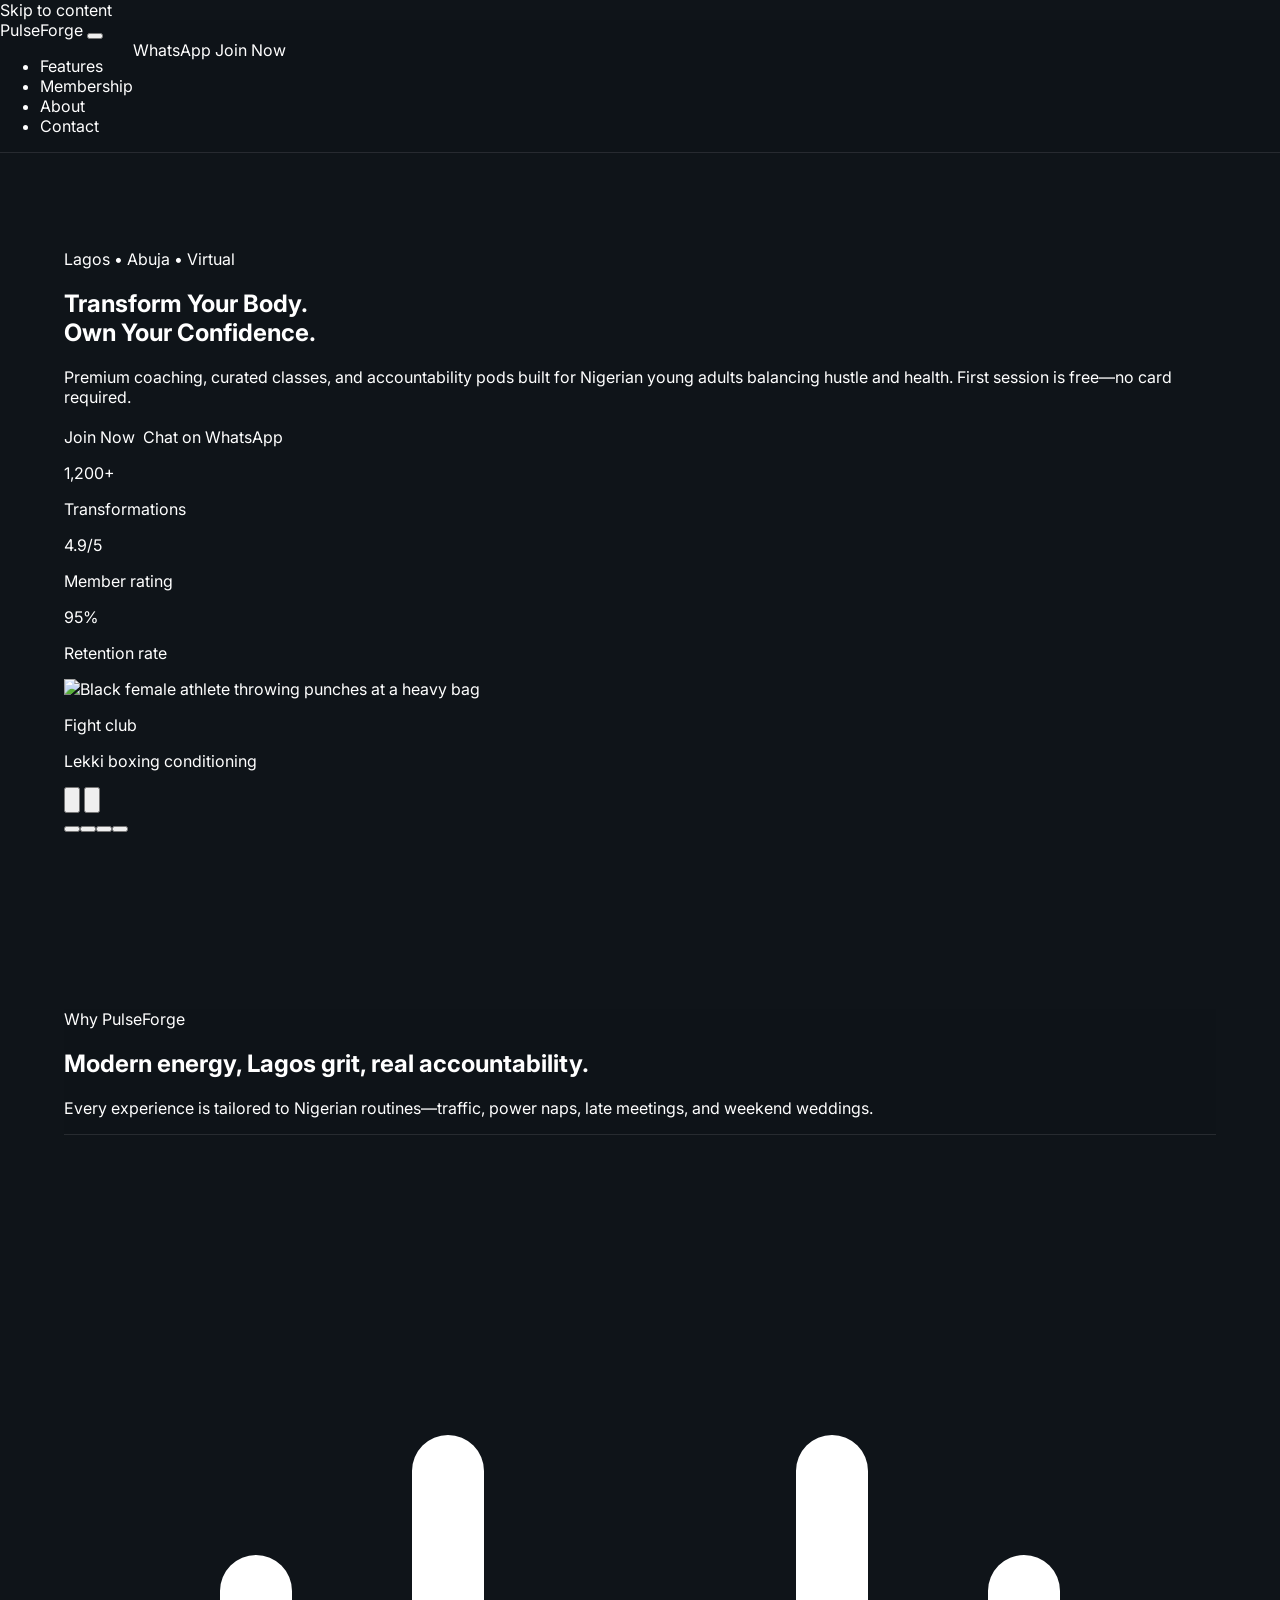
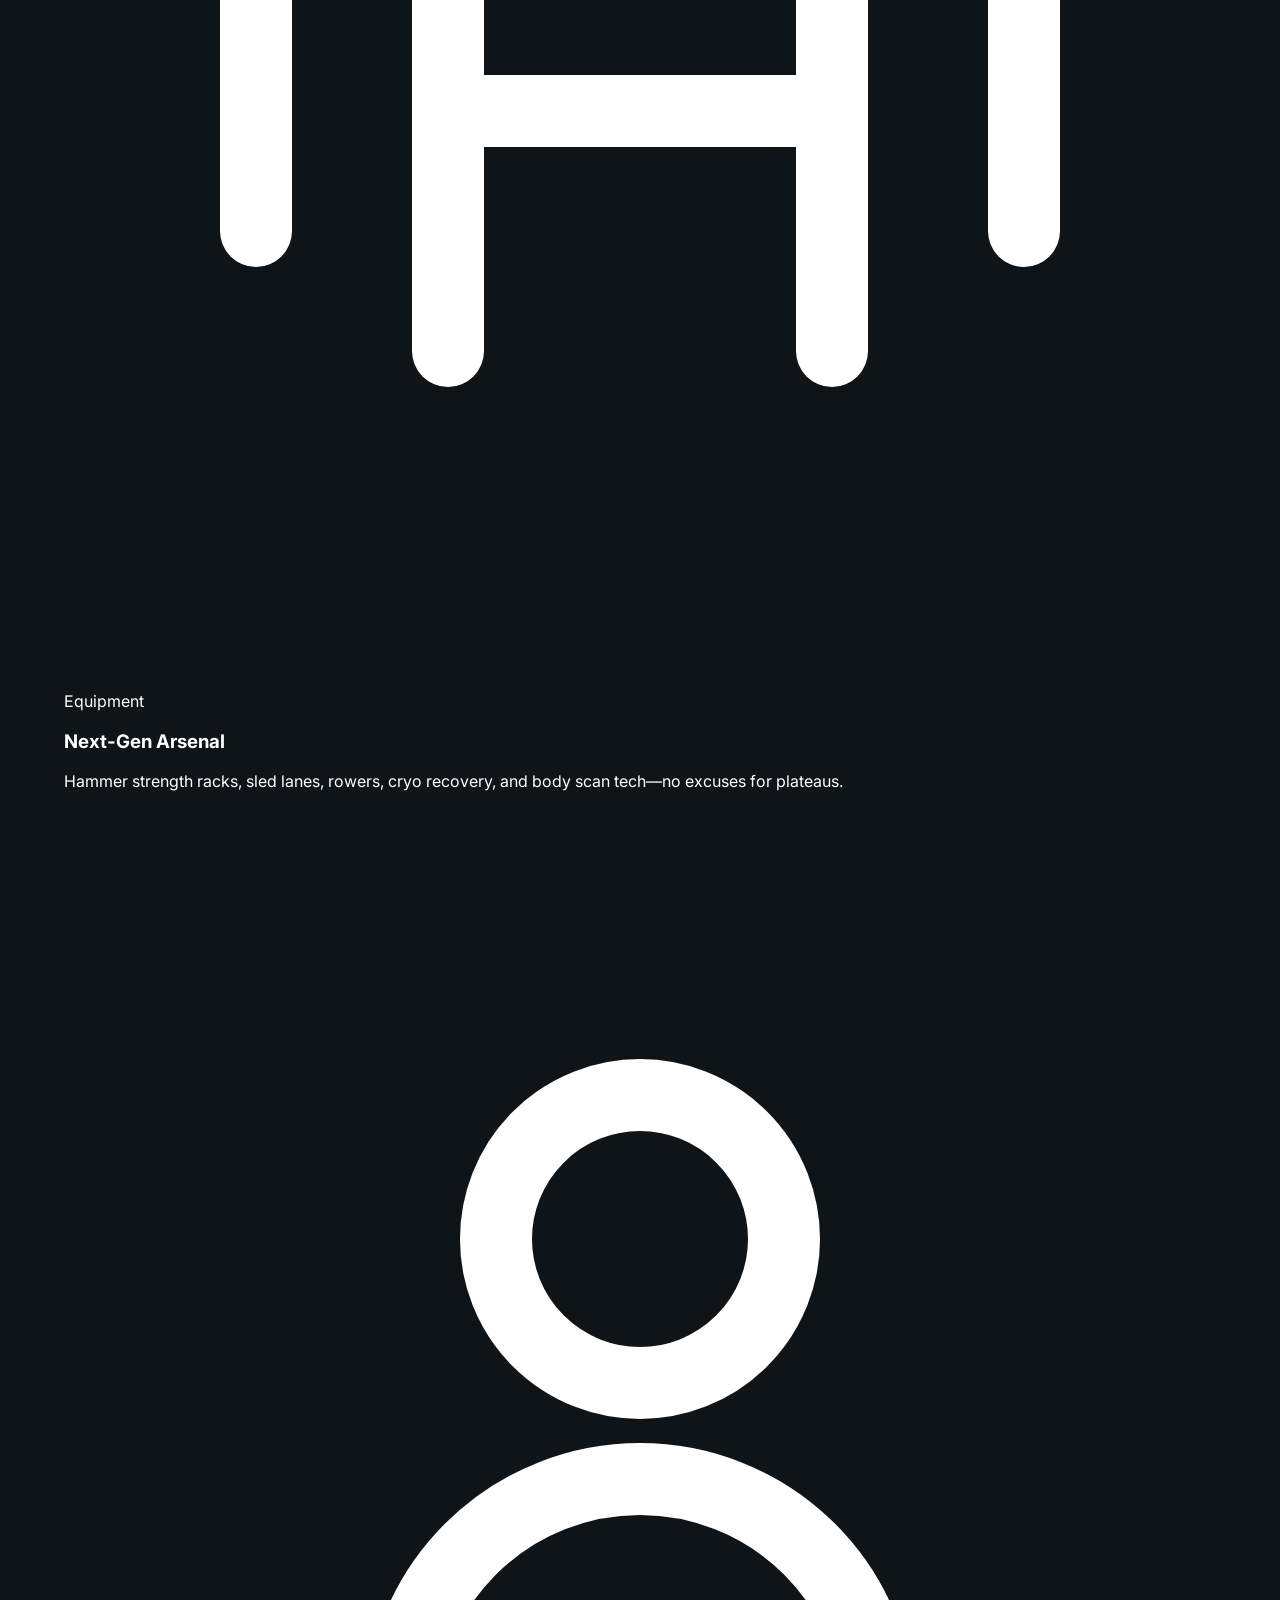
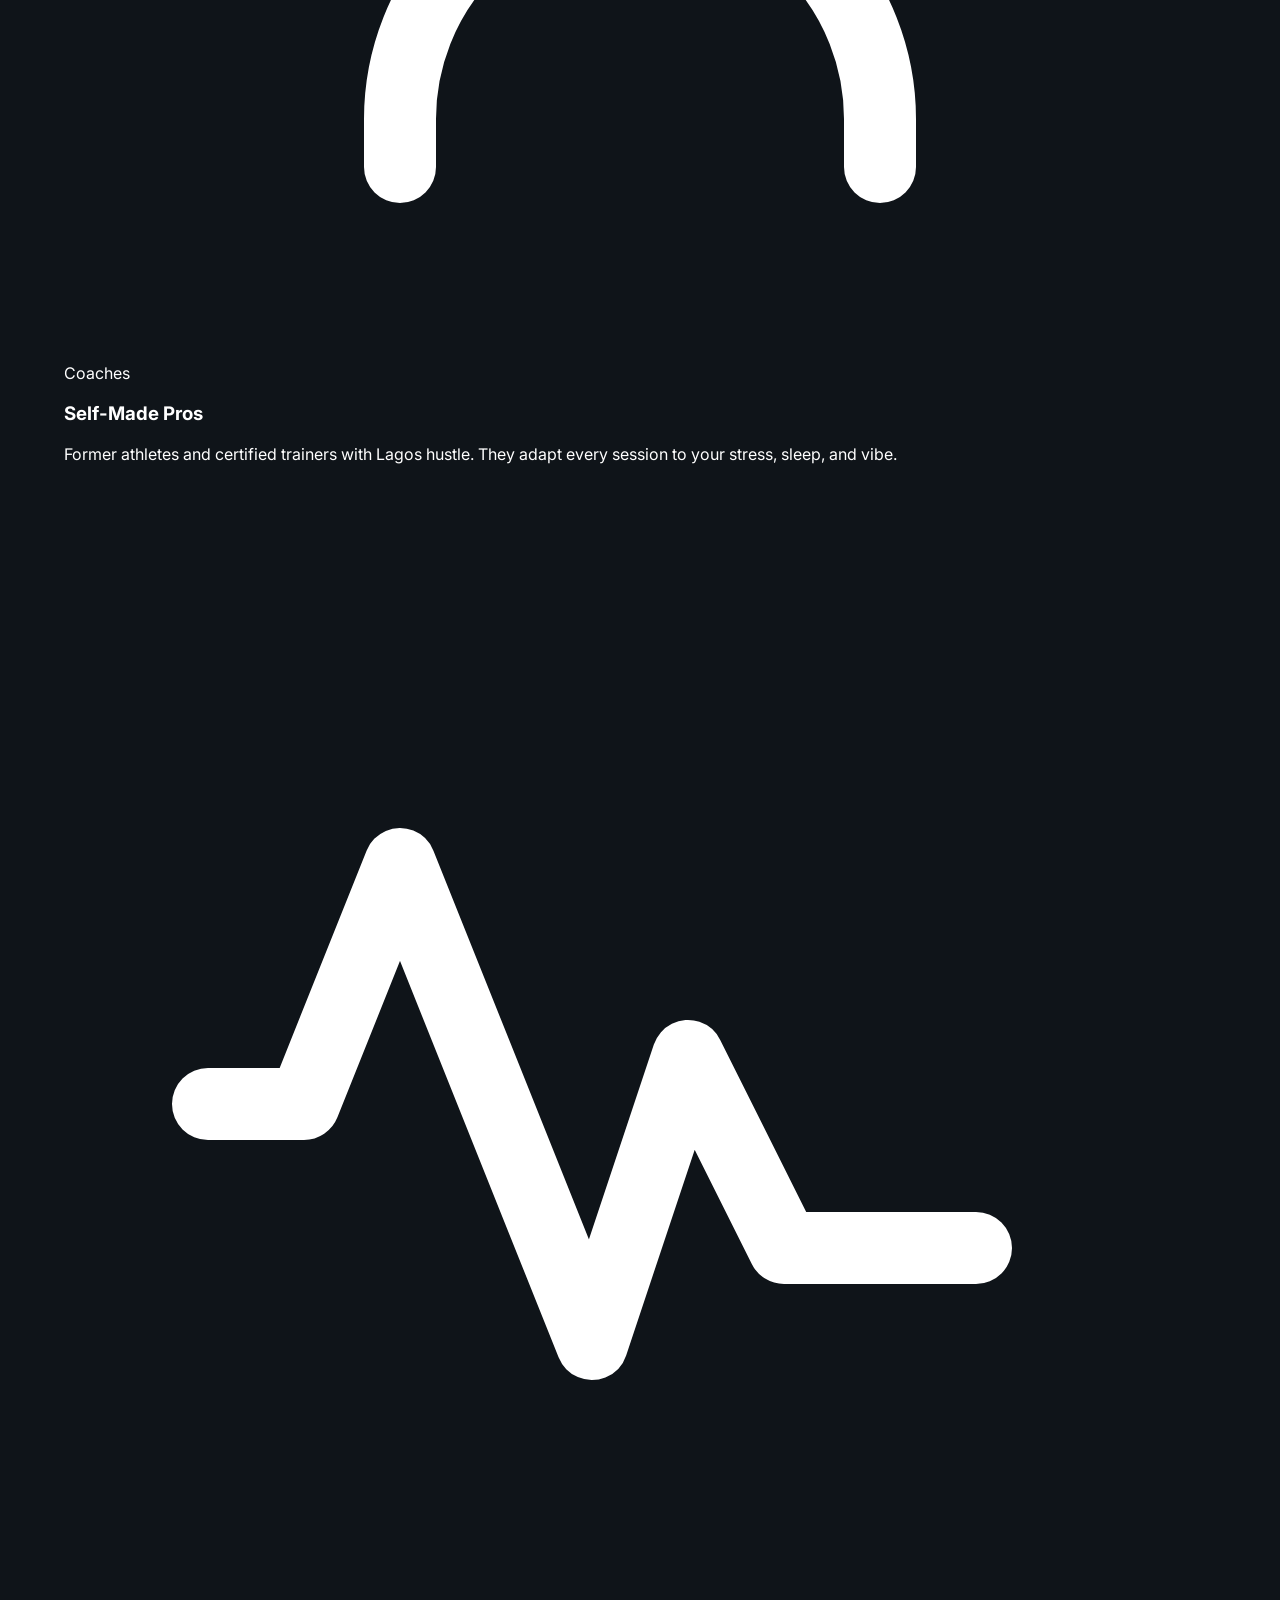
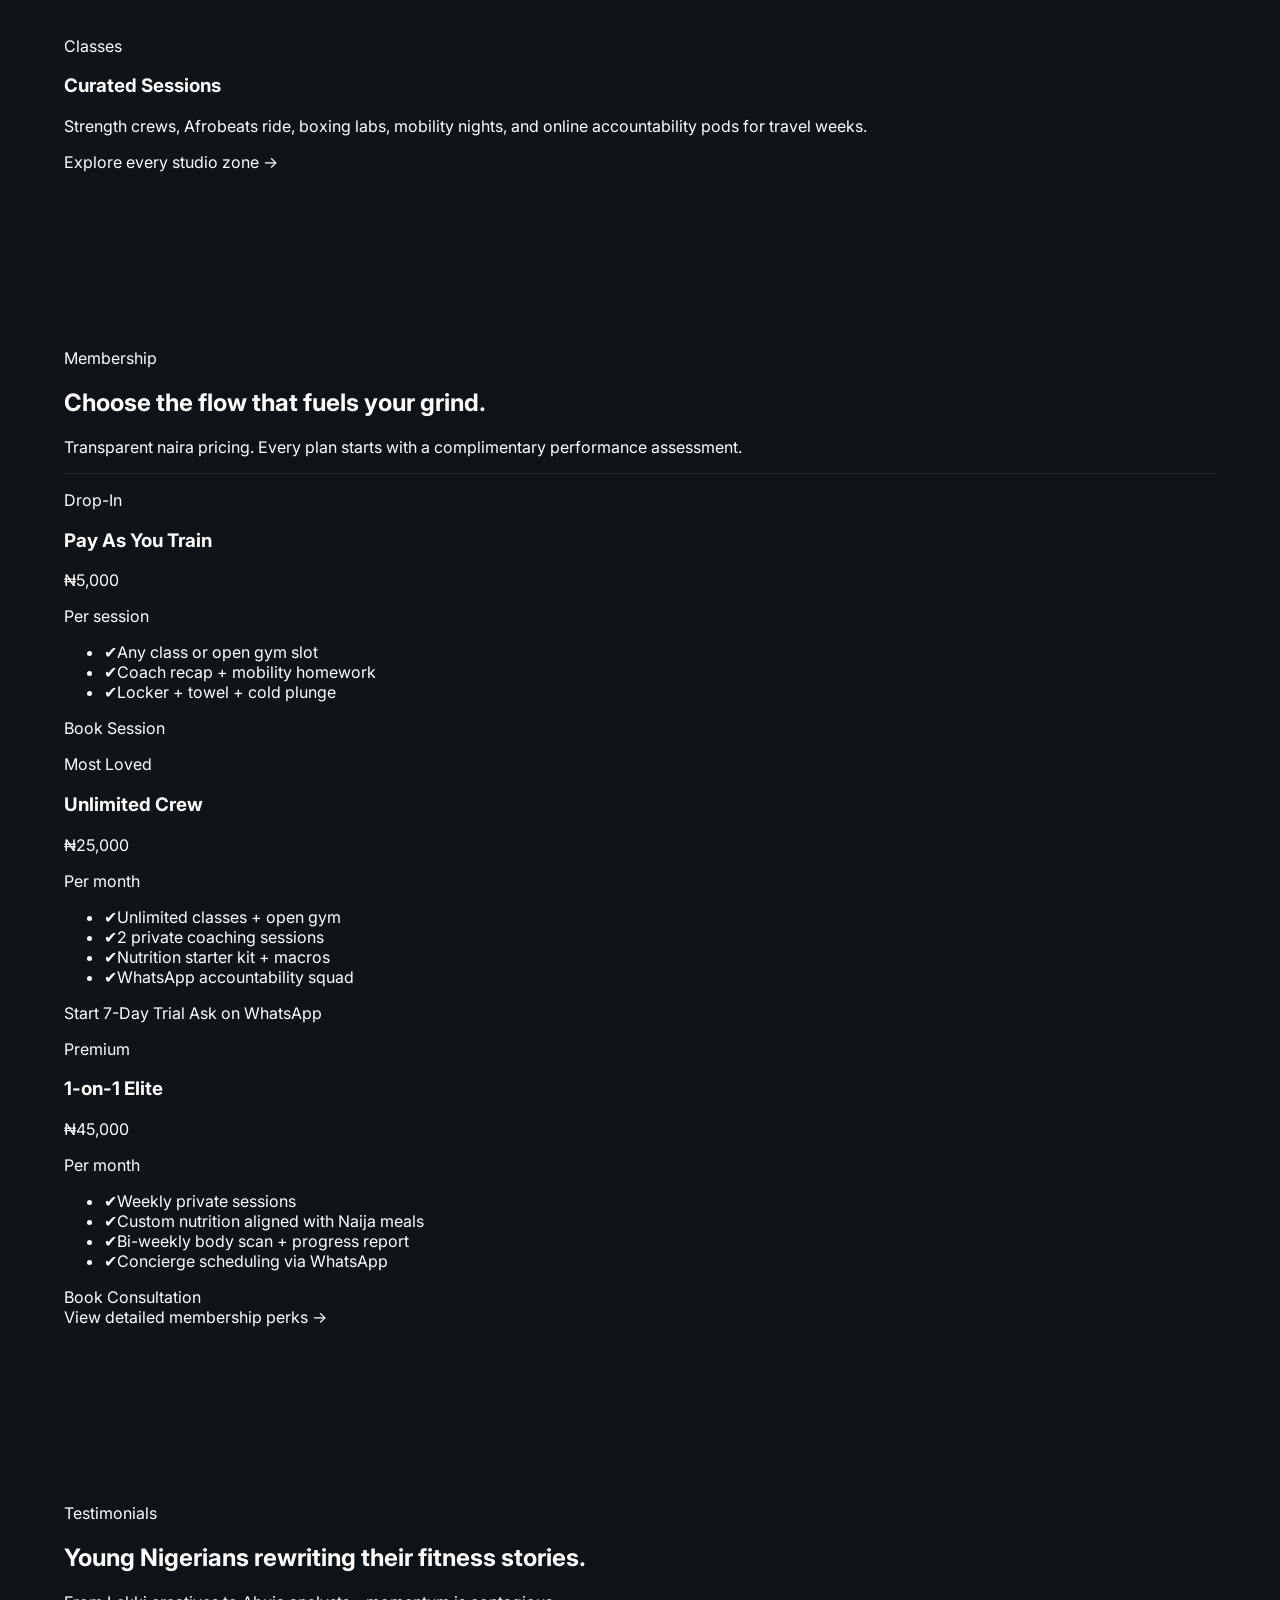
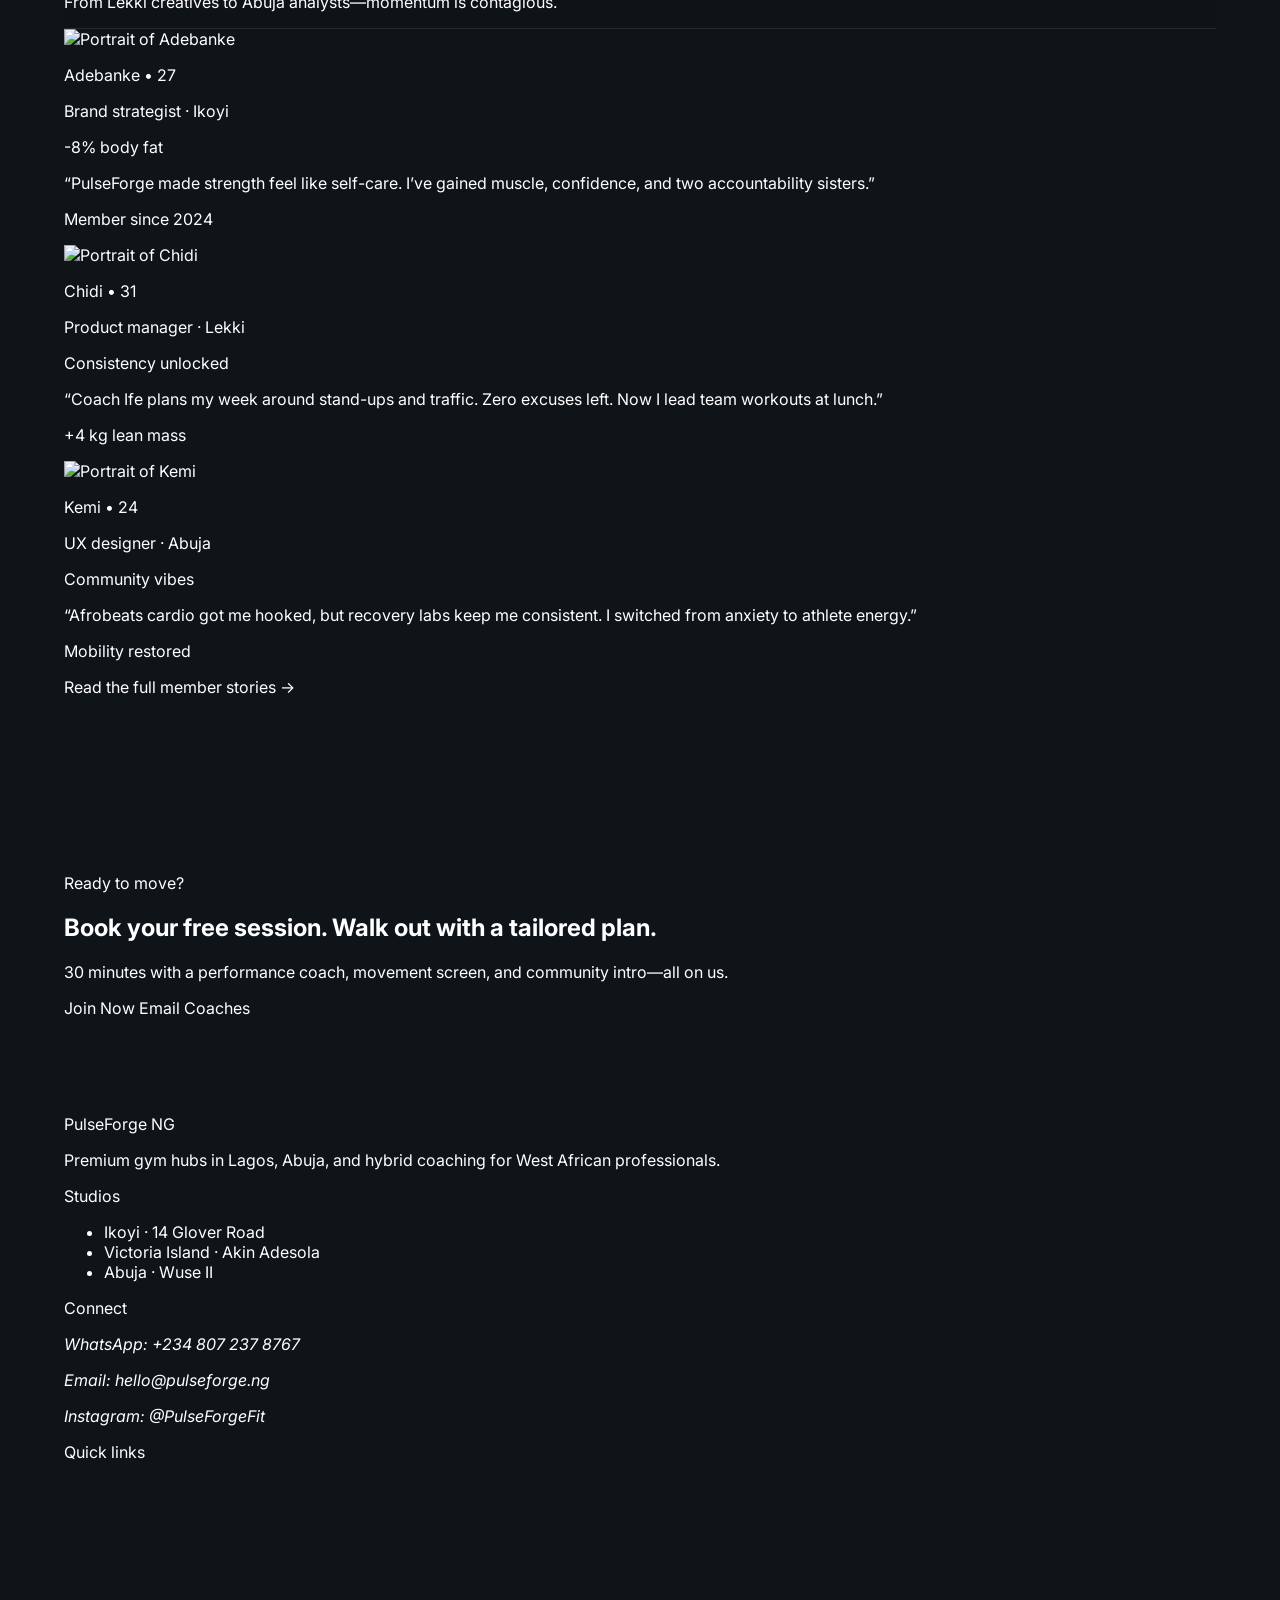
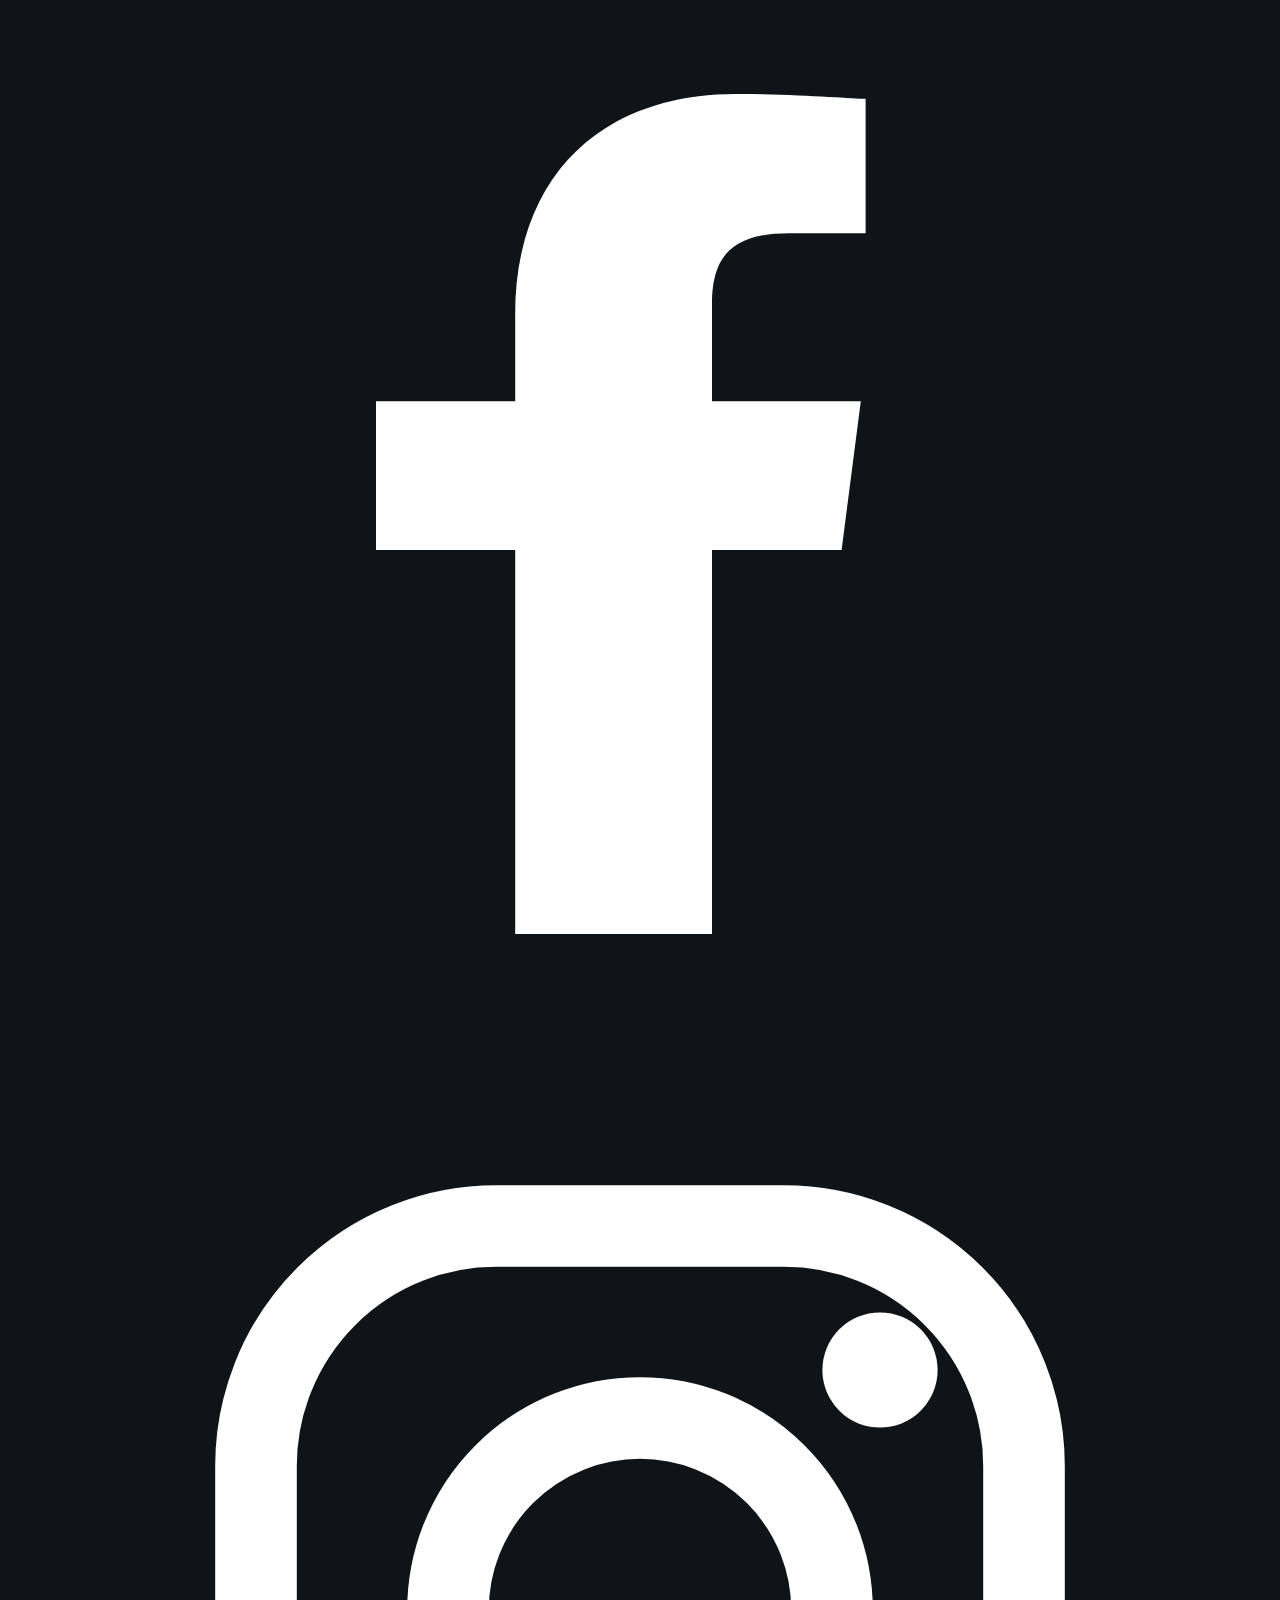
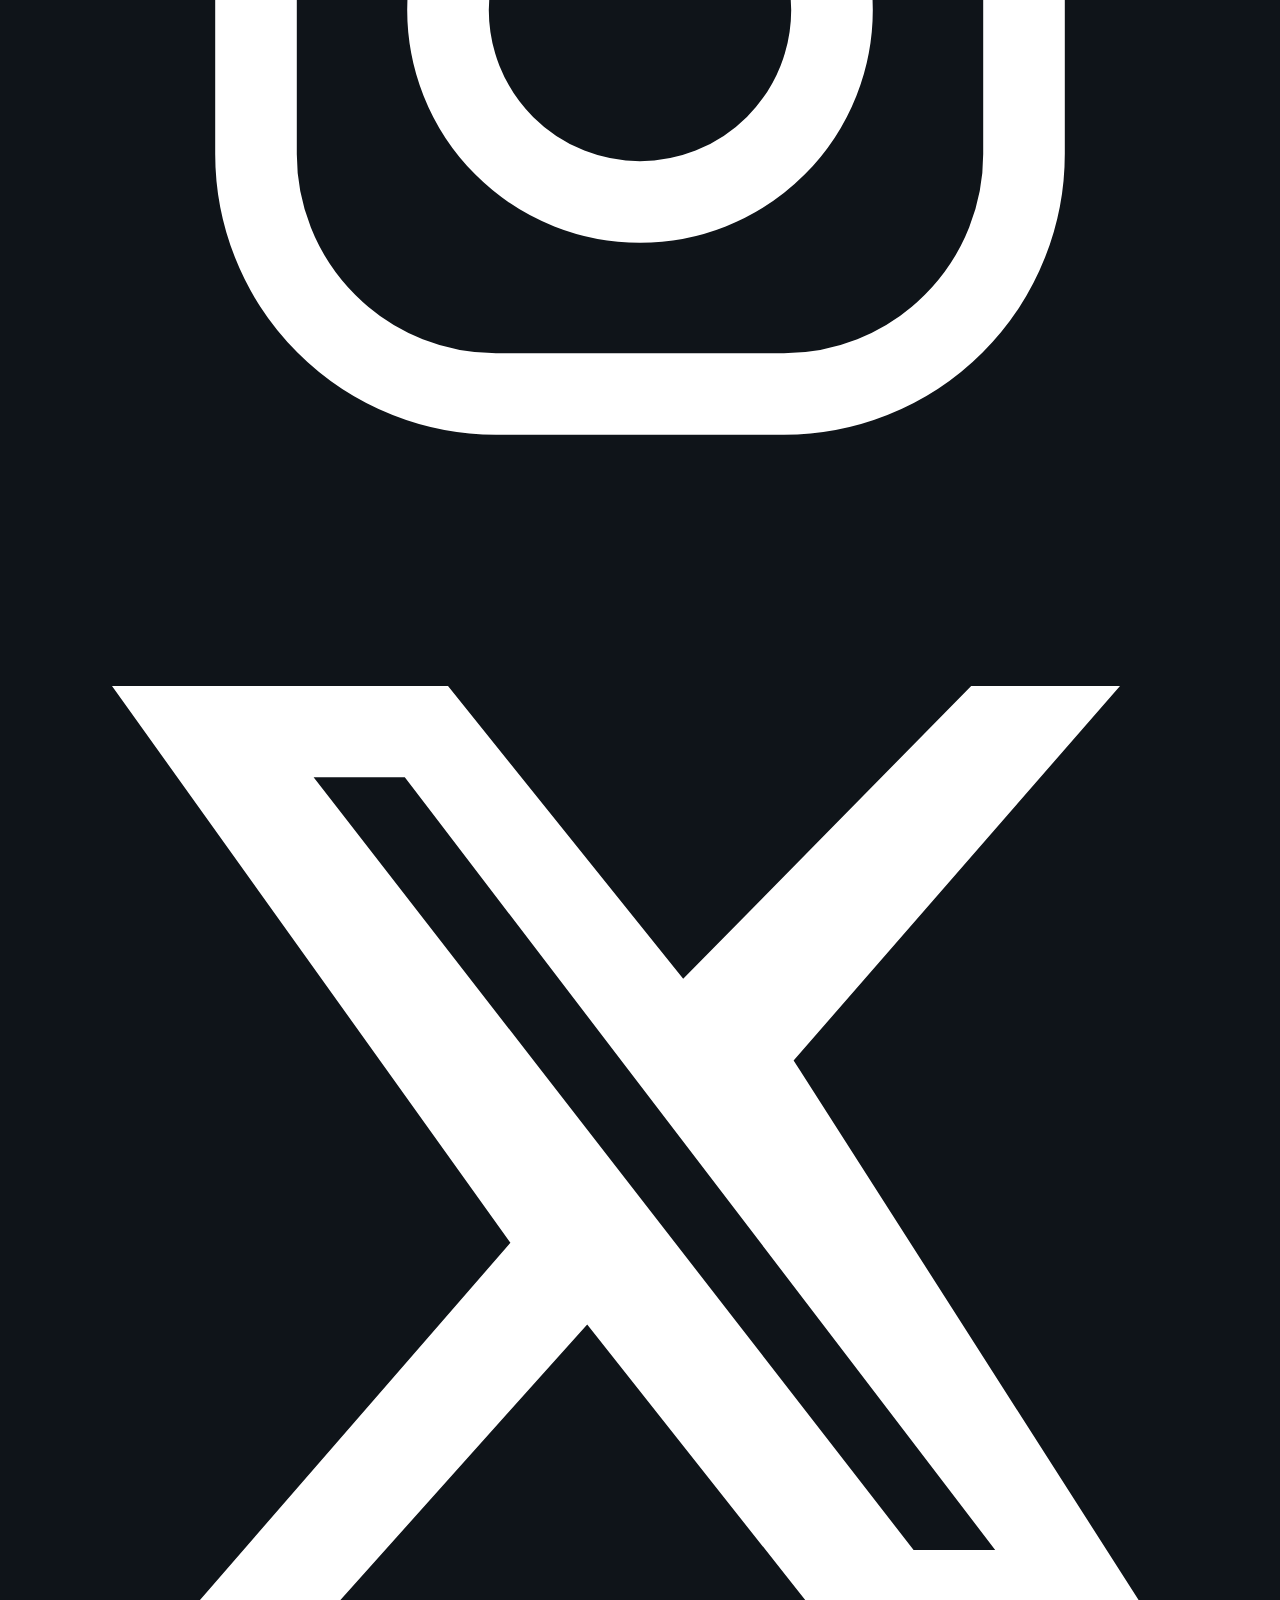
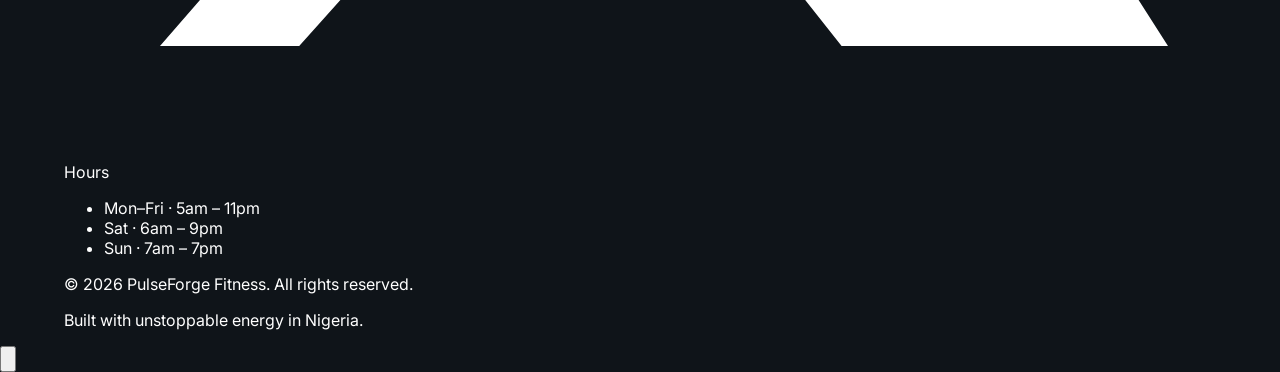
==== index.html @ 404b37c4 "Initial commit" ====
<!DOCTYPE html>
<html lang="en">
  <head>
    <meta charset="UTF-8" />
    <meta http-equiv="X-UA-Compatible" content="IE=edge" />
    <meta name="viewport" content="width=device-width, initial-scale=1" />
    <meta
      name="description"
      content="PulseForge Fitness delivers premium Nigerian gym experiences with elite coaching, curated classes, and mobile-first accountability."
    />
    <meta name="theme-color" content="#0F1419" />
    <title>PulseForge Fitness | Premium Nigerian Gym</title>
    <link rel="preconnect" href="https://fonts.googleapis.com" />
    <link rel="preconnect" href="https://fonts.gstatic.com" crossorigin />
    <link
      href="https://fonts.googleapis.com/css2?family=Inter:wght@400;500;600;700&family=Poppins:wght@600;700;800&display=swap"
      rel="stylesheet"
    />
    <style>
      html {
        scroll-behavior: smooth;
      }

      body {
        margin: 0;
        background: #0f1419;
        color: #ffffff;
        font-family: 'Inter', sans-serif;
      }

      img {
        display: block;
        max-width: 100%;
      }

      a {
        color: inherit;
        text-decoration: none;
      }

      button {
        font: inherit;
      }

      [data-menu-toggle] .icon-close {
        display: none;
      }

      [data-menu-toggle].is-open .icon-open {
        display: none;
      }

      [data-menu-toggle].is-open .icon-close {
        display: block;
      }

      header {
        position: sticky;
        top: 0;
        z-index: 50;
        background: rgba(15, 20, 25, 0.95);
        border-bottom: 1px solid rgba(255, 255, 255, 0.1);
        backdrop-filter: blur(12px);
      }

      main > section,
      footer {
        padding-left: 1rem;
        padding-right: 1rem;
      }

      main > section {
        padding-top: 4rem;
        padding-bottom: 4rem;
      }

      main > section > div,
      footer > div {
        max-width: 72rem;
        margin-left: auto;
        margin-right: auto;
      }

      figure {
        margin: 0;
      }

      [data-hero-text] {
        animation: heroTextIn 0.8s ease-out both;
      }

      [data-hero-media] {
        animation: heroMediaIn 0.9s ease-out 0.12s both;
      }

      @keyframes heroTextIn {
        from {
          opacity: 0;
          transform: translateY(-24px);
        }
        to {
          opacity: 1;
          transform: translateY(0);
        }
      }

      @keyframes heroMediaIn {
        from {
          opacity: 0;
          transform: translateX(-28px);
        }
        to {
          opacity: 1;
          transform: translateX(0);
        }
      }

      @media (prefers-reduced-motion: reduce) {
        [data-hero-text],
        [data-hero-media] {
          animation: none;
        }

        main > section:not(:first-of-type) {
          opacity: 1;
          transform: none;
          transition: none;
        }
      }

      main > section:not(:first-of-type) {
        opacity: 0;
        transform: translateY(32px);
        transition: opacity 0.7s ease, transform 0.7s ease;
        will-change: opacity, transform;
      }

      main > section:not(:first-of-type).is-visible {
        opacity: 1;
        transform: translateY(0);
      }

      [data-hero-green-button] [data-hero-arrow] {
        display: inline-block;
        max-width: 0;
        opacity: 0;
        overflow: hidden;
        transform: translateX(-0.35rem);
        transition: max-width 0.3s ease, opacity 0.3s ease, transform 0.3s ease;
        white-space: nowrap;
      }

      [data-hero-green-button]:hover [data-hero-arrow],
      [data-hero-green-button]:focus-visible [data-hero-arrow] {
        max-width: 1rem;
        opacity: 1;
        transform: translateX(0);
      }

      [data-arrow-link] span[aria-hidden="true"] {
        display: inline-block;
        transition: transform 0.25s ease;
      }

      [data-arrow-link]:hover span[aria-hidden="true"],
      [data-arrow-link]:focus-visible span[aria-hidden="true"] {
        transform: translateX(0.35rem);
      }

      #mobileMenu.hidden {
        display: none !important;
      }

      @media (min-width: 768px) {
        #mobileMenu {
          display: flex !important;
        }

        main > section {
          padding-top: 5rem;
          padding-bottom: 5rem;
        }
      }
    </style>
    <script src="https://cdn.tailwindcss.com"></script>
  </head>
  <body class="bg-[#0F1419] font-['Inter',sans-serif] text-white antialiased">
    <a
      href="#home"
      class="sr-only focus:not-sr-only focus:fixed focus:left-4 focus:top-4 focus:z-[100] focus:rounded-lg focus:bg-[#00FF41] focus:px-4 focus:py-2 focus:text-[#0F1419]"
      >Skip to content</a
    >

    <header class="sticky top-0 z-50 border-b border-white/10 bg-[#0F1419]/95 backdrop-blur">
      <nav class="mx-auto flex max-w-6xl items-center justify-between gap-4 px-4 py-4" aria-label="Primary">
        <a href="#home" class="font-['Poppins',sans-serif] text-2xl font-bold tracking-tight text-[#00FF41]">
          PulseForge
        </a>

        <button
          type="button"
          class="inline-flex h-11 w-11 items-center justify-center rounded-lg border border-white/15 text-white md:hidden"
          aria-controls="mobileMenu"
          aria-expanded="false"
          aria-label="Toggle navigation menu"
          data-menu-toggle
        >
          <svg class="icon-open h-6 w-6" viewBox="0 0 24 24" fill="none" stroke="currentColor" stroke-width="1.5" aria-hidden="true">
            <path stroke-linecap="round" stroke-linejoin="round" d="M4 6h16M4 12h16M4 18h16" />
          </svg>
          <svg class="icon-close h-6 w-6" viewBox="0 0 24 24" fill="none" stroke="currentColor" stroke-width="1.5" aria-hidden="true">
            <path stroke-linecap="round" stroke-linejoin="round" d="M6 6l12 12M6 18L18 6" />
          </svg>
        </button>

        <div class="hidden w-full flex-col gap-6 border-t border-white/10 pt-4 md:flex md:w-auto md:flex-row md:items-center md:justify-end md:gap-8 md:border-0 md:pt-0" id="mobileMenu">
          <ul class="flex flex-col gap-4 text-sm font-semibold uppercase tracking-wide md:flex-row md:items-center md:gap-8">
            <li><a href="features.html" class="text-white/80 transition hover:text-white" data-nav-link>Features</a></li>
            <li><a href="membership.html" class="text-white/80 transition hover:text-white" data-nav-link>Membership</a></li>
            <li><a href="about.html" class="text-white/80 transition hover:text-white" data-nav-link>About</a></li>
            <li><a href="contact.html" class="text-white/80 transition hover:text-white" data-nav-link>Contact</a></li>
          </ul>
          <div class="flex flex-col gap-3 md:flex-row md:items-center">
            <a
              href="https://wa.me/2348072378767"
              target="_blank"
              rel="noopener noreferrer"
              class="rounded-lg border border-white/20 px-4 py-2 text-center text-sm font-semibold uppercase tracking-wide text-white/80 transition hover:border-[#25D366] hover:text-[#25D366]"
              data-nav-link
            >
              WhatsApp
            </a>
            <a
              href="membership.html"
              class="rounded-lg bg-[#00FF41] px-5 py-2 text-center text-sm font-['Poppins',sans-serif] font-semibold uppercase tracking-wide text-[#0F1419] transition hover:bg-[#00dd39]"
              data-nav-link
            >
              Join Now
            </a>
          </div>
        </div>
      </nav>
    </header>

    <main id="home">
      <section class="bg-gradient-to-b from-[#0F1419] via-[#111827] to-[#0F1419] px-4 py-16">
        <div class="mx-auto grid max-w-6xl items-center gap-10 md:grid-cols-2">
          <div data-hero-text class="space-y-6 text-center md:text-left">
            <p class="text-sm font-semibold uppercase tracking-[0.35em] text-[#FFB703]">Lagos • Abuja • Virtual</p>
            <h1 class="font-['Poppins',sans-serif] text-4xl font-extrabold leading-tight md:text-5xl">
              Transform Your Body.<br />Own Your Confidence.
            </h1>
            <p class="mx-auto max-w-xl text-base leading-7 text-white/80 md:mx-0 md:text-lg">
              Premium coaching, curated classes, and accountability pods built for Nigerian young adults balancing hustle and health. First session is free—no card required.
            </p>
            <div class="flex flex-col gap-3 sm:flex-row">
              <a
                href="membership.html"
                data-hero-green-button
                class="inline-flex items-center justify-center gap-2 rounded-2xl bg-[#00FF41] px-6 py-4 text-center text-lg font-['Poppins',sans-serif] font-bold uppercase tracking-wide text-[#0F1419] transition-all duration-300 ease-out hover:bg-[#00dd39] hover:pr-10"
              >
                Join Now
                <span data-hero-arrow aria-hidden="true">→</span>
              </a>
              <a
                href="https://wa.me/2348072378767"
                target="_blank"
                rel="noopener noreferrer"
                class="rounded-2xl border border-white/25 px-6 py-4 text-center text-lg font-semibold text-white/85 transition hover:border-[#00FF41] hover:text-[#00FF41]"
              >
                Chat on WhatsApp
              </a>
            </div>
            <div class="grid gap-3 text-sm text-white/70 sm:grid-cols-3">
              <div class="rounded-2xl border border-white/10 bg-white/5 p-4">
                <p class="font-['Poppins',sans-serif] text-2xl font-bold text-[#00FF41]">1,200+</p>
                <p class="mt-1">Transformations</p>
              </div>
              <div class="rounded-2xl border border-white/10 bg-white/5 p-4">
                <p class="font-['Poppins',sans-serif] text-2xl font-bold text-[#FFB703]">4.9/5</p>
                <p class="mt-1">Member rating</p>
              </div>
              <div class="rounded-2xl border border-white/10 bg-white/5 p-4">
                <p class="font-['Poppins',sans-serif] text-2xl font-bold text-[#E76F51]">95%</p>
                <p class="mt-1">Retention rate</p>
              </div>
            </div>
          </div>

          <figure data-hero-media class="relative overflow-hidden rounded-3xl border border-white/10 shadow-2xl" aria-label="PulseForge hero carousel">
            <img
              data-hero-image
              src="https://images.unsplash.com/photo-1579758629938-03607ccdbaba?auto=format&fit=crop&w=900&q=80"
              alt="Young Nigerians training in a premium gym"
              class="h-[360px] w-full object-cover transition duration-500 sm:h-[420px]"
              fetchpriority="high"
              decoding="async"
            />
            <figcaption class="absolute inset-x-0 bottom-0 bg-gradient-to-t from-black/85 via-black/40 to-transparent p-6">
              <p class="text-xs uppercase tracking-[0.35em] text-white/70" data-hero-label>Featured crew</p>
              <p class="mt-1 font-['Poppins',sans-serif] text-xl font-semibold" data-hero-subtitle>Lekki strength squad · 6am grind</p>
            </figcaption>
            <button
              type="button"
              class="absolute left-4 top-1/2 -translate-y-1/2 rounded-full border border-white/30 bg-black/30 p-2 text-white backdrop-blur transition hover:bg-black/60"
              aria-label="Previous highlight"
              data-hero-prev
            >
              <svg class="h-4 w-4" viewBox="0 0 24 24" fill="none" stroke="currentColor" stroke-width="1.5" aria-hidden="true">
                <path stroke-linecap="round" stroke-linejoin="round" d="M15 6l-6 6 6 6" />
              </svg>
            </button>
            <button
              type="button"
              class="absolute right-4 top-1/2 -translate-y-1/2 rounded-full border border-white/30 bg-black/30 p-2 text-white backdrop-blur transition hover:bg-black/60"
              aria-label="Next highlight"
              data-hero-next
            >
              <svg class="h-4 w-4" viewBox="0 0 24 24" fill="none" stroke="currentColor" stroke-width="1.5" aria-hidden="true">
                <path stroke-linecap="round" stroke-linejoin="round" d="M9 18l6-6-6-6" />
              </svg>
            </button>
            <div class="absolute bottom-4 left-1/2 flex -translate-x-1/2 gap-2" data-hero-dots></div>
          </figure>
        </div>
      </section>

      <section id="features" aria-labelledby="features-title" class="bg-[#F8F8F6] px-4 py-16 text-[#0F1419]">
        <div class="mx-auto max-w-6xl space-y-10">
          <header class="mx-auto max-w-3xl rounded-3xl border border-[#E5E7EB] bg-white/95 px-6 py-8 text-center shadow-sm">
            <p class="text-sm font-semibold uppercase tracking-[0.35em] text-[#E76F51]">Why PulseForge</p>
            <h2 id="features-title" class="mt-3 font-['Poppins',sans-serif] text-3xl font-bold">
              Modern energy, Lagos grit, real accountability.
            </h2>
            <p class="mx-auto mt-3 max-w-3xl text-base leading-7 text-[#4B5563]">
              Every experience is tailored to Nigerian routines—traffic, power naps, late meetings, and weekend weddings.
            </p>
          </header>

          <div class="grid items-stretch gap-6 md:auto-rows-fr md:grid-cols-3">
            <article class="flex h-full flex-col rounded-2xl bg-white p-6 shadow-lg transition hover:-translate-y-1 hover:shadow-2xl">
              <div class="mb-5 flex items-center gap-4">
                <div class="flex h-12 w-12 items-center justify-center rounded-xl border border-[#00FF41]/40 bg-[#00FF41]/10 text-[#00FF41]">
                  <svg class="h-6 w-6" viewBox="0 0 24 24" fill="none" stroke="currentColor" stroke-width="1.5" aria-hidden="true">
                    <path stroke-linecap="round" stroke-linejoin="round" d="M4 9.5v5m16-5v5M8 7v10m8-10v10M8 12h8" />
                  </svg>
                </div>
                <span class="inline-flex rounded-full bg-[#00FF41]/10 px-4 py-1 text-sm font-semibold text-[#00FF41]">Equipment</span>
              </div>
              <h3 class="mt-4 font-['Poppins',sans-serif] text-2xl font-semibold">Next-Gen Arsenal</h3>
              <p class="mt-2 leading-7 text-[#4B5563]">
                Hammer strength racks, sled lanes, rowers, cryo recovery, and body scan tech—no excuses for plateaus.
              </p>
            </article>

            <article class="flex h-full flex-col rounded-2xl bg-white p-6 shadow-lg transition hover:-translate-y-1 hover:shadow-2xl">
              <div class="mb-5 flex items-center gap-4">
                <div class="flex h-12 w-12 items-center justify-center rounded-xl border border-[#FFB703]/40 bg-[#FFB703]/10 text-[#FFB703]">
                  <svg class="h-6 w-6" viewBox="0 0 24 24" fill="none" stroke="currentColor" stroke-width="1.5" aria-hidden="true">
                    <path stroke-linecap="round" stroke-linejoin="round" d="M12 12a3 3 0 100-6 3 3 0 000 6z" />
                    <path stroke-linecap="round" stroke-linejoin="round" d="M7 20v-1a5 5 0 015-5 5 5 0 015 5v1" />
                  </svg>
                </div>
                <span class="inline-flex rounded-full bg-[#FFB703]/10 px-4 py-1 text-sm font-semibold text-[#FFB703]">Coaches</span>
              </div>
              <h3 class="mt-4 font-['Poppins',sans-serif] text-2xl font-semibold">Self-Made Pros</h3>
              <p class="mt-2 leading-7 text-[#4B5563]">
                Former athletes and certified trainers with Lagos hustle. They adapt every session to your stress, sleep, and vibe.
              </p>
            </article>

            <article class="flex h-full flex-col rounded-2xl bg-white p-6 shadow-lg transition hover:-translate-y-1 hover:shadow-2xl">
              <div class="mb-5 flex items-center gap-4">
                <div class="flex h-12 w-12 items-center justify-center rounded-xl border border-[#14919B]/40 bg-[#14919B]/10 text-[#14919B]">
                  <svg class="h-6 w-6" viewBox="0 0 24 24" fill="none" stroke="currentColor" stroke-width="1.5" aria-hidden="true">
                    <path stroke-linecap="round" stroke-linejoin="round" d="M3 13h2l2-5 4 10 2-6 2 4h4" />
                  </svg>
                </div>
                <span class="inline-flex rounded-full bg-[#14919B]/10 px-4 py-1 text-sm font-semibold text-[#14919B]">Classes</span>
              </div>
              <h3 class="mt-4 font-['Poppins',sans-serif] text-2xl font-semibold">Curated Sessions</h3>
              <p class="mt-2 leading-7 text-[#4B5563]">
                Strength crews, Afrobeats ride, boxing labs, mobility nights, and online accountability pods for travel weeks.
              </p>
            </article>
          </div>
          <div class="text-center">
            <a href="features.html" data-arrow-link class="inline-flex items-center gap-2 rounded-2xl border border-[#0F1419]/10 bg-white px-6 py-3 font-semibold text-[#0F1419] shadow-sm transition hover:bg-[#F3F4F6]">
              Explore every studio zone
              <span aria-hidden="true">→</span>
            </a>
          </div>
        </div>
      </section>

      <section id="membership" aria-labelledby="membership-title" class="bg-[#0F1419] px-4 py-16">
        <div class="mx-auto max-w-6xl space-y-10">
          <header class="text-center">
            <p class="text-sm font-semibold uppercase tracking-[0.35em] text-[#FFB703]">Membership</p>
            <h2 id="membership-title" class="mt-3 font-['Poppins',sans-serif] text-3xl font-bold">
              Choose the flow that fuels your grind.
            </h2>
            <p class="mx-auto mt-3 max-w-3xl text-white/70">
              Transparent naira pricing. Every plan starts with a complimentary performance assessment.
            </p>
          </header>

          <div class="grid items-stretch gap-6 md:grid-cols-3">
            <article class="flex flex-col rounded-3xl border border-white/10 bg-[#111827] p-6 shadow-xl">
              <p class="text-sm uppercase tracking-[0.35em] text-white/55">Drop-In</p>
              <h3 class="mt-3 font-['Poppins',sans-serif] text-2xl font-semibold">Pay As You Train</h3>
              <p class="mt-2 font-['Poppins',sans-serif] text-4xl font-bold text-[#FFB703]">₦5,000</p>
              <p class="text-sm text-white/60">Per session</p>
              <ul class="mt-6 space-y-3 text-sm text-white/80">
                <li class="flex gap-2"><span class="text-[#00FF41]" aria-hidden="true">✔</span>Any class or open gym slot</li>
                <li class="flex gap-2"><span class="text-[#00FF41]" aria-hidden="true">✔</span>Coach recap + mobility homework</li>
                <li class="flex gap-2"><span class="text-[#00FF41]" aria-hidden="true">✔</span>Locker + towel + cold plunge</li>
              </ul>
              <a href="#" class="mt-8 rounded-xl bg-white/10 px-5 py-3 text-center font-['Poppins',sans-serif] font-semibold transition hover:bg-white/20">Book Session</a>
            </article>

            <article class="flex flex-col rounded-3xl border border-[#00FF41] bg-[#111827] p-6 shadow-2xl">
              <p class="text-sm uppercase tracking-[0.35em] text-[#00FF41]">Most Loved</p>
              <h3 class="mt-3 font-['Poppins',sans-serif] text-2xl font-semibold">Unlimited Crew</h3>
              <p class="mt-2 font-['Poppins',sans-serif] text-4xl font-bold text-[#FFB703]">₦25,000</p>
              <p class="text-sm text-white/60">Per month</p>
              <ul class="mt-6 space-y-3 text-sm text-white/80">
                <li class="flex gap-2"><span class="text-[#00FF41]" aria-hidden="true">✔</span>Unlimited classes + open gym</li>
                <li class="flex gap-2"><span class="text-[#00FF41]" aria-hidden="true">✔</span>2 private coaching sessions</li>
                <li class="flex gap-2"><span class="text-[#00FF41]" aria-hidden="true">✔</span>Nutrition starter kit + macros</li>
                <li class="flex gap-2"><span class="text-[#00FF41]" aria-hidden="true">✔</span>WhatsApp accountability squad</li>
              </ul>
              <a href="#" class="mt-8 rounded-xl bg-[#00FF41] px-5 py-3 text-center font-['Poppins',sans-serif] font-semibold text-[#0F1419] transition hover:bg-[#00dd39]">Start 7-Day Trial</a>
              <a href="https://wa.me/2348072378767" target="_blank" rel="noopener noreferrer" class="mt-3 rounded-xl border border-white/20 px-5 py-3 text-center text-sm text-white/80 transition hover:border-[#25D366] hover:text-[#25D366]">Ask on WhatsApp</a>
            </article>

            <article class="flex flex-col rounded-3xl border border-white/10 bg-[#111827] p-6 shadow-xl">
              <p class="text-sm uppercase tracking-[0.35em] text-white/55">Premium</p>
              <h3 class="mt-3 font-['Poppins',sans-serif] text-2xl font-semibold">1-on-1 Elite</h3>
              <p class="mt-2 font-['Poppins',sans-serif] text-4xl font-bold text-[#FFB703]">₦45,000</p>
              <p class="text-sm text-white/60">Per month</p>
              <ul class="mt-6 space-y-3 text-sm text-white/80">
                <li class="flex gap-2"><span class="text-[#00FF41]" aria-hidden="true">✔</span>Weekly private sessions</li>
                <li class="flex gap-2"><span class="text-[#00FF41]" aria-hidden="true">✔</span>Custom nutrition aligned with Naija meals</li>
                <li class="flex gap-2"><span class="text-[#00FF41]" aria-hidden="true">✔</span>Bi-weekly body scan + progress report</li>
                <li class="flex gap-2"><span class="text-[#00FF41]" aria-hidden="true">✔</span>Concierge scheduling via WhatsApp</li>
              </ul>
              <a href="#" class="mt-8 rounded-xl bg-white/10 px-5 py-3 text-center font-['Poppins',sans-serif] font-semibold transition hover:bg-white/20">Book Consultation</a>
            </article>
          </div>
          <div class="text-center">
            <a href="membership.html" data-arrow-link class="inline-flex items-center gap-2 rounded-2xl border border-white/20 px-6 py-3 font-semibold text-white transition hover:border-[#00FF41] hover:text-[#00FF41]">
              View detailed membership perks
              <span aria-hidden="true">→</span>
            </a>
          </div>
        </div>
      </section>

      <section id="testimonials" aria-labelledby="testimonials-title" class="bg-[#F8F8F6] px-4 py-16 text-[#0F1419]">
        <div class="mx-auto max-w-6xl space-y-10">
          <header class="mx-auto max-w-3xl rounded-3xl border border-[#E5E7EB] bg-white/95 px-6 py-8 text-center shadow-sm">
            <p class="text-sm font-semibold uppercase tracking-[0.35em] text-[#14919B]">Testimonials</p>
            <h2 id="testimonials-title" class="mt-3 font-['Poppins',sans-serif] text-3xl font-bold">
              Young Nigerians rewriting their fitness stories.
            </h2>
            <p class="mx-auto mt-3 max-w-3xl text-[#4B5563]">From Lekki creatives to Abuja analysts—momentum is contagious.</p>
          </header>

          <div class="grid gap-6 md:grid-cols-3">
            <article class="flex h-full flex-col rounded-3xl bg-[#14919B] p-6 text-white shadow-xl transition hover:-translate-y-1 hover:shadow-2xl">
              <div class="flex items-center gap-3">
                <img
                  src="https://images.unsplash.com/photo-1524504388940-b1c1722653e1?auto=format&fit=crop&w=200&q=60"
                  alt="Portrait of Adebanke"
                  class="h-14 w-14 rounded-full object-cover"
                  loading="lazy"
                  decoding="async"
                />
                <div>
                  <p class="font-['Poppins',sans-serif] text-lg font-semibold">Adebanke • 27</p>
                  <p class="text-sm text-white/70">Brand strategist · Ikoyi</p>
                </div>
              </div>
              <p class="mt-4 text-sm uppercase tracking-[0.35em] text-[#FFB703]">-8% body fat</p>
              <p class="mt-3 leading-7 text-white/90">
                “PulseForge made strength feel like self-care. I’ve gained muscle, confidence, and two accountability sisters.”
              </p>
              <p class="mt-6 text-xs font-semibold uppercase tracking-wide text-white/70">Member since 2024</p>
            </article>

            <article class="flex h-full flex-col rounded-3xl bg-white p-6 text-[#0F1419] shadow-xl transition hover:-translate-y-1 hover:shadow-2xl">
              <div class="flex items-center gap-3">
                <img
                  src="https://images.unsplash.com/photo-1544723795-3fb6469f5b39?auto=format&fit=crop&w=200&q=60"
                  alt="Portrait of Chidi"
                  class="h-14 w-14 rounded-full object-cover"
                  loading="lazy"
                  decoding="async"
                />
                <div>
                  <p class="font-['Poppins',sans-serif] text-lg font-semibold">Chidi • 31</p>
                  <p class="text-sm text-[#4B5563]">Product manager · Lekki</p>
                </div>
              </div>
              <p class="mt-4 text-sm uppercase tracking-[0.35em] text-[#E76F51]">Consistency unlocked</p>
              <p class="mt-3 leading-7 text-[#4B5563]">
                “Coach Ife plans my week around stand-ups and traffic. Zero excuses left. Now I lead team workouts at lunch.”
              </p>
              <p class="mt-6 text-xs font-semibold uppercase tracking-wide text-[#14919B]">+4 kg lean mass</p>
            </article>

            <article class="flex h-full flex-col rounded-3xl bg-[#0F1419] p-6 text-white shadow-xl transition hover:-translate-y-1 hover:shadow-2xl">
              <div class="flex items-center gap-3">
                <img
                  src="https://images.unsplash.com/photo-1488426862026-3ee34a7d66df?auto=format&fit=crop&w=200&q=60"
                  alt="Portrait of Kemi"
                  class="h-14 w-14 rounded-full object-cover"
                  loading="lazy"
                  decoding="async"
                />
                <div>
                  <p class="font-['Poppins',sans-serif] text-lg font-semibold">Kemi • 24</p>
                  <p class="text-sm text-white/70">UX designer · Abuja</p>
                </div>
              </div>
              <p class="mt-4 text-sm uppercase tracking-[0.35em] text-[#00FF41]">Community vibes</p>
              <p class="mt-3 leading-7 text-white/80">
                “Afrobeats cardio got me hooked, but recovery labs keep me consistent. I switched from anxiety to athlete energy.”
              </p>
              <p class="mt-6 text-xs font-semibold uppercase tracking-wide text-[#FFB703]">Mobility restored</p>
            </article>
          </div>
          <div class="text-center">
            <a href="about.html" data-arrow-link class="inline-flex items-center gap-2 rounded-2xl border border-[#0F1419]/10 bg-white px-6 py-3 font-semibold text-[#0F1419] shadow-sm transition hover:bg-[#F3F4F6]">
              Read the full member stories
              <span aria-hidden="true">→</span>
            </a>
          </div>
        </div>
      </section>

      <section aria-labelledby="cta-title" class="px-4 pb-16 pt-8">
        <div class="mx-auto max-w-5xl rounded-3xl border border-white/10 bg-gradient-to-r from-[#14919B] via-[#0F1419] to-[#E76F51] px-6 py-12 text-center shadow-2xl">
          <p class="text-xs font-semibold uppercase tracking-[0.35em] text-white/70">Ready to move?</p>
          <h2 id="cta-title" class="mt-4 font-['Poppins',sans-serif] text-3xl font-bold">
            Book your free session. Walk out with a tailored plan.
          </h2>
          <p class="mx-auto mt-4 max-w-3xl text-white/80">
            30 minutes with a performance coach, movement screen, and community intro—all on us.
          </p>
          <div class="mt-6 flex flex-col gap-3 sm:flex-row sm:justify-center">
            <a href="membership.html" class="rounded-2xl bg-[#00FF41] px-6 py-4 text-center text-lg font-['Poppins',sans-serif] font-bold uppercase tracking-wide text-[#0F1419] transition hover:bg-[#00dd39]">Join Now</a>
            <a href="mailto:hello@pulseforge.ng" class="rounded-2xl border border-white/30 px-6 py-4 text-center text-lg font-semibold text-white/80 transition hover:border-[#00FF41] hover:text-[#00FF41]">Email Coaches</a>
          </div>
        </div>
      </section>
    </main>

    <footer id="contact" class="bg-[#0B0F14] px-4 py-12 text-sm text-white/80">
      <div class="mx-auto grid max-w-6xl gap-8 md:grid-cols-5">
        <div>
          <p class="font-['Poppins',sans-serif] text-xl font-semibold text-[#00FF41]">PulseForge NG</p>
          <p class="mt-3 leading-7 text-white/60">Premium gym hubs in Lagos, Abuja, and hybrid coaching for West African professionals.</p>
        </div>
        <div>
          <p class="text-xs uppercase tracking-[0.35em] text-white/50">Studios</p>
          <ul class="mt-3 space-y-2 leading-7">
            <li>Ikoyi · 14 Glover Road</li>
            <li>Victoria Island · Akin Adesola</li>
            <li>Abuja · Wuse II</li>
          </ul>
        </div>
        <div>
          <p class="text-xs uppercase tracking-[0.35em] text-white/50">Connect</p>
          <address class="mt-3 space-y-2 not-italic leading-7">
            <p>WhatsApp: +234 807 237 8767</p>
            <p>Email: hello@pulseforge.ng</p>
            <p>Instagram: @PulseForgeFit</p>
          </address>
        </div>
        <div>
          <p class="text-xs uppercase tracking-[0.35em] text-white/50">Quick links</p>
          <div class="mt-3 flex items-center gap-3">
            <a href="https://facebook.com" target="_blank" rel="noopener noreferrer" aria-label="Facebook" class="rounded-full border border-white/10 bg-white/5 p-3 text-white/70 transition hover:border-[#1877F2] hover:text-[#1877F2]">
              <svg class="h-5 w-5" viewBox="0 0 24 24" fill="currentColor" aria-hidden="true"><path d="M13.5 22v-8h2.7l.4-3.1h-3.1V8.9c0-.9.3-1.5 1.6-1.5H16.7V4.6c-.3 0-1.4-.1-2.7-.1-2.7 0-4.6 1.6-4.6 4.6v1.8H6.5V14H9.4v8h4.1z"/></svg>
            </a>
            <a href="https://instagram.com/PulseForgeFit" target="_blank" rel="noopener noreferrer" aria-label="Instagram" class="rounded-full border border-white/10 bg-white/5 p-3 text-white/70 transition hover:border-[#E1306C] hover:text-[#E1306C]">
              <svg class="h-5 w-5" viewBox="0 0 24 24" fill="none" stroke="currentColor" stroke-width="1.7" aria-hidden="true"><rect x="4" y="4" width="16" height="16" rx="5"/><circle cx="12" cy="12" r="4"/><circle cx="17" cy="7" r="1.2" fill="currentColor" stroke="none"/></svg>
            </a>
            <a href="https://x.com" target="_blank" rel="noopener noreferrer" aria-label="Twitter / X" class="rounded-full border border-white/10 bg-white/5 p-3 text-white/70 transition hover:border-white hover:text-white">
              <svg class="h-5 w-5" viewBox="0 0 24 24" fill="currentColor" aria-hidden="true"><path d="M18.9 2H22l-6.8 7.8L23 22h-6.8l-5.3-6.7L4.9 22H2l7.3-8.4L1 2h7l4.9 6.1L18.9 2zm-1.2 18h1.7L7.1 3.9H5.2L17.7 20z"/></svg>
            </a>
          </div>
        </div>
        <div>
          <p class="text-xs uppercase tracking-[0.35em] text-white/50">Hours</p>
          <ul class="mt-3 space-y-2 leading-7">
            <li>Mon–Fri · 5am – 11pm</li>
            <li>Sat · 6am – 9pm</li>
            <li>Sun · 7am – 7pm</li>
          </ul>
        </div>
      </div>
      <div class="mx-auto mt-10 flex max-w-6xl flex-col gap-3 border-t border-white/10 pt-6 text-xs text-white/50 md:flex-row md:items-center md:justify-between">
        <p>© <span id="year"></span> PulseForge Fitness. All rights reserved.</p>
        <p>Built with unstoppable energy in Nigeria.</p>
      </div>
    </footer>

    <button
      type="button"
      class="fixed bottom-5 right-4 z-40 hidden h-12 w-12 items-center justify-center rounded-2xl border border-white/20 bg-[#00FF41] text-[#0F1419] shadow-xl transition hover:bg-[#00dd39] focus-visible:outline focus-visible:outline-2 focus-visible:outline-offset-2 focus-visible:outline-[#00FF41] md:hidden"
      aria-label="Back to top"
      data-back-to-top
    >
      <svg class="h-5 w-5" viewBox="0 0 24 24" fill="none" stroke="currentColor" stroke-width="1.5" aria-hidden="true">
        <path stroke-linecap="round" stroke-linejoin="round" d="M12 19V5m0 0l-6 6m6-6l6 6" />
      </svg>
    </button>

    <script>
      const menuToggle = document.querySelector('[data-menu-toggle]');
      const menuPanel = document.getElementById('mobileMenu');
      const navLinks = document.querySelectorAll('[data-nav-link]');
      const yearEl = document.getElementById('year');
      const desktopQuery = window.matchMedia('(min-width: 768px)');
      const backToTopBtn = document.querySelector('[data-back-to-top]');

      const setMenuState = (open) => {
        if (!menuToggle || !menuPanel) return;
        menuToggle.setAttribute('aria-expanded', String(open));
        menuPanel.classList.toggle('hidden', !open);
        menuToggle.classList.toggle('is-open', open);
      };

      if (menuToggle && menuPanel) {
        menuToggle.addEventListener('click', () => {
          const open = menuPanel.classList.contains('hidden');
          setMenuState(open);
        });
      }

      navLinks.forEach((link) => {
        link.addEventListener('click', () => {
          if (!desktopQuery.matches) {
            setMenuState(false);
          }
        });
      });

      document.addEventListener('keydown', (event) => {
        if (event.key === 'Escape') {
          setMenuState(false);
        }
      });

      const updateBackToTop = () => {
        if (!backToTopBtn) return;
        const isMobileViewport = window.innerWidth < 768;
        const shouldShow = isMobileViewport && window.scrollY > 120;
        backToTopBtn.classList.toggle('hidden', !shouldShow);
        backToTopBtn.classList.toggle('flex', shouldShow);
      };

      backToTopBtn?.addEventListener('click', () => {
        window.scrollTo({ top: 0, behavior: 'smooth' });
      });

      window.addEventListener('scroll', updateBackToTop, { passive: true });
      window.addEventListener('resize', updateBackToTop);
      updateBackToTop();

      const syncMenu = () => {
        if (!menuPanel) return;
        if (desktopQuery.matches) {
          menuPanel.classList.remove('hidden');
          menuToggle?.setAttribute('aria-expanded', 'true');
          menuToggle?.classList.add('is-open');
        } else {
          menuPanel.classList.add('hidden');
          menuToggle?.setAttribute('aria-expanded', 'false');
          menuToggle?.classList.remove('is-open');
        }
      };

      syncMenu();
      if (typeof desktopQuery.addEventListener === 'function') {
        desktopQuery.addEventListener('change', syncMenu);
      } else if (typeof desktopQuery.addListener === 'function') {
        desktopQuery.addListener(syncMenu);
      }

      const heroSlides = [
        {
          src: 'https://images.pexels.com/photos/1552242/pexels-photo-1552242.jpeg?auto=compress&cs=tinysrgb&w=900',
          alt: 'Black female athlete throwing punches at a heavy bag',
          label: 'Fight club',
          subtitle: 'Lekki boxing conditioning',
        },
        {
          src: 'https://images.unsplash.com/photo-1526506118085-60ce8714f8c5?auto=format&fit=crop&w=900&q=80',
          alt: 'Two Black coaches guiding a barbell complex',
          label: 'Coach Ife + Dayo',
          subtitle: 'Victoria Island tactical lifts',
        },
        {
          src: 'https://images.unsplash.com/photo-1549576490-b0b4831ef60a?auto=format&fit=crop&w=900&q=80',
          alt: 'Black women hitting synchronized battle-rope intervals',
          label: 'Women who lift',
          subtitle: 'Ikoyi battle-rope nights',
        },
        {
          src: 'https://images.pexels.com/photos/3823039/pexels-photo-3823039.jpeg?auto=compress&cs=tinysrgb&w=900',
          alt: 'Black accountability partners stretching after HIIT',
          label: 'Recovery circle',
          subtitle: 'Abuja Wuse II cool-down',
        },
      ];

      const heroImage = document.querySelector('[data-hero-image]');
      const heroLabel = document.querySelector('[data-hero-label]');
      const heroSubtitle = document.querySelector('[data-hero-subtitle]');
      const heroPrev = document.querySelector('[data-hero-prev]');
      const heroNext = document.querySelector('[data-hero-next]');
      const heroDotsContainer = document.querySelector('[data-hero-dots]');
      const reduceMotionQuery = typeof window.matchMedia === 'function' ? window.matchMedia('(prefers-reduced-motion: reduce)') : null;
      let heroDots = [];
      let heroIndex = 0;
      let heroTimer;

      const shouldAutoplayHero = () => !reduceMotionQuery?.matches;

      const stopHeroAutoplay = () => {
        clearInterval(heroTimer);
        heroTimer = undefined;
      };

      const updateHeroSlide = (index) => {
        if (!heroImage || !heroLabel || !heroSubtitle) return;
        heroIndex = (index + heroSlides.length) % heroSlides.length;
        const slide = heroSlides[heroIndex];
        heroImage.src = slide.src;
        heroImage.alt = slide.alt;
        heroLabel.textContent = slide.label;
        heroSubtitle.textContent = slide.subtitle;
        heroDots.forEach((dot, dotIndex) => {
          dot.classList.toggle('opacity-100', dotIndex === heroIndex);
          dot.classList.toggle('opacity-40', dotIndex !== heroIndex);
        });
      };

      const startHeroAutoplay = () => {
        stopHeroAutoplay();
        if (!shouldAutoplayHero()) return;
        heroTimer = window.setInterval(() => {
          updateHeroSlide(heroIndex + 1);
        }, 8000);
      };

      if (reduceMotionQuery?.addEventListener) {
        reduceMotionQuery.addEventListener('change', () => {
          if (shouldAutoplayHero()) {
            startHeroAutoplay();
          } else {
            stopHeroAutoplay();
          }
        });
      } else if (reduceMotionQuery?.addListener) {
        reduceMotionQuery.addListener(() => {
          if (shouldAutoplayHero()) {
            startHeroAutoplay();
          } else {
            stopHeroAutoplay();
          }
        });
      }

      if (heroImage && heroLabel && heroSubtitle) {
        if (heroDotsContainer) {
          heroDots = heroSlides.map((slide, idx) => {
            const dot = document.createElement('button');
            dot.type = 'button';
            dot.className = 'h-2.5 w-2.5 rounded-full border border-white/70 bg-white/60 opacity-40 transition focus-visible:outline focus-visible:outline-2 focus-visible:outline-offset-2 focus-visible:outline-white';
            dot.setAttribute('aria-label', `View slide ${idx + 1}: ${slide.subtitle}`);
            dot.addEventListener('click', () => {
              updateHeroSlide(idx);
              startHeroAutoplay();
            });
            heroDotsContainer.appendChild(dot);
            return dot;
          });
        }

        heroPrev?.addEventListener('click', () => {
          updateHeroSlide(heroIndex - 1);
          startHeroAutoplay();
        });
        heroNext?.addEventListener('click', () => {
          updateHeroSlide(heroIndex + 1);
          startHeroAutoplay();
        });

        updateHeroSlide(0);
        startHeroAutoplay();
      }

      if (yearEl) {
        yearEl.textContent = new Date().getFullYear();
      }

      const revealSections = document.querySelectorAll('main > section:not(:first-of-type)');

      if ('IntersectionObserver' in window) {
        const sectionObserver = new IntersectionObserver(
          (entries, observer) => {
            entries.forEach((entry) => {
              if (entry.isIntersecting) {
                entry.target.classList.add('is-visible');
                observer.unobserve(entry.target);
              }
            });
          },
          { threshold: 0.18, rootMargin: '0px 0px -8% 0px' }
        );

        revealSections.forEach((section) => sectionObserver.observe(section));
      } else {
        revealSections.forEach((section) => section.classList.add('is-visible'));
      }
    </script>
  </body>
</html>
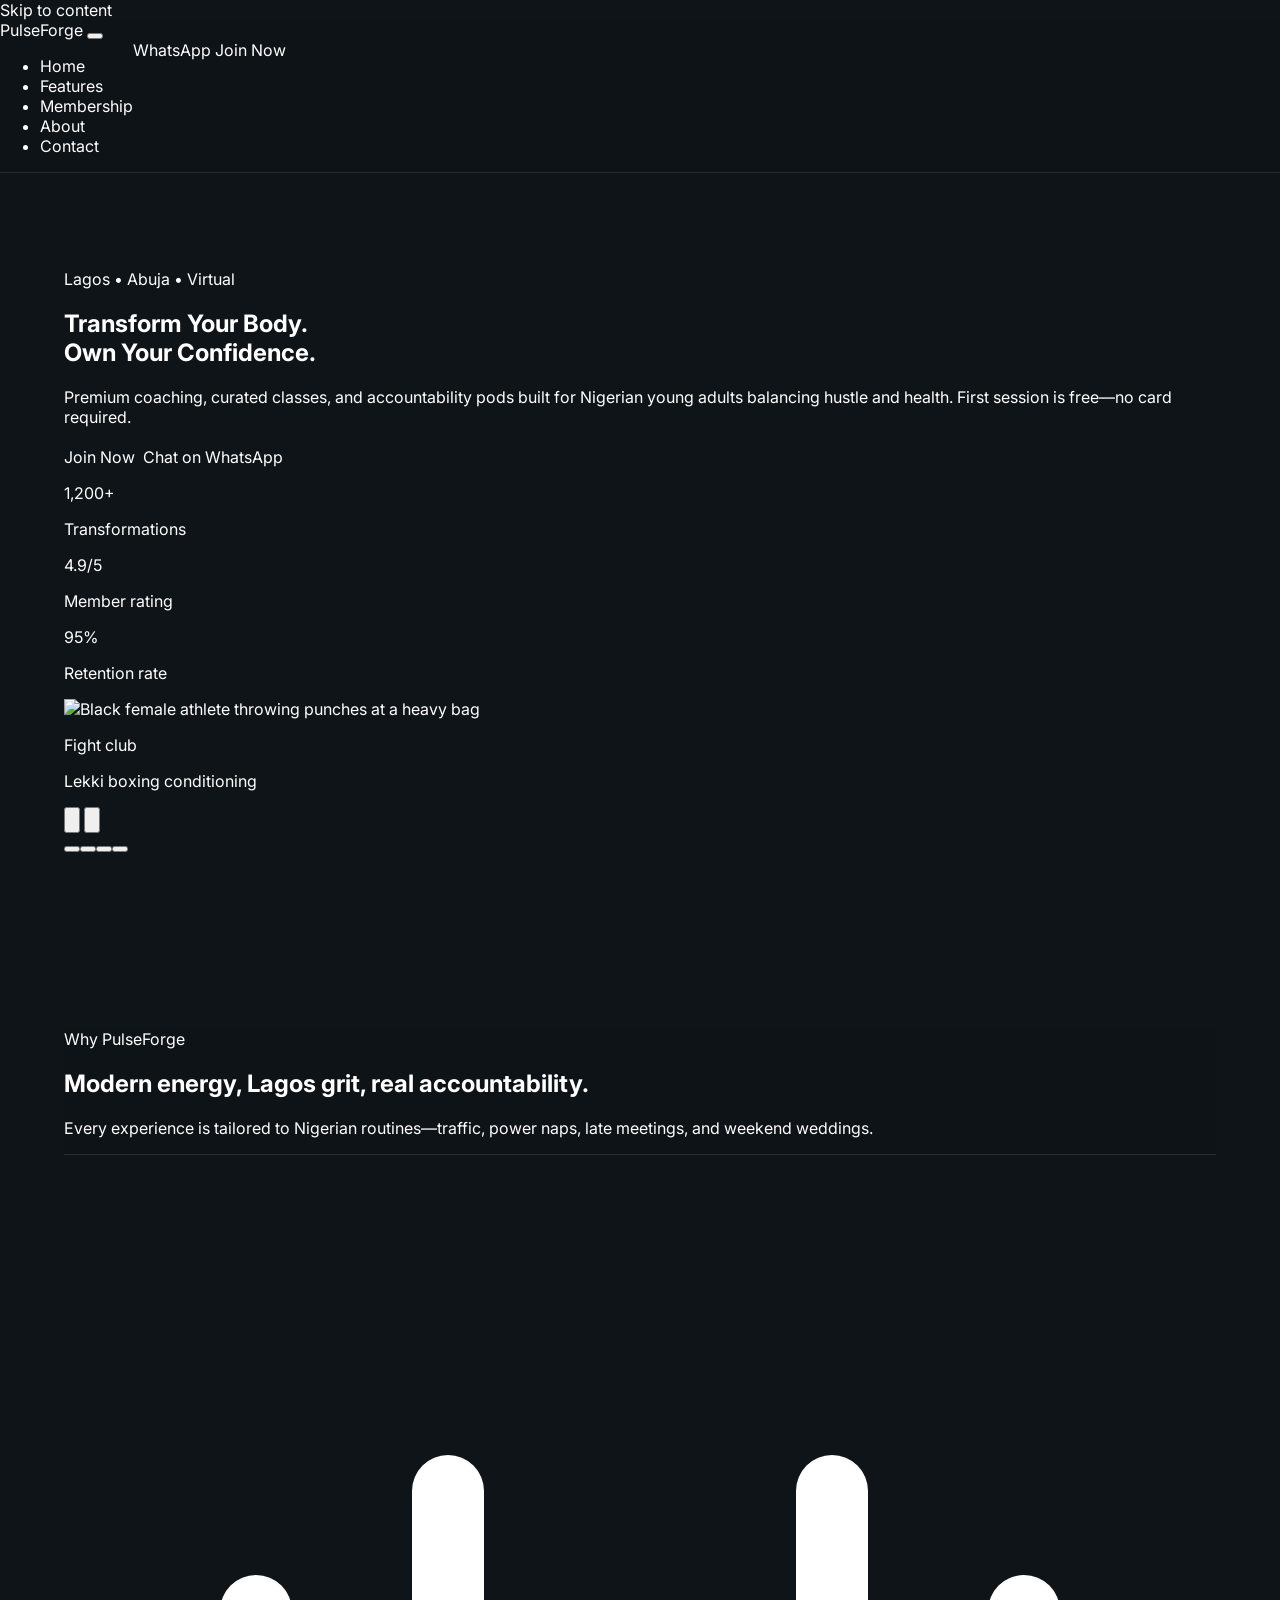
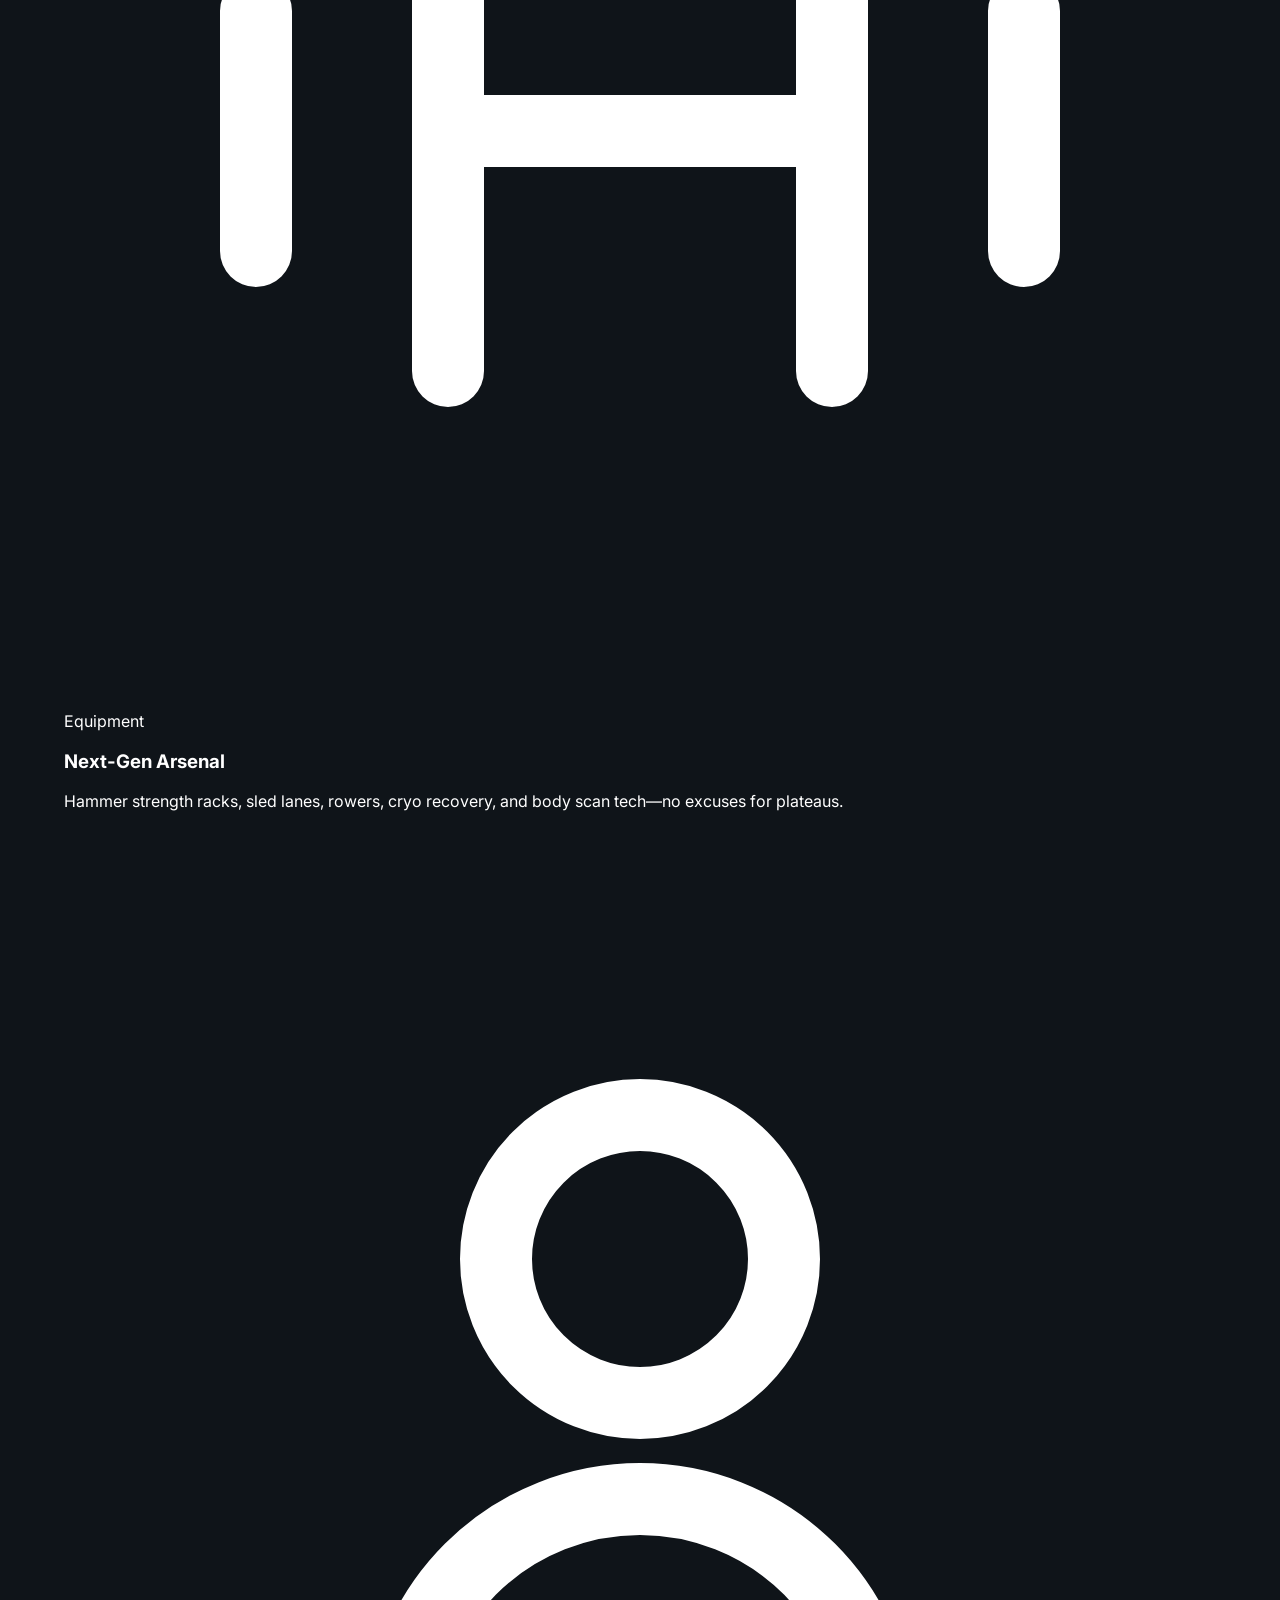
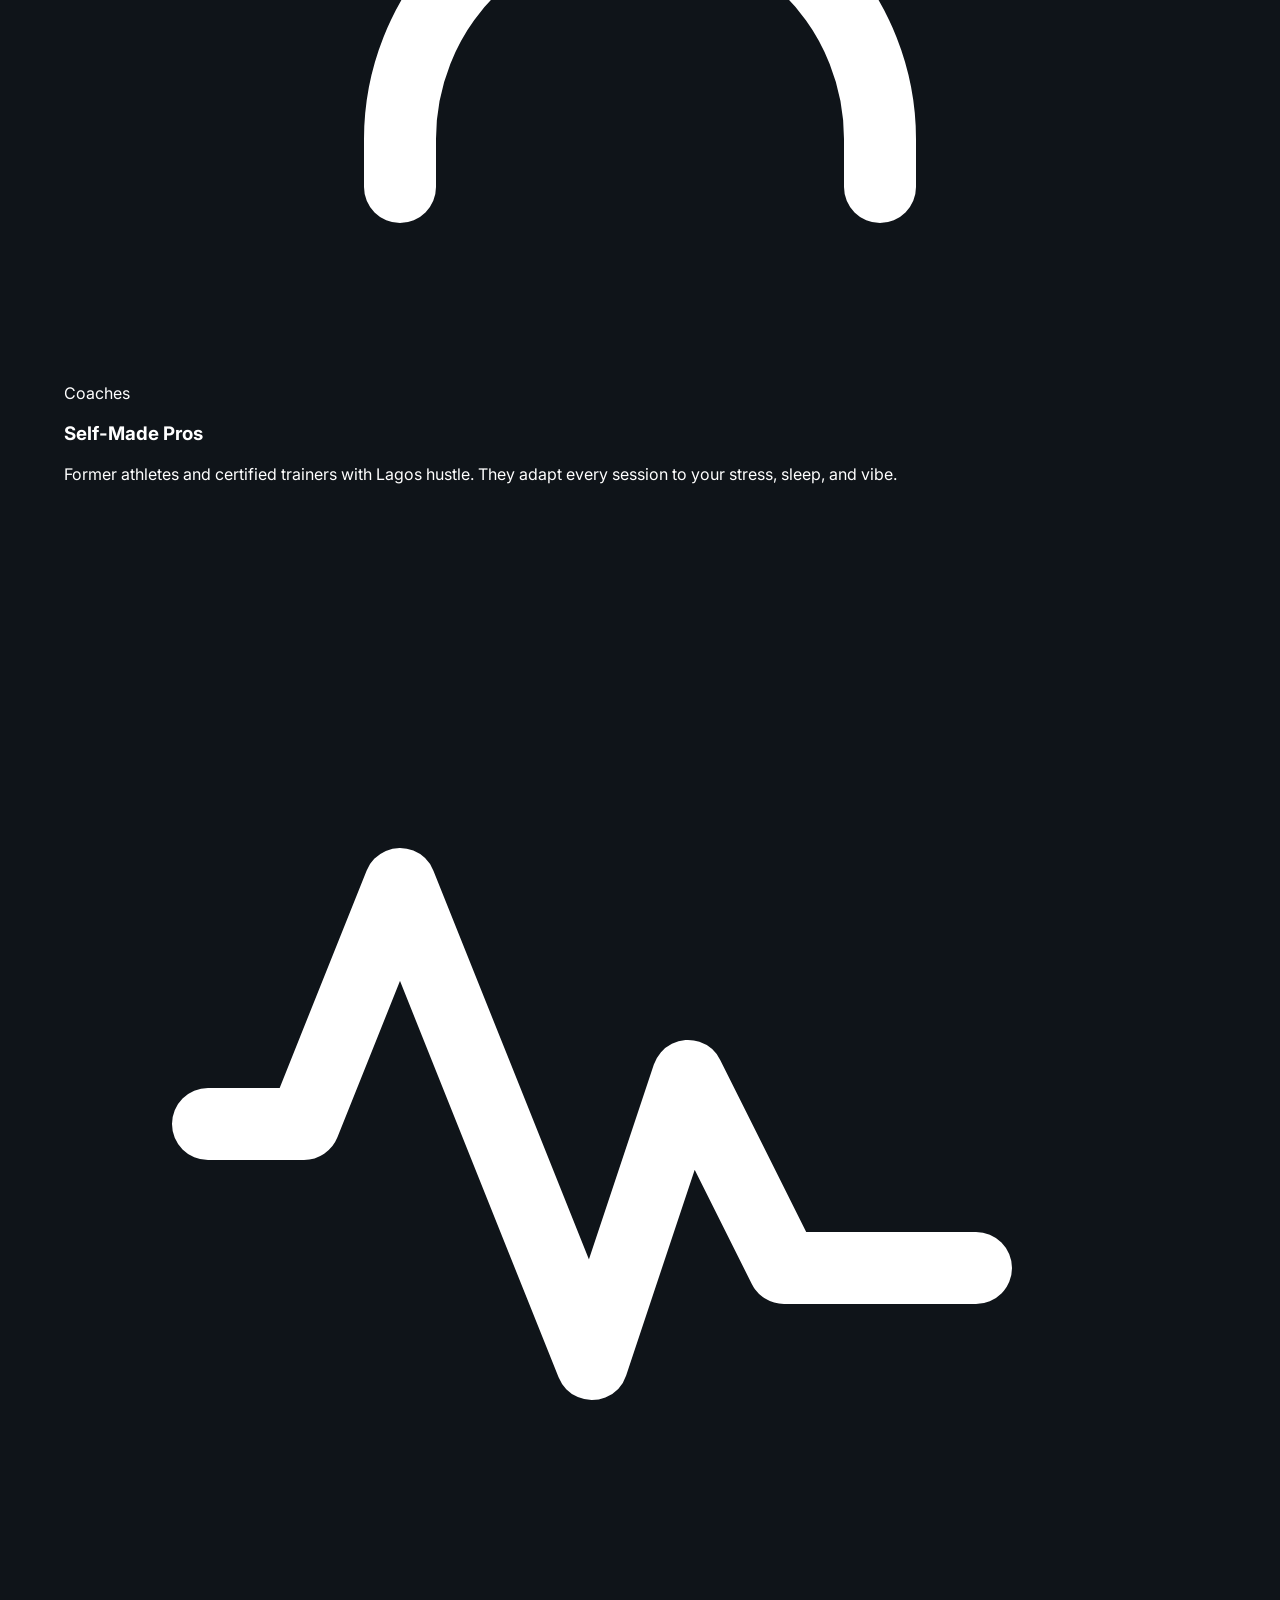
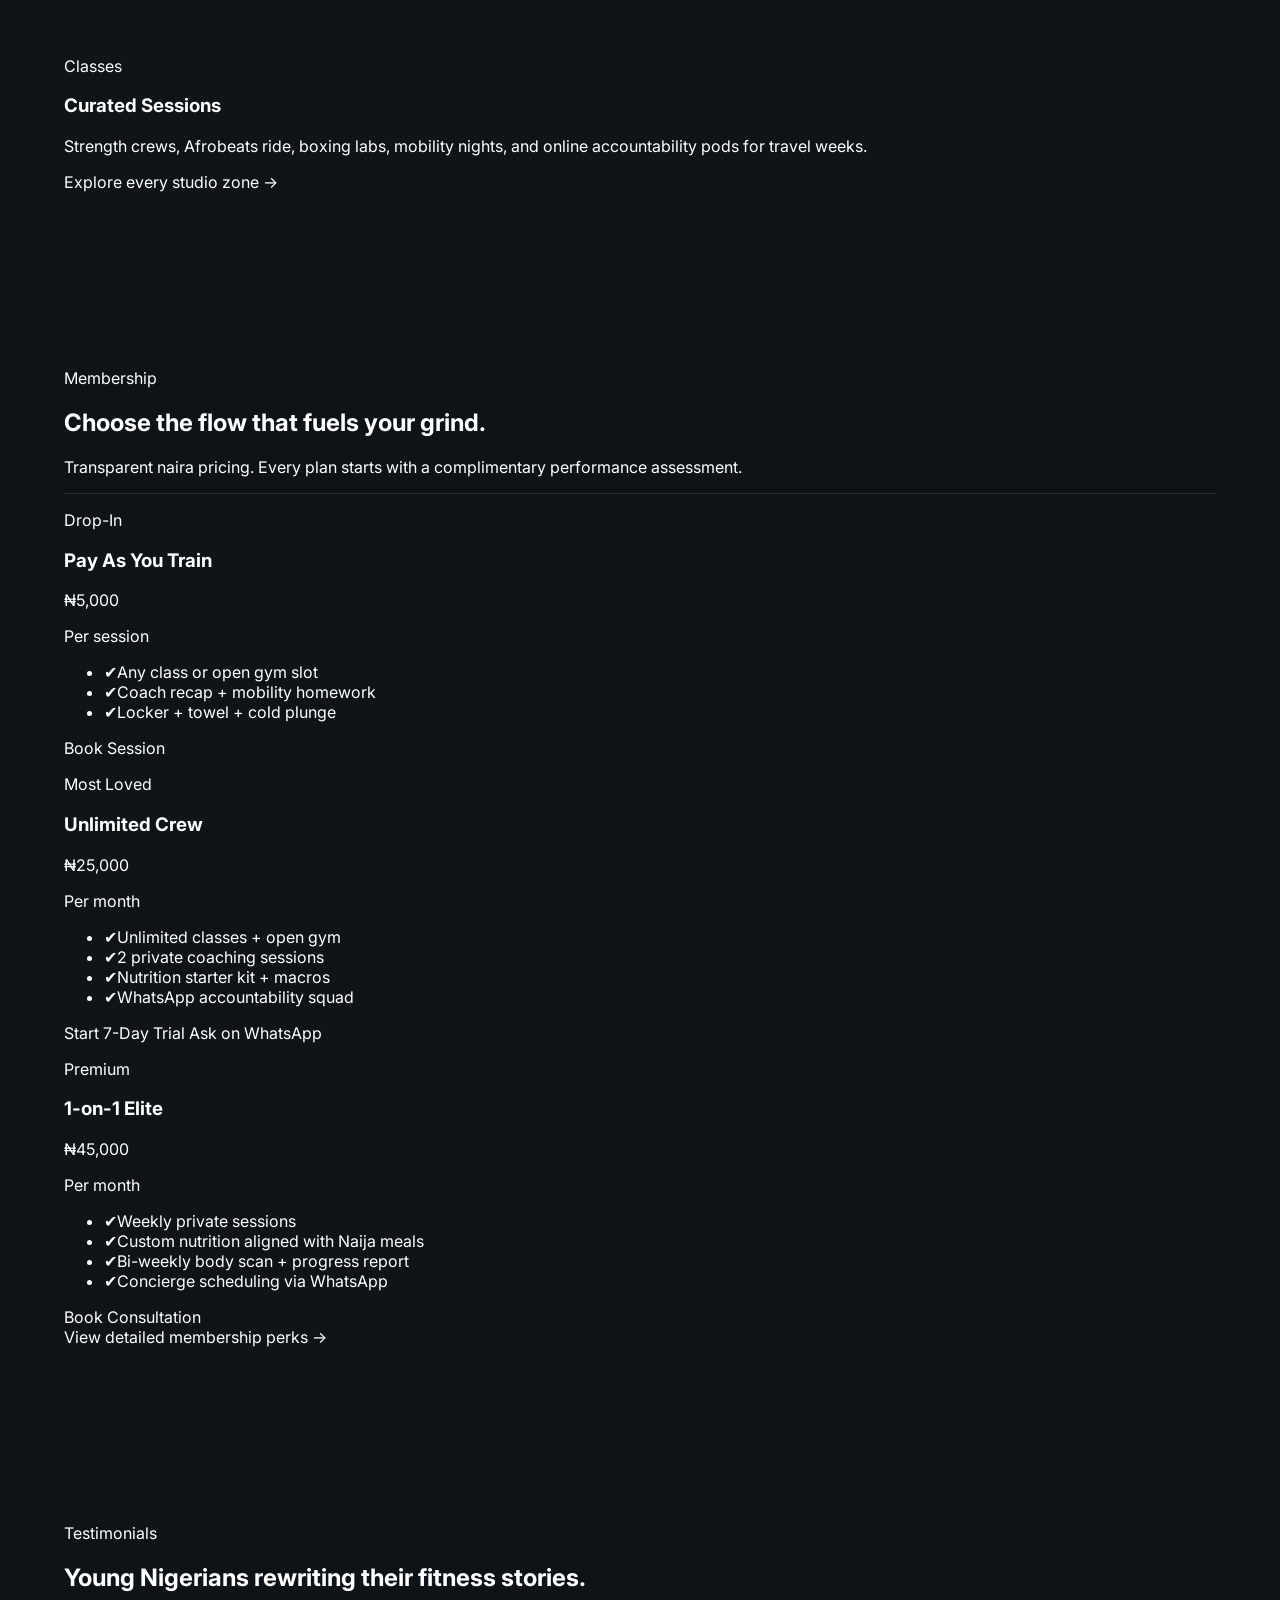
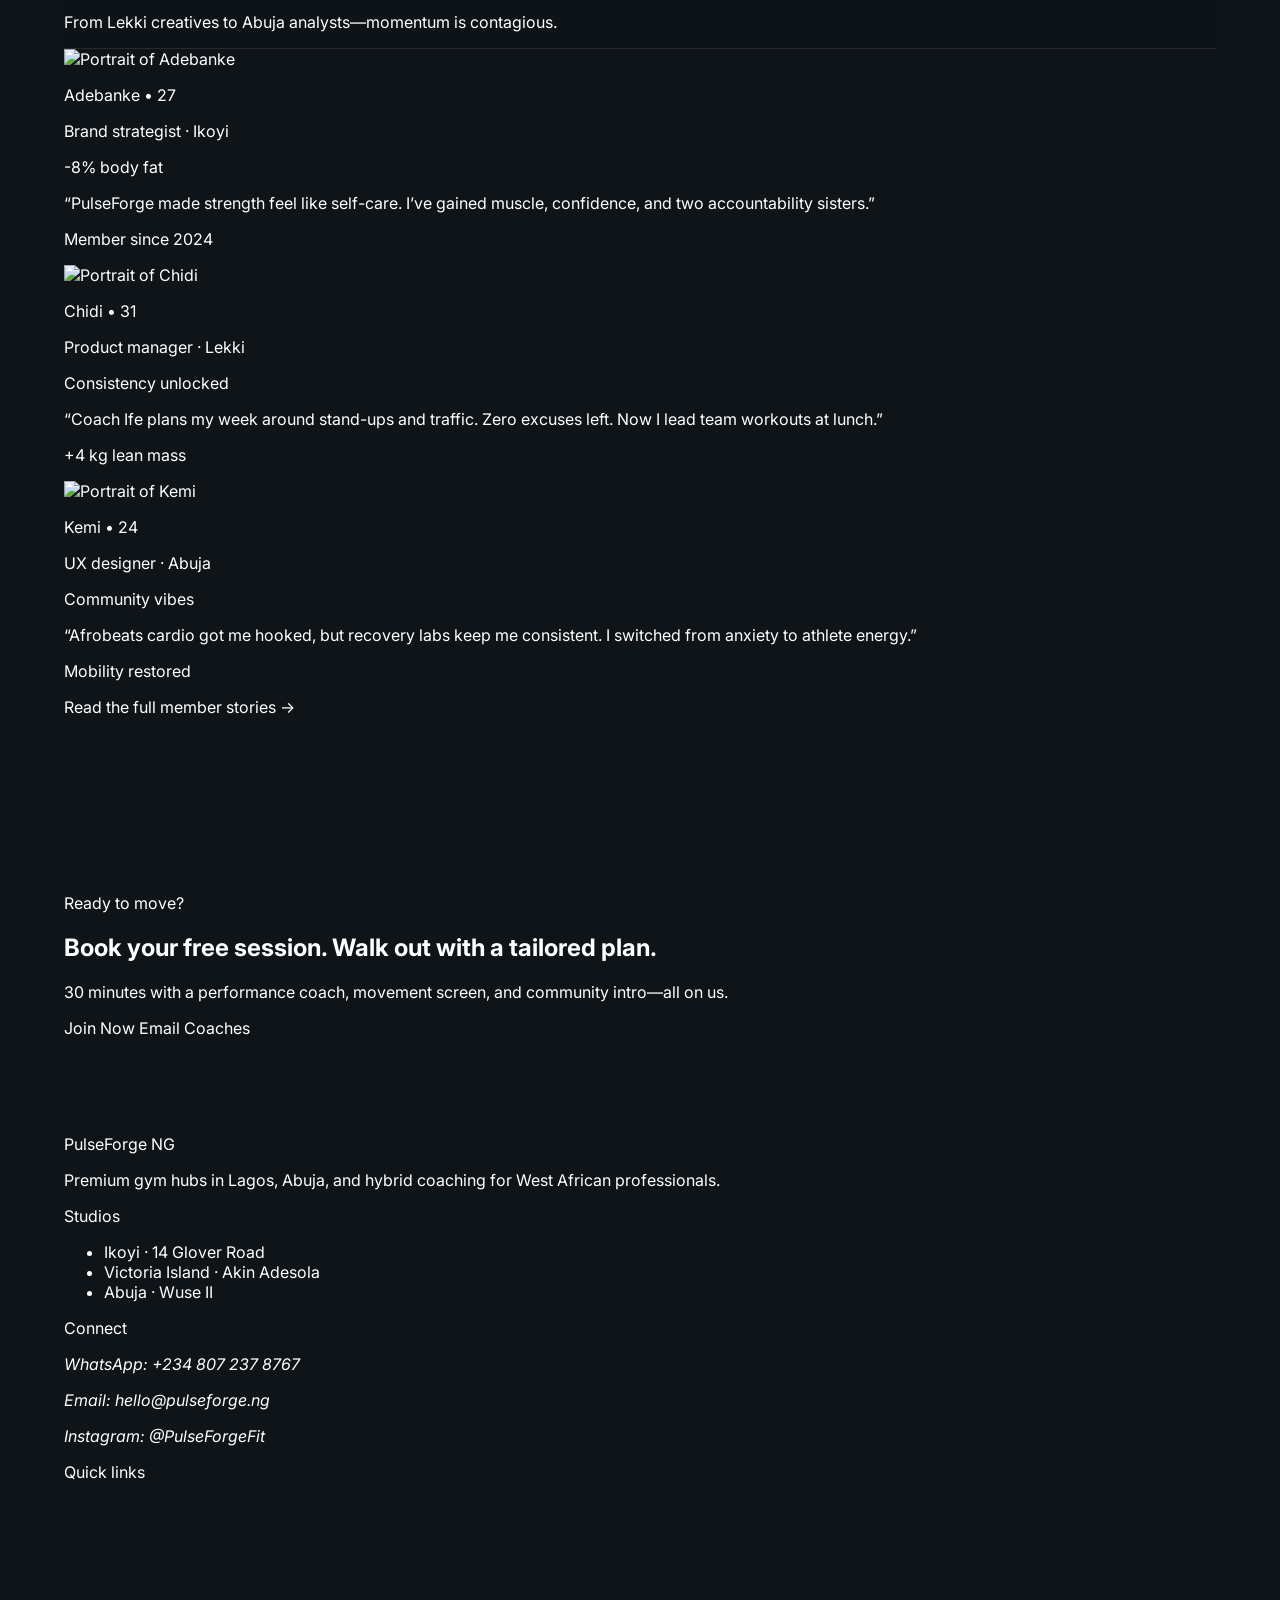
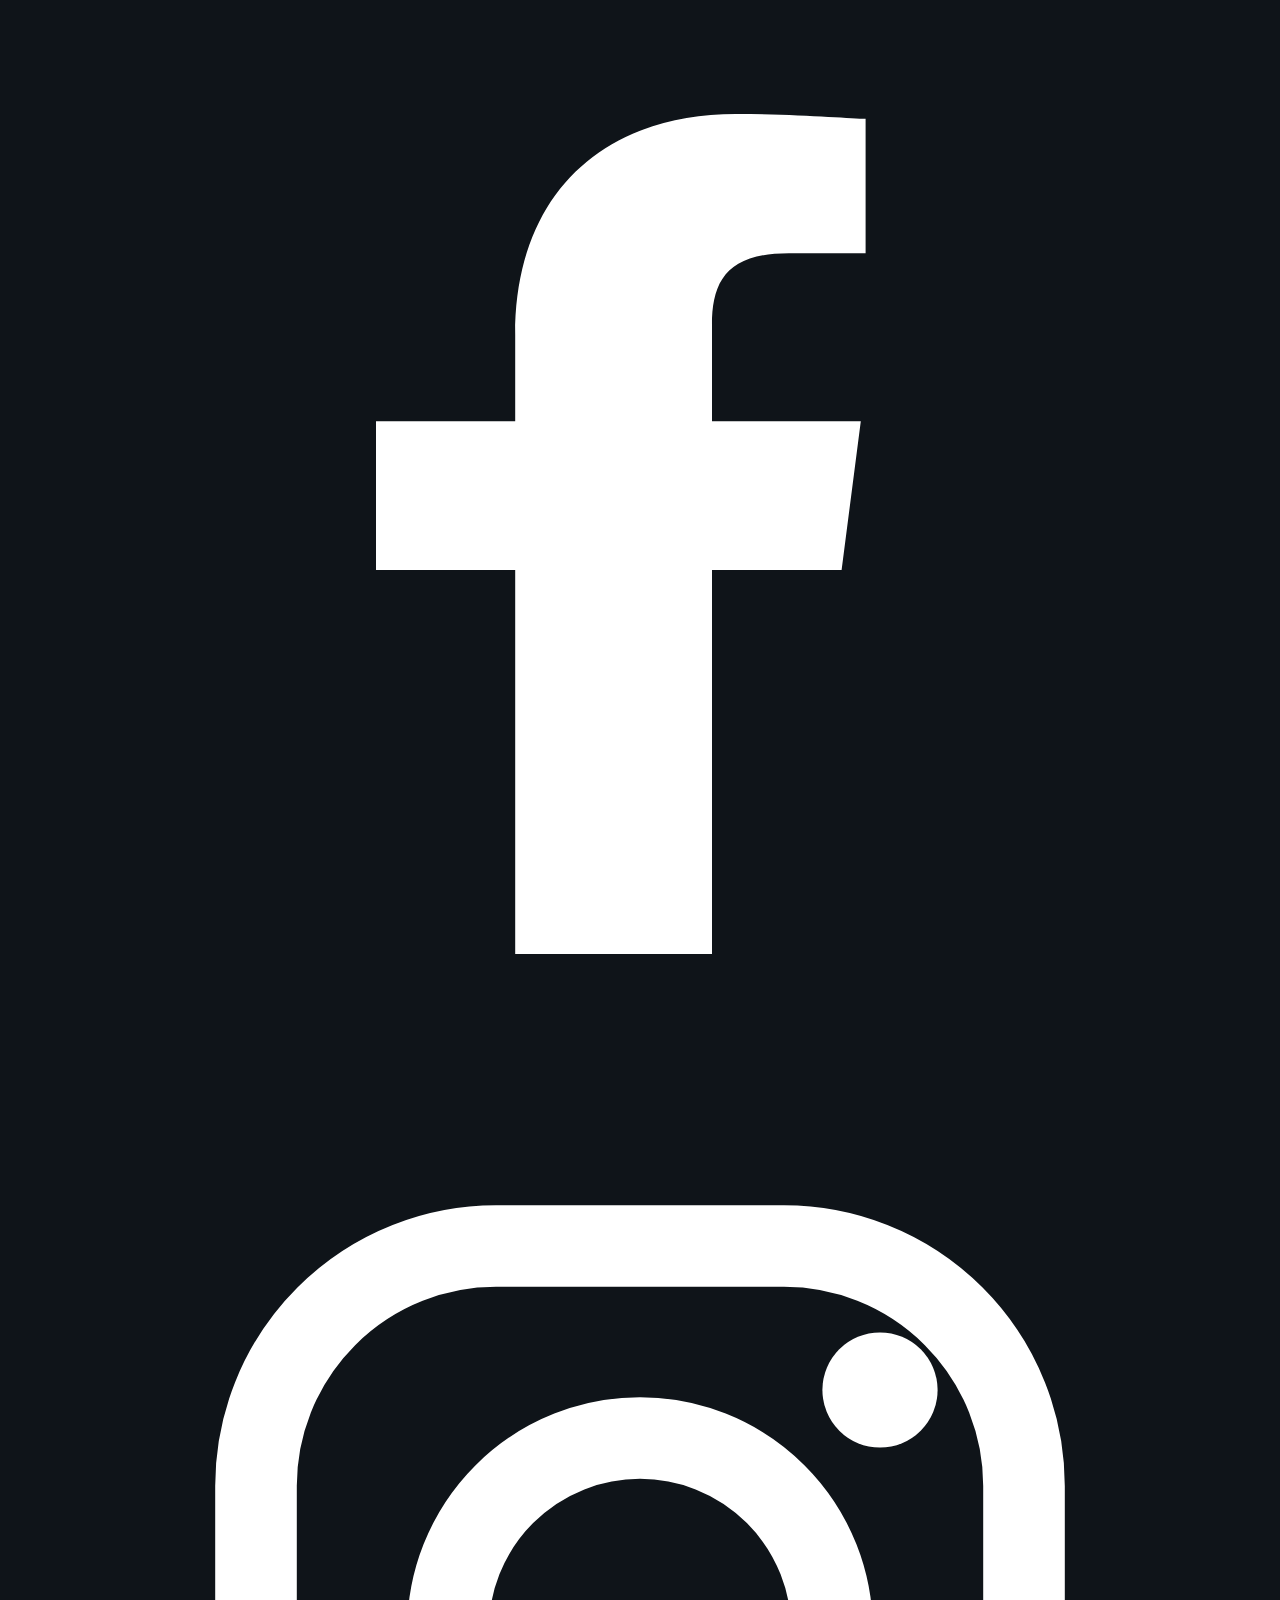
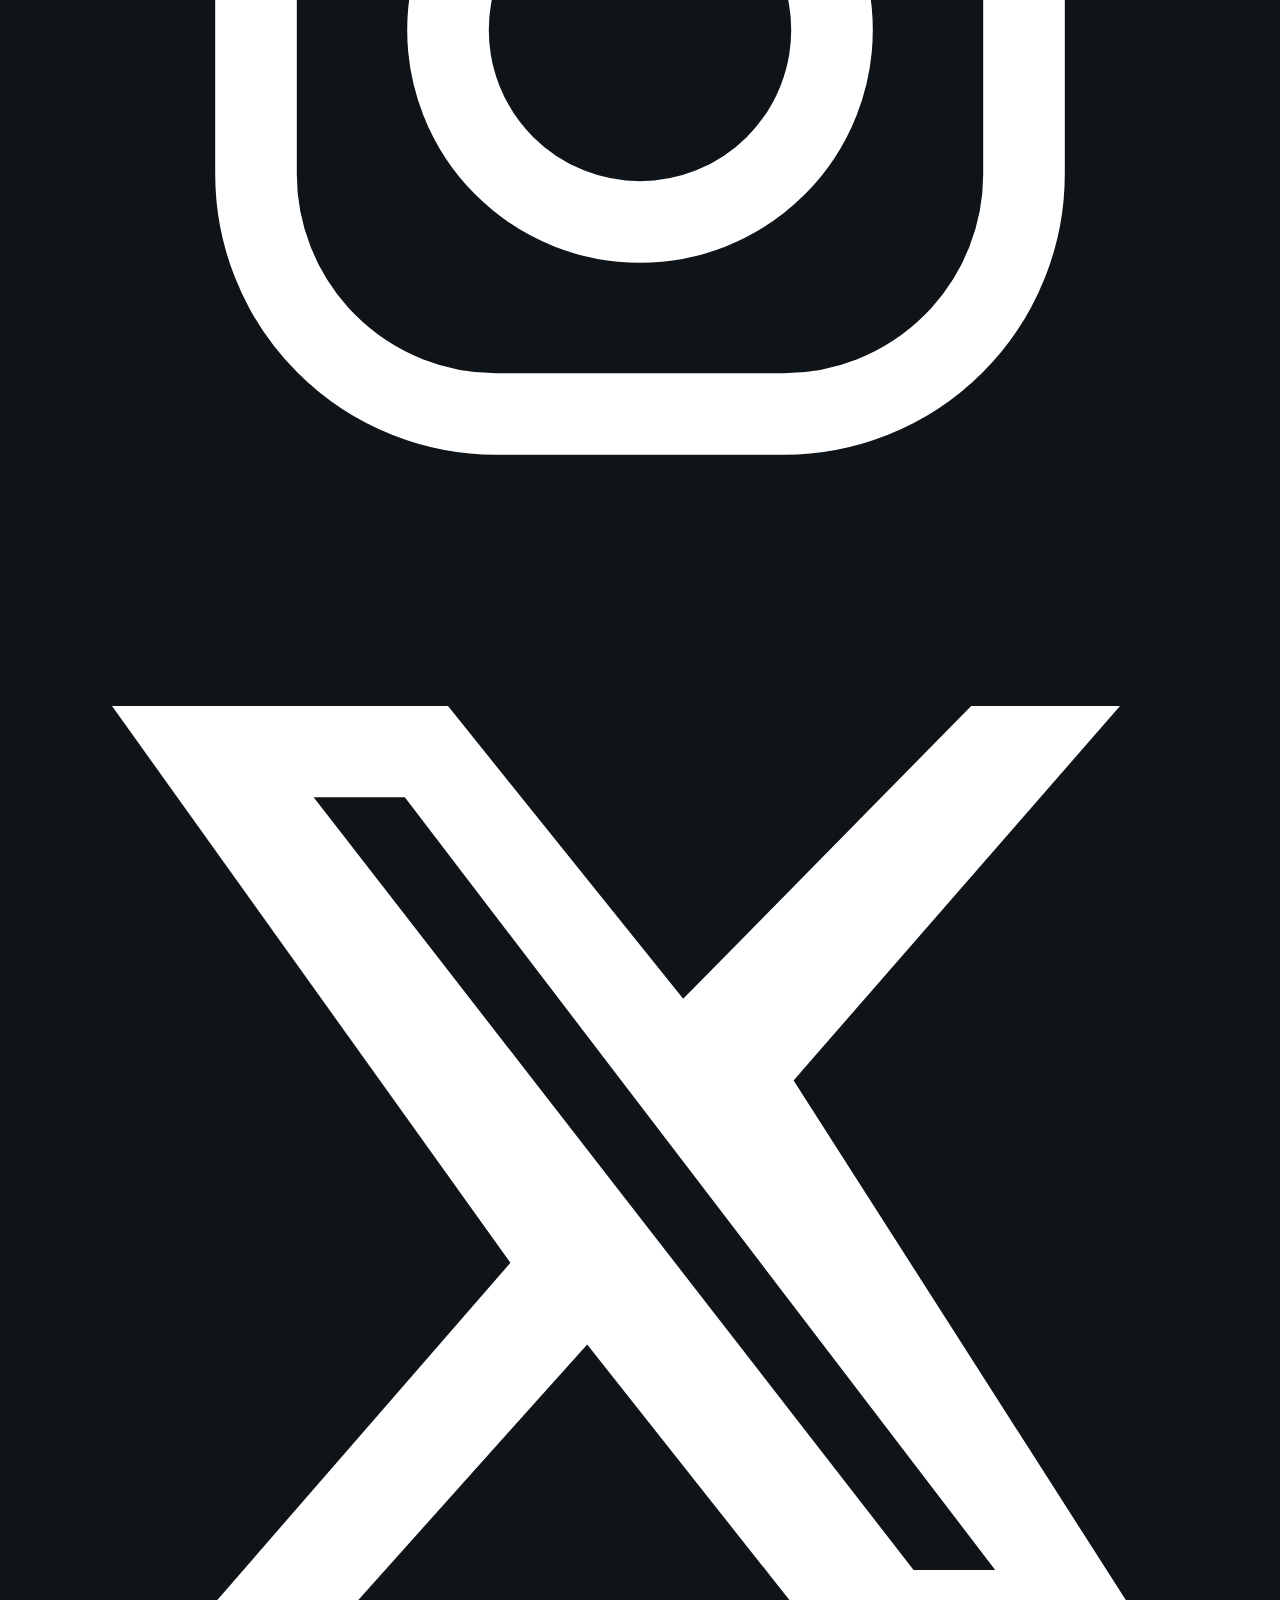
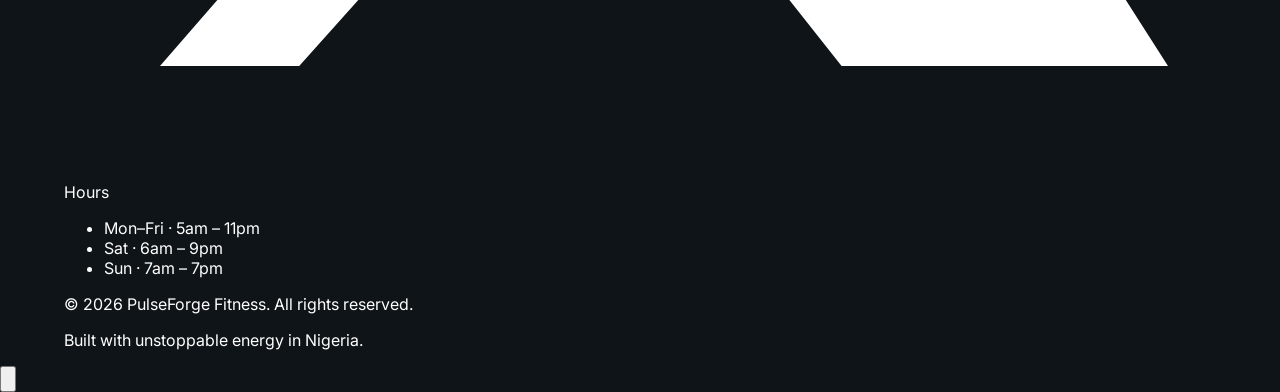
==== commit 60db6345: "Update Home page" ====
--- a/index.html
+++ b/index.html
@@ -215,6 +215,7 @@
 
         <div class="hidden w-full flex-col gap-6 border-t border-white/10 pt-4 md:flex md:w-auto md:flex-row md:items-center md:justify-end md:gap-8 md:border-0 md:pt-0" id="mobileMenu">
           <ul class="flex flex-col gap-4 text-sm font-semibold uppercase tracking-wide md:flex-row md:items-center md:gap-8">
+            <li><a href="index.html#home" class="text-white transition" data-nav-link aria-current="page">Home</a></li>
             <li><a href="features.html" class="text-white/80 transition hover:text-white" data-nav-link>Features</a></li>
             <li><a href="membership.html" class="text-white/80 transition hover:text-white" data-nav-link>Membership</a></li>
             <li><a href="about.html" class="text-white/80 transition hover:text-white" data-nav-link>About</a></li>
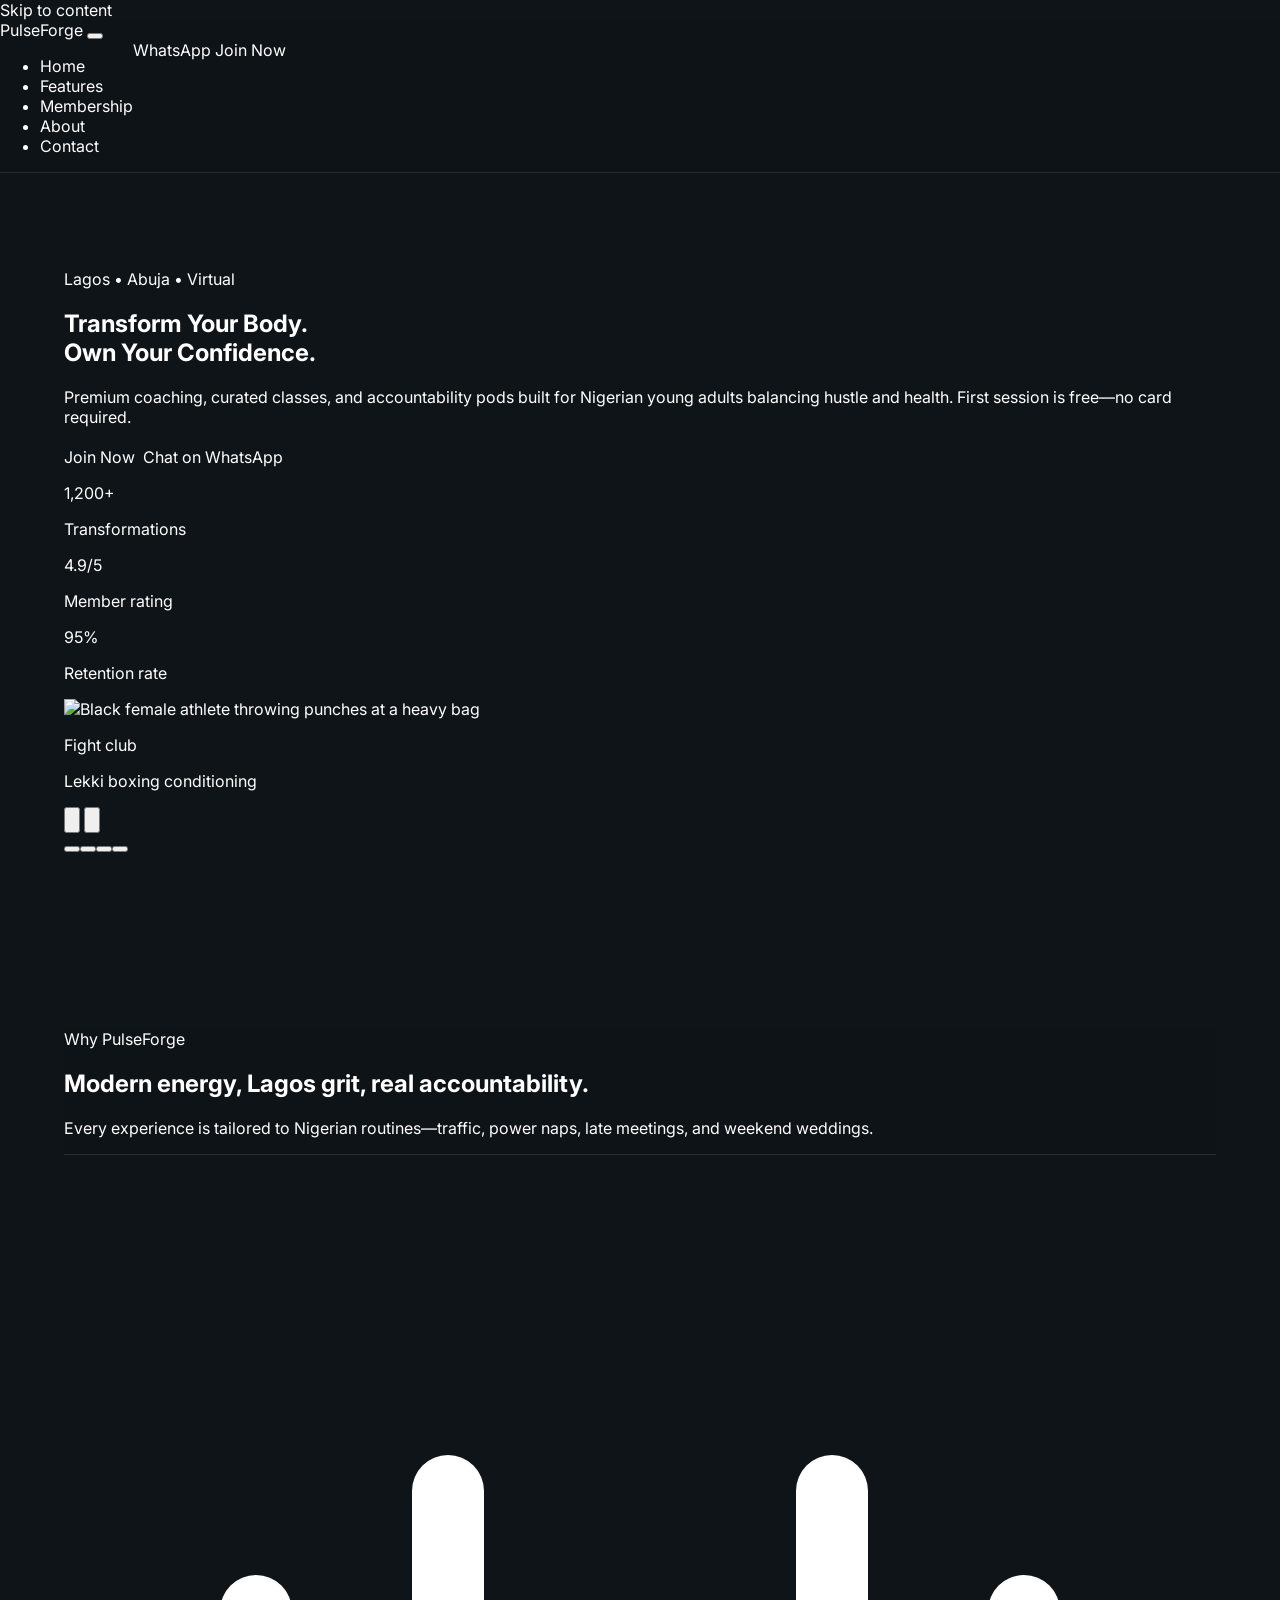
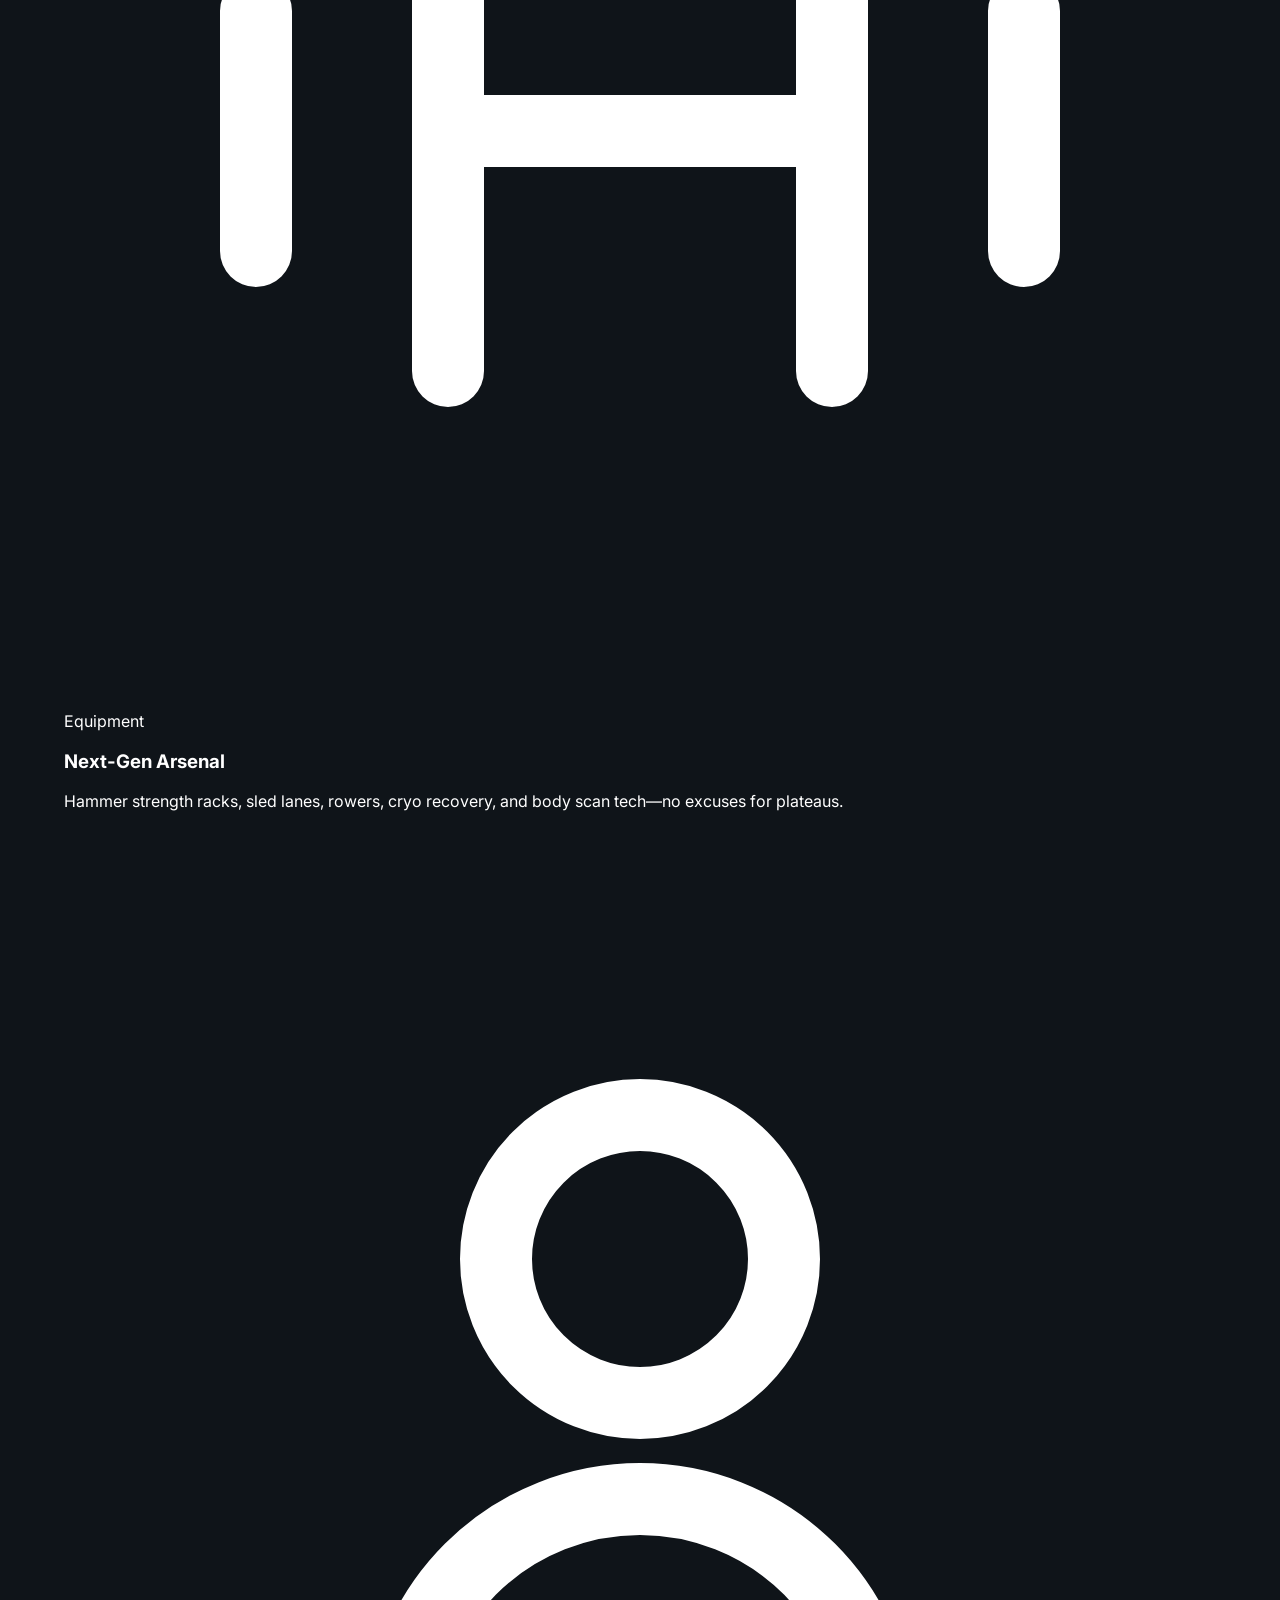
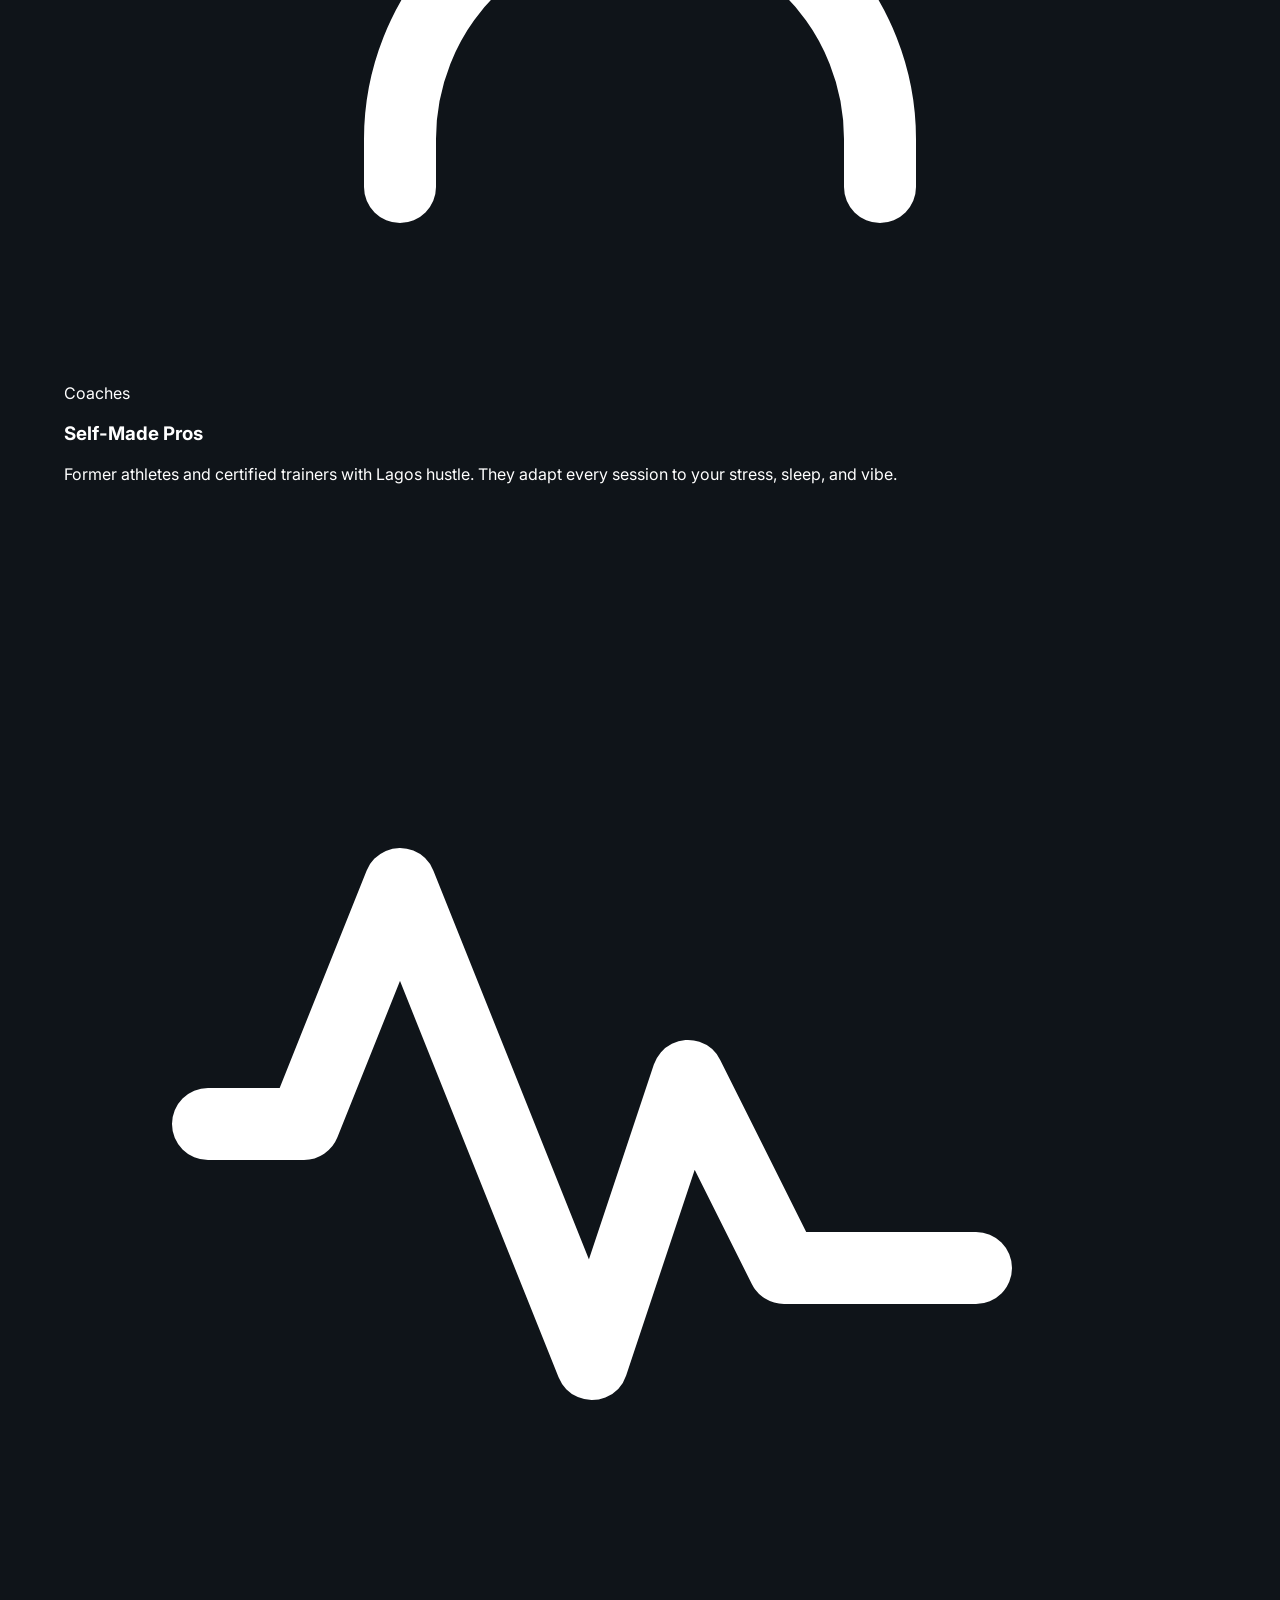
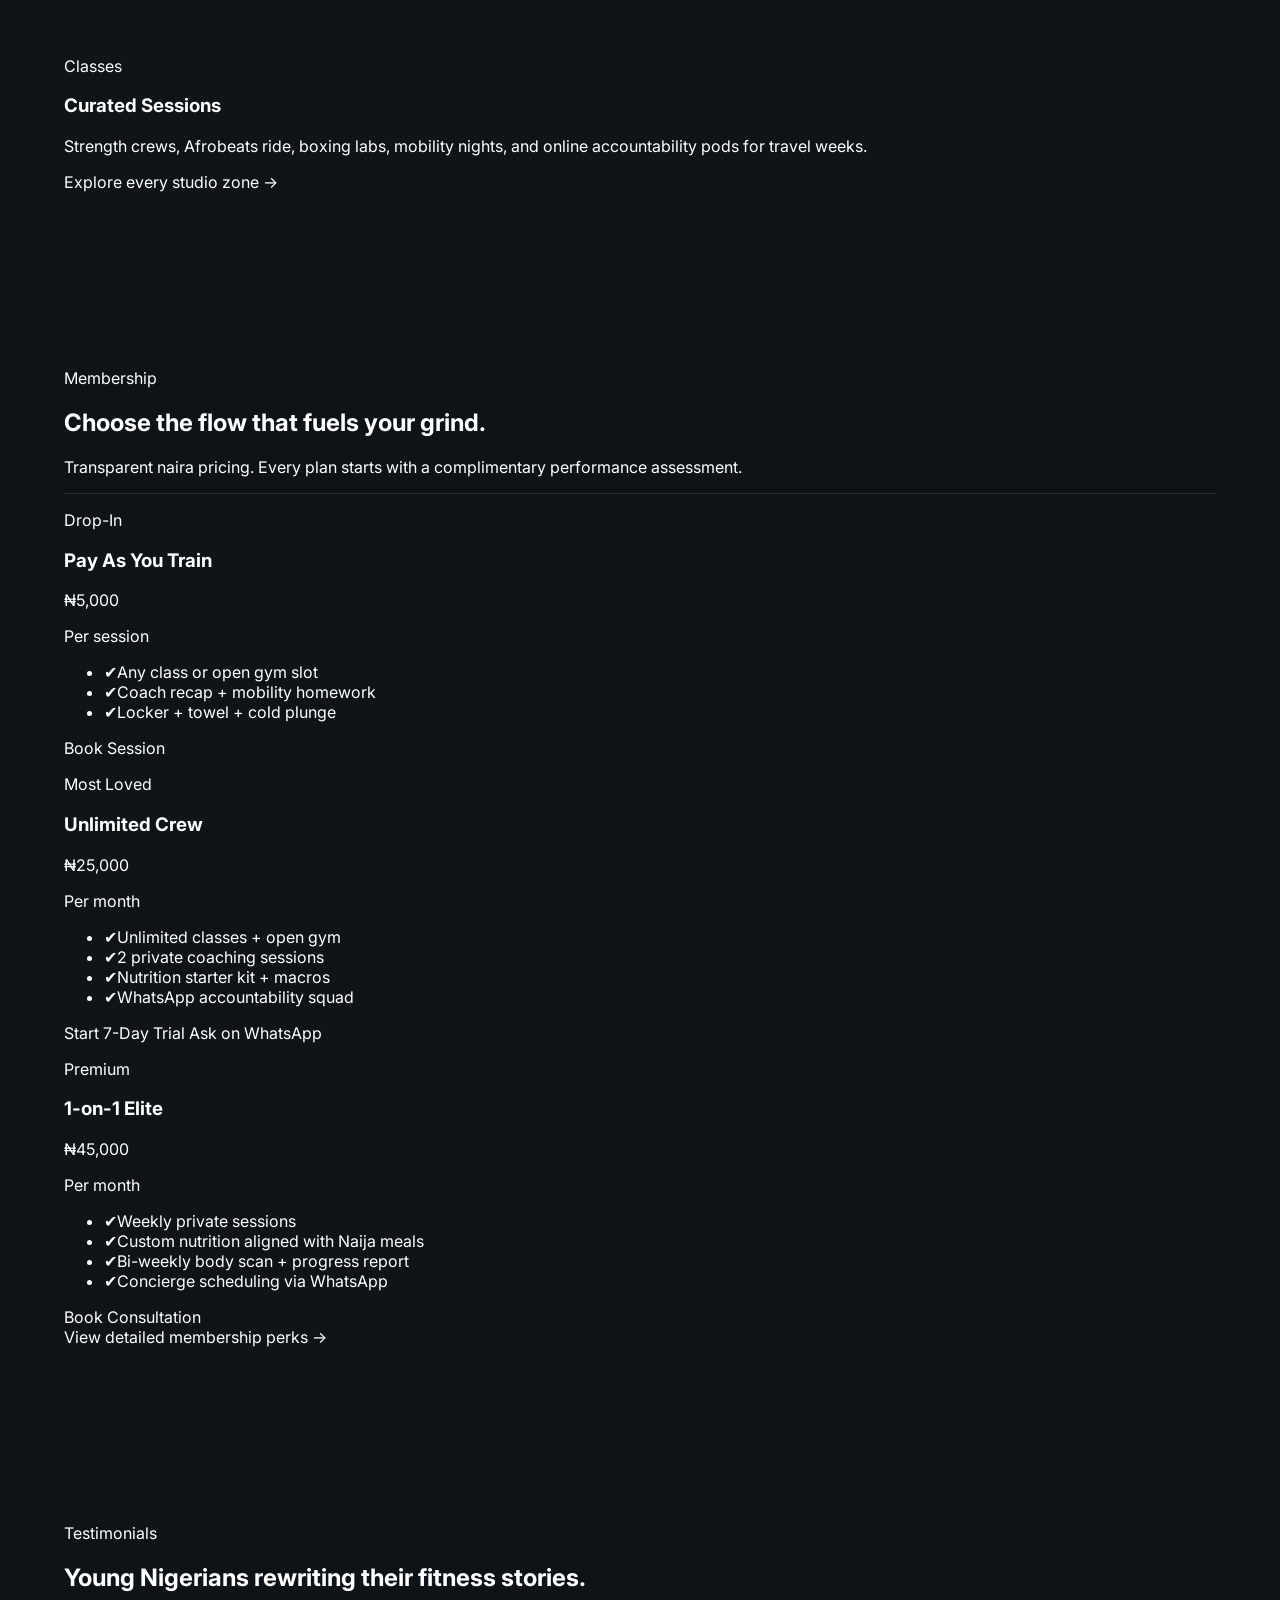
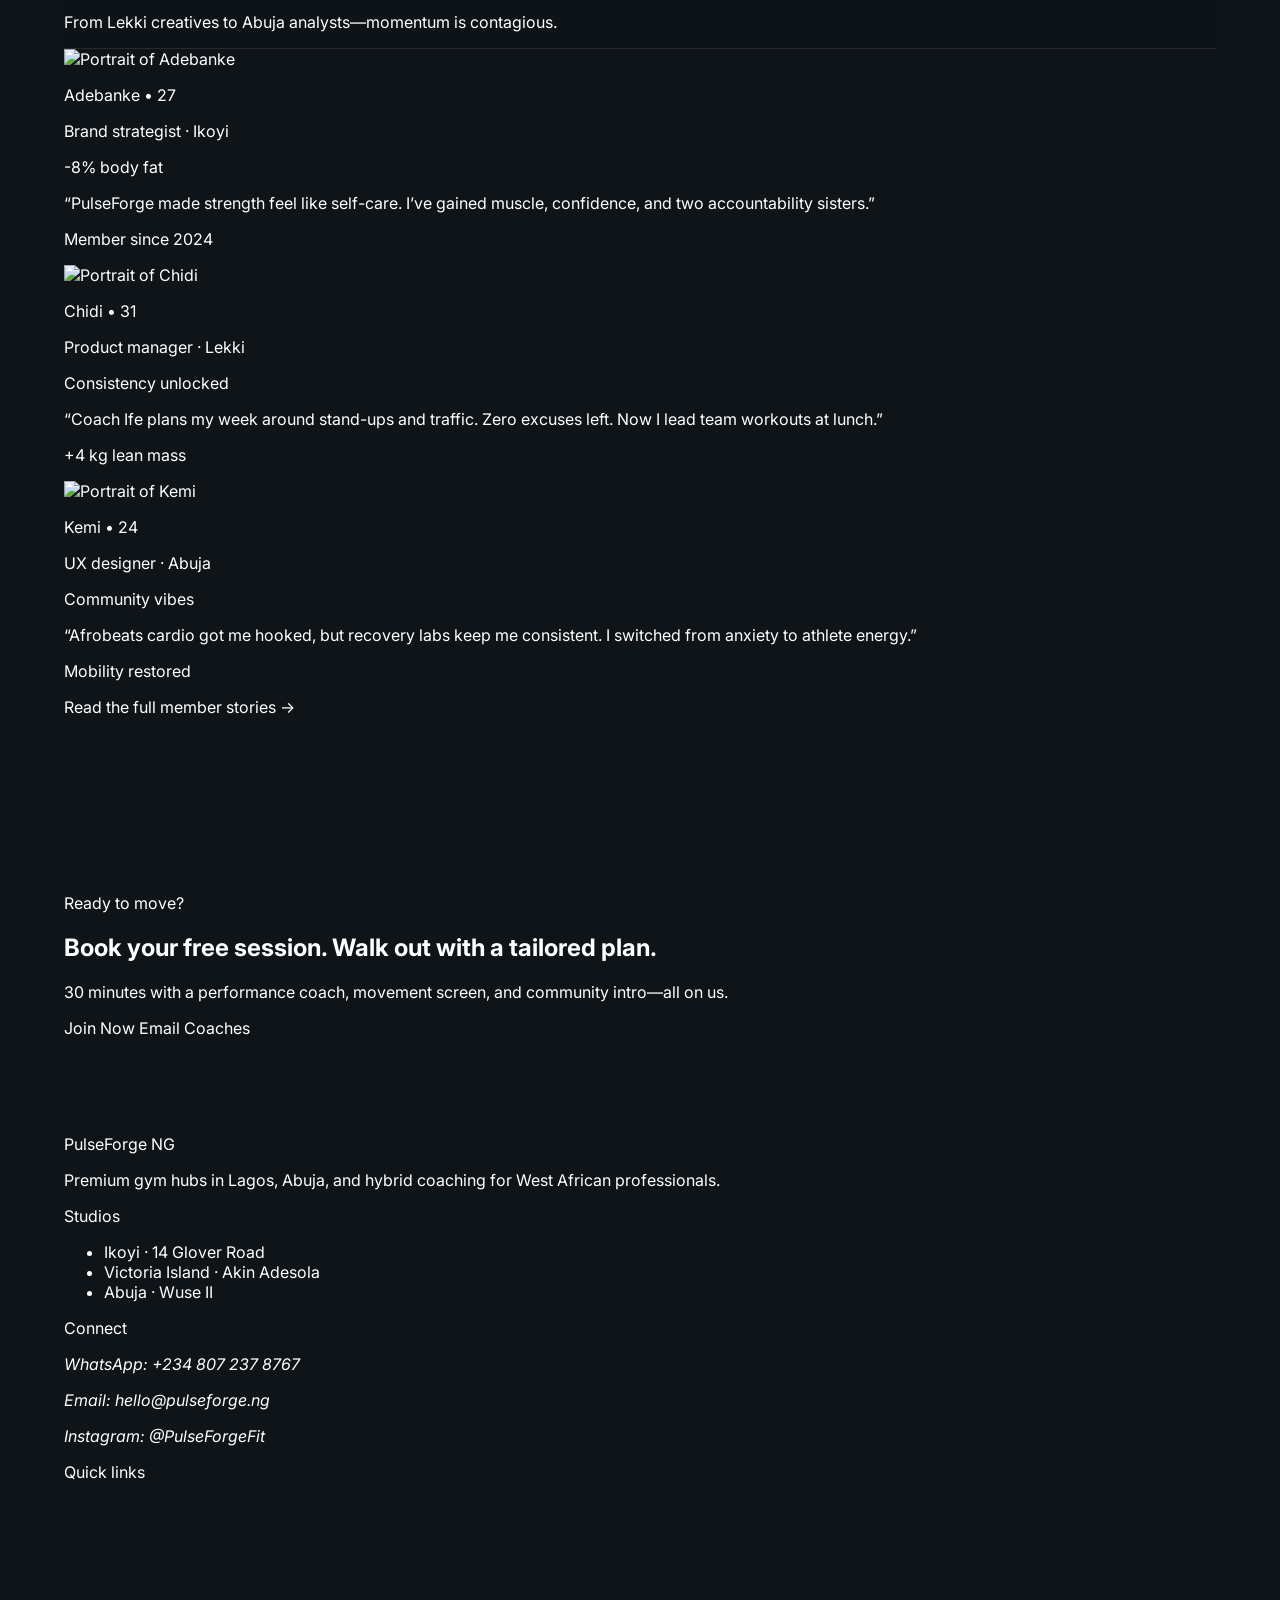
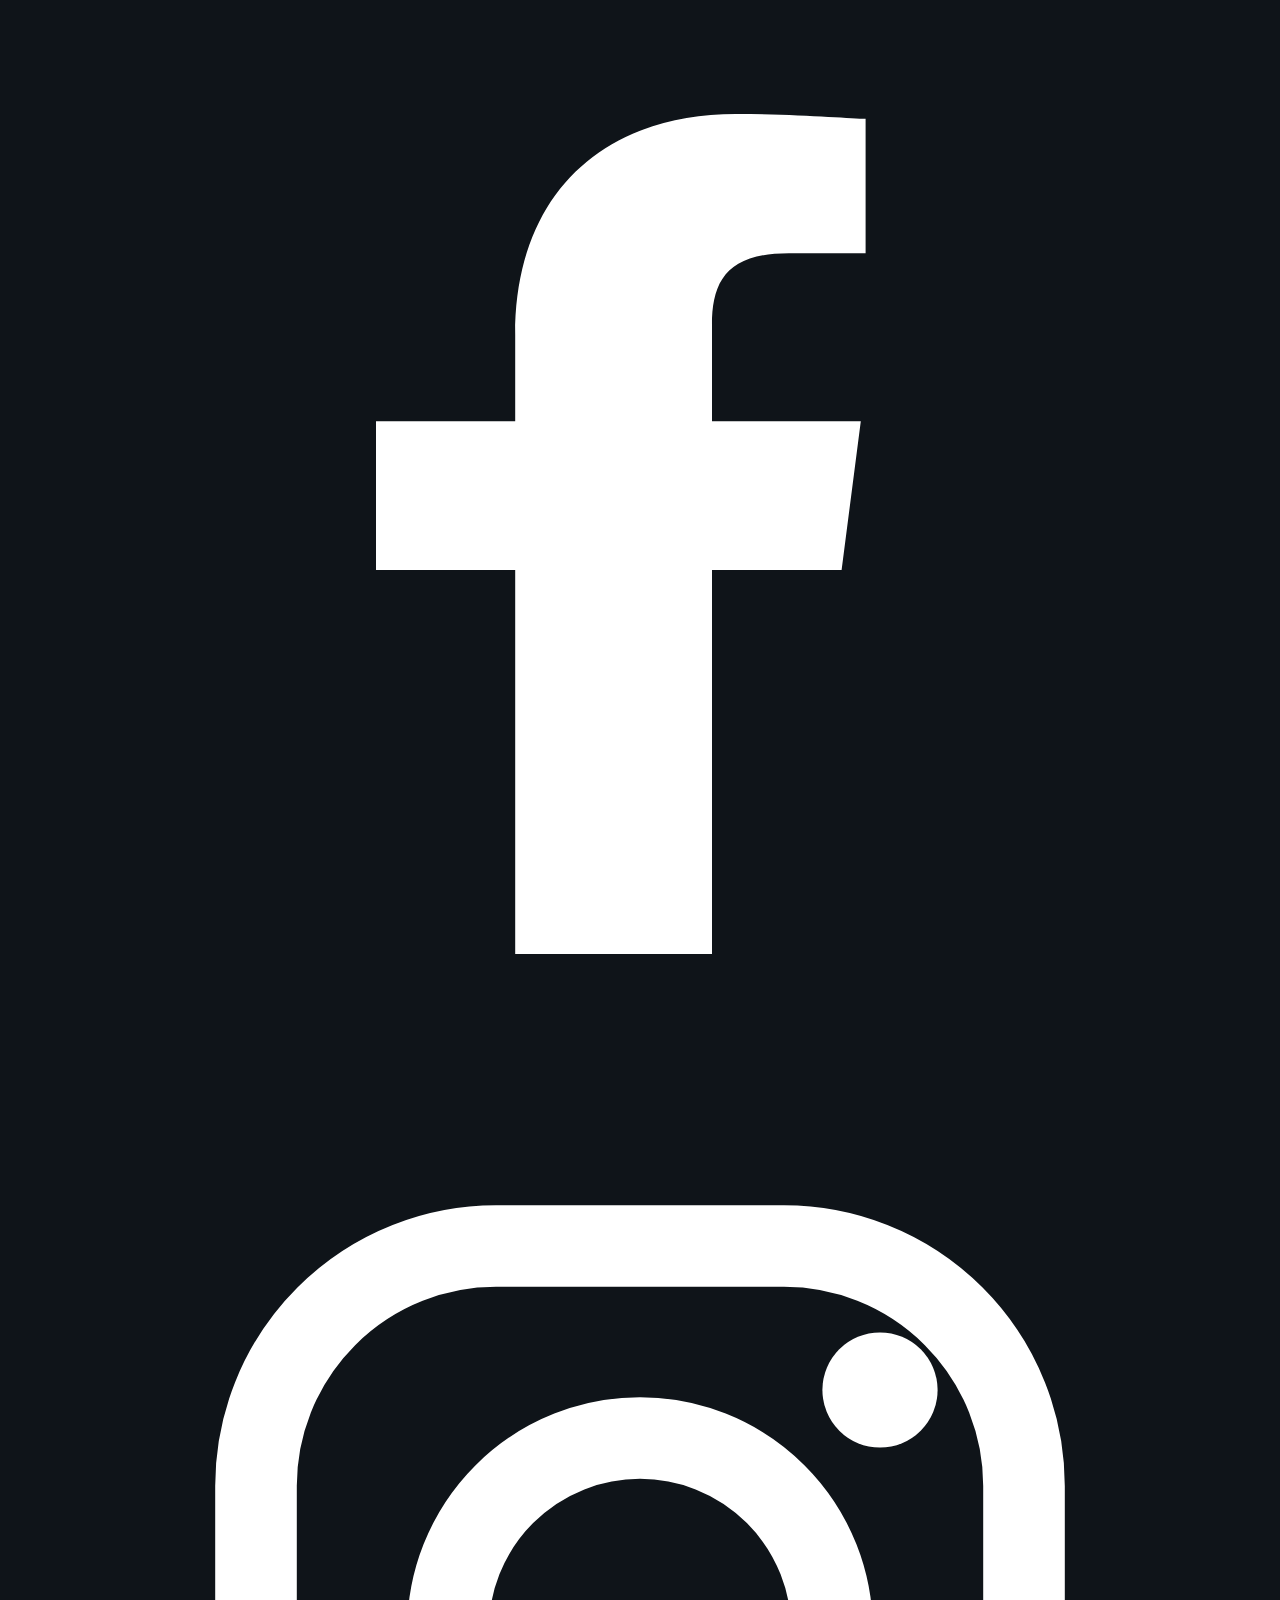
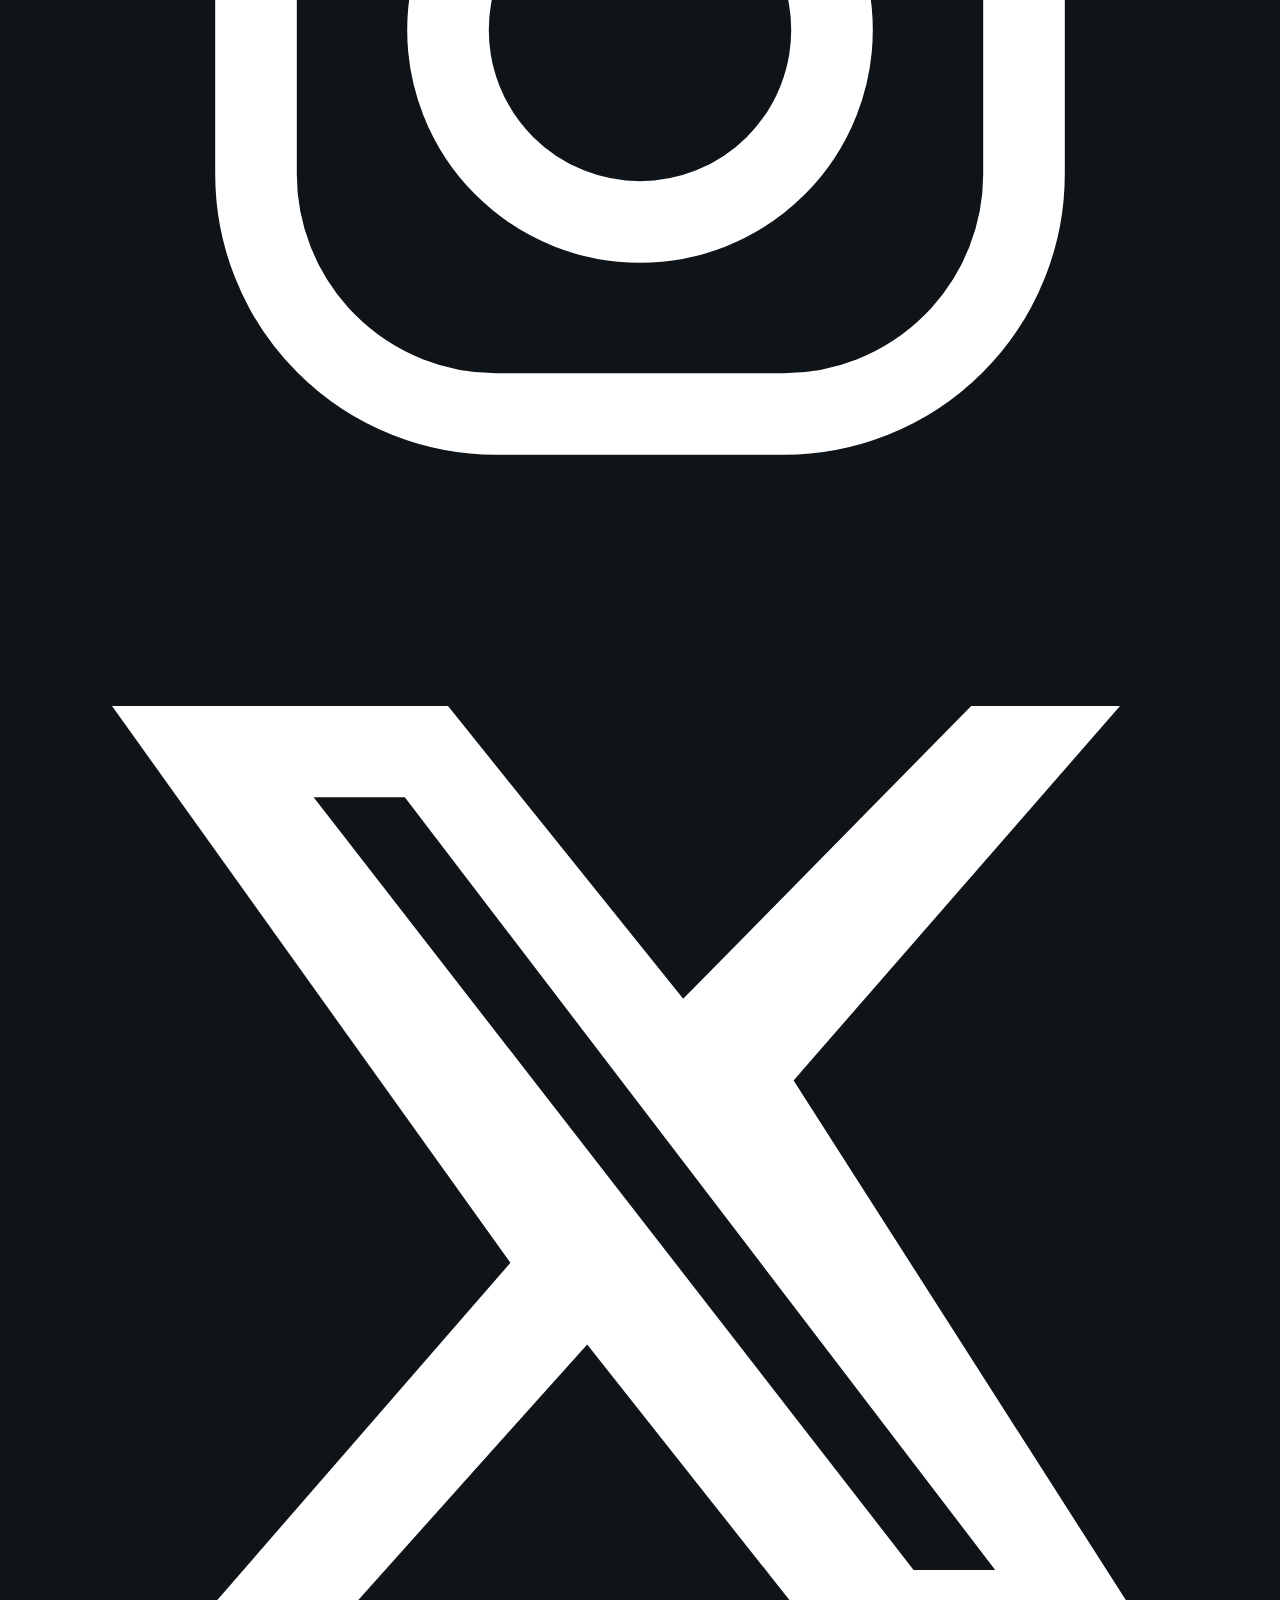
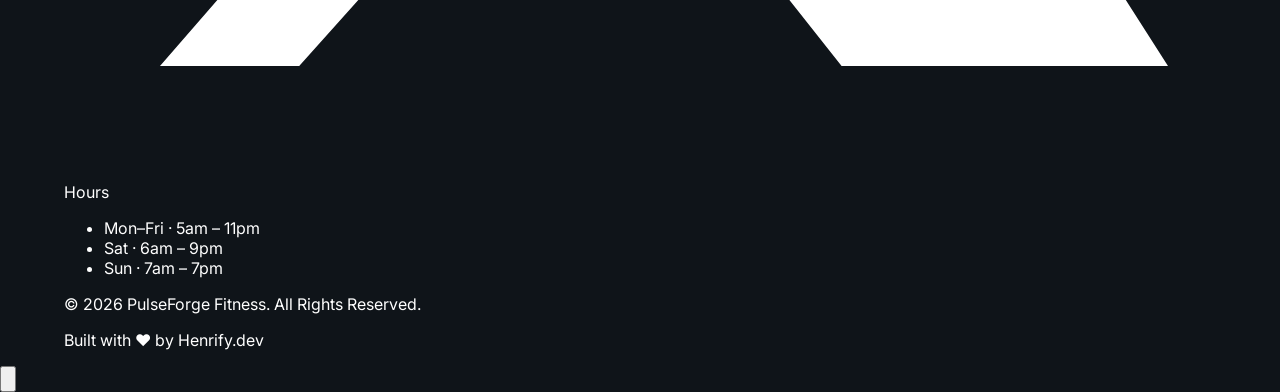
==== commit 883c2d2a: "Update Home page" ====
--- a/index.html
+++ b/index.html
@@ -16,172 +16,7 @@
       href="https://fonts.googleapis.com/css2?family=Inter:wght@400;500;600;700&family=Poppins:wght@600;700;800&display=swap"
       rel="stylesheet"
     />
-    <style>
-      html {
-        scroll-behavior: smooth;
-      }
-
-      body {
-        margin: 0;
-        background: #0f1419;
-        color: #ffffff;
-        font-family: 'Inter', sans-serif;
-      }
-
-      img {
-        display: block;
-        max-width: 100%;
-      }
-
-      a {
-        color: inherit;
-        text-decoration: none;
-      }
-
-      button {
-        font: inherit;
-      }
-
-      [data-menu-toggle] .icon-close {
-        display: none;
-      }
-
-      [data-menu-toggle].is-open .icon-open {
-        display: none;
-      }
-
-      [data-menu-toggle].is-open .icon-close {
-        display: block;
-      }
-
-      header {
-        position: sticky;
-        top: 0;
-        z-index: 50;
-        background: rgba(15, 20, 25, 0.95);
-        border-bottom: 1px solid rgba(255, 255, 255, 0.1);
-        backdrop-filter: blur(12px);
-      }
-
-      main > section,
-      footer {
-        padding-left: 1rem;
-        padding-right: 1rem;
-      }
-
-      main > section {
-        padding-top: 4rem;
-        padding-bottom: 4rem;
-      }
-
-      main > section > div,
-      footer > div {
-        max-width: 72rem;
-        margin-left: auto;
-        margin-right: auto;
-      }
-
-      figure {
-        margin: 0;
-      }
-
-      [data-hero-text] {
-        animation: heroTextIn 0.8s ease-out both;
-      }
-
-      [data-hero-media] {
-        animation: heroMediaIn 0.9s ease-out 0.12s both;
-      }
-
-      @keyframes heroTextIn {
-        from {
-          opacity: 0;
-          transform: translateY(-24px);
-        }
-        to {
-          opacity: 1;
-          transform: translateY(0);
-        }
-      }
-
-      @keyframes heroMediaIn {
-        from {
-          opacity: 0;
-          transform: translateX(-28px);
-        }
-        to {
-          opacity: 1;
-          transform: translateX(0);
-        }
-      }
-
-      @media (prefers-reduced-motion: reduce) {
-        [data-hero-text],
-        [data-hero-media] {
-          animation: none;
-        }
-
-        main > section:not(:first-of-type) {
-          opacity: 1;
-          transform: none;
-          transition: none;
-        }
-      }
-
-      main > section:not(:first-of-type) {
-        opacity: 0;
-        transform: translateY(32px);
-        transition: opacity 0.7s ease, transform 0.7s ease;
-        will-change: opacity, transform;
-      }
-
-      main > section:not(:first-of-type).is-visible {
-        opacity: 1;
-        transform: translateY(0);
-      }
-
-      [data-hero-green-button] [data-hero-arrow] {
-        display: inline-block;
-        max-width: 0;
-        opacity: 0;
-        overflow: hidden;
-        transform: translateX(-0.35rem);
-        transition: max-width 0.3s ease, opacity 0.3s ease, transform 0.3s ease;
-        white-space: nowrap;
-      }
-
-      [data-hero-green-button]:hover [data-hero-arrow],
-      [data-hero-green-button]:focus-visible [data-hero-arrow] {
-        max-width: 1rem;
-        opacity: 1;
-        transform: translateX(0);
-      }
-
-      [data-arrow-link] span[aria-hidden="true"] {
-        display: inline-block;
-        transition: transform 0.25s ease;
-      }
-
-      [data-arrow-link]:hover span[aria-hidden="true"],
-      [data-arrow-link]:focus-visible span[aria-hidden="true"] {
-        transform: translateX(0.35rem);
-      }
-
-      #mobileMenu.hidden {
-        display: none !important;
-      }
-
-      @media (min-width: 768px) {
-        #mobileMenu {
-          display: flex !important;
-        }
-
-        main > section {
-          padding-top: 5rem;
-          padding-bottom: 5rem;
-        }
-      }
-    </style>
+    <link rel="stylesheet" href="css/styles.css" />
     <script src="https://cdn.tailwindcss.com"></script>
   </head>
   <body class="bg-[#0F1419] font-['Inter',sans-serif] text-white antialiased">
@@ -604,8 +439,8 @@
         </div>
       </div>
       <div class="mx-auto mt-10 flex max-w-6xl flex-col gap-3 border-t border-white/10 pt-6 text-xs text-white/50 md:flex-row md:items-center md:justify-between">
-        <p>© <span id="year"></span> PulseForge Fitness. All rights reserved.</p>
-        <p>Built with unstoppable energy in Nigeria.</p>
+        <p>© <span id="year"></span> PulseForge Fitness. All Rights Reserved.</p>
+        <p>Built with <span role="img" aria-label="love">❤️</span> by Henrify.dev</p>
       </div>
     </footer>
 
@@ -620,215 +455,7 @@
       </svg>
     </button>
 
-    <script>
-      const menuToggle = document.querySelector('[data-menu-toggle]');
-      const menuPanel = document.getElementById('mobileMenu');
-      const navLinks = document.querySelectorAll('[data-nav-link]');
-      const yearEl = document.getElementById('year');
-      const desktopQuery = window.matchMedia('(min-width: 768px)');
-      const backToTopBtn = document.querySelector('[data-back-to-top]');
-
-      const setMenuState = (open) => {
-        if (!menuToggle || !menuPanel) return;
-        menuToggle.setAttribute('aria-expanded', String(open));
-        menuPanel.classList.toggle('hidden', !open);
-        menuToggle.classList.toggle('is-open', open);
-      };
-
-      if (menuToggle && menuPanel) {
-        menuToggle.addEventListener('click', () => {
-          const open = menuPanel.classList.contains('hidden');
-          setMenuState(open);
-        });
-      }
-
-      navLinks.forEach((link) => {
-        link.addEventListener('click', () => {
-          if (!desktopQuery.matches) {
-            setMenuState(false);
-          }
-        });
-      });
-
-      document.addEventListener('keydown', (event) => {
-        if (event.key === 'Escape') {
-          setMenuState(false);
-        }
-      });
-
-      const updateBackToTop = () => {
-        if (!backToTopBtn) return;
-        const isMobileViewport = window.innerWidth < 768;
-        const shouldShow = isMobileViewport && window.scrollY > 120;
-        backToTopBtn.classList.toggle('hidden', !shouldShow);
-        backToTopBtn.classList.toggle('flex', shouldShow);
-      };
-
-      backToTopBtn?.addEventListener('click', () => {
-        window.scrollTo({ top: 0, behavior: 'smooth' });
-      });
-
-      window.addEventListener('scroll', updateBackToTop, { passive: true });
-      window.addEventListener('resize', updateBackToTop);
-      updateBackToTop();
-
-      const syncMenu = () => {
-        if (!menuPanel) return;
-        if (desktopQuery.matches) {
-          menuPanel.classList.remove('hidden');
-          menuToggle?.setAttribute('aria-expanded', 'true');
-          menuToggle?.classList.add('is-open');
-        } else {
-          menuPanel.classList.add('hidden');
-          menuToggle?.setAttribute('aria-expanded', 'false');
-          menuToggle?.classList.remove('is-open');
-        }
-      };
-
-      syncMenu();
-      if (typeof desktopQuery.addEventListener === 'function') {
-        desktopQuery.addEventListener('change', syncMenu);
-      } else if (typeof desktopQuery.addListener === 'function') {
-        desktopQuery.addListener(syncMenu);
-      }
-
-      const heroSlides = [
-        {
-          src: 'https://images.pexels.com/photos/1552242/pexels-photo-1552242.jpeg?auto=compress&cs=tinysrgb&w=900',
-          alt: 'Black female athlete throwing punches at a heavy bag',
-          label: 'Fight club',
-          subtitle: 'Lekki boxing conditioning',
-        },
-        {
-          src: 'https://images.unsplash.com/photo-1526506118085-60ce8714f8c5?auto=format&fit=crop&w=900&q=80',
-          alt: 'Two Black coaches guiding a barbell complex',
-          label: 'Coach Ife + Dayo',
-          subtitle: 'Victoria Island tactical lifts',
-        },
-        {
-          src: 'https://images.unsplash.com/photo-1549576490-b0b4831ef60a?auto=format&fit=crop&w=900&q=80',
-          alt: 'Black women hitting synchronized battle-rope intervals',
-          label: 'Women who lift',
-          subtitle: 'Ikoyi battle-rope nights',
-        },
-        {
-          src: 'https://images.pexels.com/photos/3823039/pexels-photo-3823039.jpeg?auto=compress&cs=tinysrgb&w=900',
-          alt: 'Black accountability partners stretching after HIIT',
-          label: 'Recovery circle',
-          subtitle: 'Abuja Wuse II cool-down',
-        },
-      ];
-
-      const heroImage = document.querySelector('[data-hero-image]');
-      const heroLabel = document.querySelector('[data-hero-label]');
-      const heroSubtitle = document.querySelector('[data-hero-subtitle]');
-      const heroPrev = document.querySelector('[data-hero-prev]');
-      const heroNext = document.querySelector('[data-hero-next]');
-      const heroDotsContainer = document.querySelector('[data-hero-dots]');
-      const reduceMotionQuery = typeof window.matchMedia === 'function' ? window.matchMedia('(prefers-reduced-motion: reduce)') : null;
-      let heroDots = [];
-      let heroIndex = 0;
-      let heroTimer;
-
-      const shouldAutoplayHero = () => !reduceMotionQuery?.matches;
-
-      const stopHeroAutoplay = () => {
-        clearInterval(heroTimer);
-        heroTimer = undefined;
-      };
-
-      const updateHeroSlide = (index) => {
-        if (!heroImage || !heroLabel || !heroSubtitle) return;
-        heroIndex = (index + heroSlides.length) % heroSlides.length;
-        const slide = heroSlides[heroIndex];
-        heroImage.src = slide.src;
-        heroImage.alt = slide.alt;
-        heroLabel.textContent = slide.label;
-        heroSubtitle.textContent = slide.subtitle;
-        heroDots.forEach((dot, dotIndex) => {
-          dot.classList.toggle('opacity-100', dotIndex === heroIndex);
-          dot.classList.toggle('opacity-40', dotIndex !== heroIndex);
-        });
-      };
-
-      const startHeroAutoplay = () => {
-        stopHeroAutoplay();
-        if (!shouldAutoplayHero()) return;
-        heroTimer = window.setInterval(() => {
-          updateHeroSlide(heroIndex + 1);
-        }, 8000);
-      };
-
-      if (reduceMotionQuery?.addEventListener) {
-        reduceMotionQuery.addEventListener('change', () => {
-          if (shouldAutoplayHero()) {
-            startHeroAutoplay();
-          } else {
-            stopHeroAutoplay();
-          }
-        });
-      } else if (reduceMotionQuery?.addListener) {
-        reduceMotionQuery.addListener(() => {
-          if (shouldAutoplayHero()) {
-            startHeroAutoplay();
-          } else {
-            stopHeroAutoplay();
-          }
-        });
-      }
-
-      if (heroImage && heroLabel && heroSubtitle) {
-        if (heroDotsContainer) {
-          heroDots = heroSlides.map((slide, idx) => {
-            const dot = document.createElement('button');
-            dot.type = 'button';
-            dot.className = 'h-2.5 w-2.5 rounded-full border border-white/70 bg-white/60 opacity-40 transition focus-visible:outline focus-visible:outline-2 focus-visible:outline-offset-2 focus-visible:outline-white';
-            dot.setAttribute('aria-label', `View slide ${idx + 1}: ${slide.subtitle}`);
-            dot.addEventListener('click', () => {
-              updateHeroSlide(idx);
-              startHeroAutoplay();
-            });
-            heroDotsContainer.appendChild(dot);
-            return dot;
-          });
-        }
-
-        heroPrev?.addEventListener('click', () => {
-          updateHeroSlide(heroIndex - 1);
-          startHeroAutoplay();
-        });
-        heroNext?.addEventListener('click', () => {
-          updateHeroSlide(heroIndex + 1);
-          startHeroAutoplay();
-        });
-
-        updateHeroSlide(0);
-        startHeroAutoplay();
-      }
-
-      if (yearEl) {
-        yearEl.textContent = new Date().getFullYear();
-      }
-
-      const revealSections = document.querySelectorAll('main > section:not(:first-of-type)');
-
-      if ('IntersectionObserver' in window) {
-        const sectionObserver = new IntersectionObserver(
-          (entries, observer) => {
-            entries.forEach((entry) => {
-              if (entry.isIntersecting) {
-                entry.target.classList.add('is-visible');
-                observer.unobserve(entry.target);
-              }
-            });
-          },
-          { threshold: 0.18, rootMargin: '0px 0px -8% 0px' }
-        );
-
-        revealSections.forEach((section) => sectionObserver.observe(section));
-      } else {
-        revealSections.forEach((section) => section.classList.add('is-visible'));
-      }
-    </script>
+    <script src="js/common.js"></script>
+    <script src="js/hero-carousel.js"></script>
   </body>
 </html>
--- a/css/styles.css
+++ b/css/styles.css
@@ -0,0 +1,166 @@
+/* Shared Styles for PulseForge */
+
+html {
+  scroll-behavior: smooth;
+}
+
+body {
+  margin: 0;
+  background: #0f1419;
+  color: #ffffff;
+  font-family: 'Inter', sans-serif;
+}
+
+img {
+  display: block;
+  max-width: 100%;
+}
+
+a {
+  color: inherit;
+  text-decoration: none;
+}
+
+button {
+  font: inherit;
+}
+
+[data-menu-toggle] .icon-close {
+  display: none;
+}
+
+[data-menu-toggle].is-open .icon-open {
+  display: none;
+}
+
+[data-menu-toggle].is-open .icon-close {
+  display: block;
+}
+
+header {
+  position: sticky;
+  top: 0;
+  z-index: 50;
+  background: rgba(15, 20, 25, 0.95);
+  border-bottom: 1px solid rgba(255, 255, 255, 0.1);
+  backdrop-filter: blur(12px);
+}
+
+main > section,
+footer {
+  padding-left: 1rem;
+  padding-right: 1rem;
+}
+
+main > section {
+  padding-top: 4rem;
+  padding-bottom: 4rem;
+}
+
+main > section > div,
+footer > div {
+  max-width: 72rem;
+  margin-left: auto;
+  margin-right: auto;
+}
+
+figure {
+  margin: 0;
+}
+
+[data-hero-text] {
+  animation: heroTextIn 0.8s ease-out both;
+}
+
+[data-hero-media] {
+  animation: heroMediaIn 0.9s ease-out 0.12s both;
+}
+
+@keyframes heroTextIn {
+  from {
+    opacity: 0;
+    transform: translateY(-24px);
+  }
+  to {
+    opacity: 1;
+    transform: translateY(0);
+  }
+}
+
+@keyframes heroMediaIn {
+  from {
+    opacity: 0;
+    transform: translateX(-28px);
+  }
+  to {
+    opacity: 1;
+    transform: translateX(0);
+  }
+}
+
+@media (prefers-reduced-motion: reduce) {
+  [data-hero-text],
+  [data-hero-media] {
+    animation: none;
+  }
+
+  main > section:not(:first-of-type) {
+    opacity: 1;
+    transform: none;
+    transition: none;
+  }
+}
+
+main > section:not(:first-of-type) {
+  opacity: 0;
+  transform: translateY(32px);
+  transition: opacity 0.7s ease, transform 0.7s ease;
+  will-change: opacity, transform;
+}
+
+main > section:not(:first-of-type).is-visible {
+  opacity: 1;
+  transform: translateY(0);
+}
+
+[data-hero-green-button] [data-hero-arrow] {
+  display: inline-block;
+  max-width: 0;
+  opacity: 0;
+  overflow: hidden;
+  transform: translateX(-0.35rem);
+  transition: max-width 0.3s ease, opacity 0.3s ease, transform 0.3s ease;
+  white-space: nowrap;
+}
+
+[data-hero-green-button]:hover [data-hero-arrow],
+[data-hero-green-button]:focus-visible [data-hero-arrow] {
+  max-width: 1rem;
+  opacity: 1;
+  transform: translateX(0);
+}
+
+[data-arrow-link] span[aria-hidden="true"] {
+  display: inline-block;
+  transition: transform 0.25s ease;
+}
+
+[data-arrow-link]:hover span[aria-hidden="true"],
+[data-arrow-link]:focus-visible span[aria-hidden="true"] {
+  transform: translateX(0.35rem);
+}
+
+#mobileMenu.hidden {
+  display: none !important;
+}
+
+@media (min-width: 768px) {
+  #mobileMenu {
+    display: flex !important;
+  }
+
+  main > section {
+    padding-top: 5rem;
+    padding-bottom: 5rem;
+  }
+}
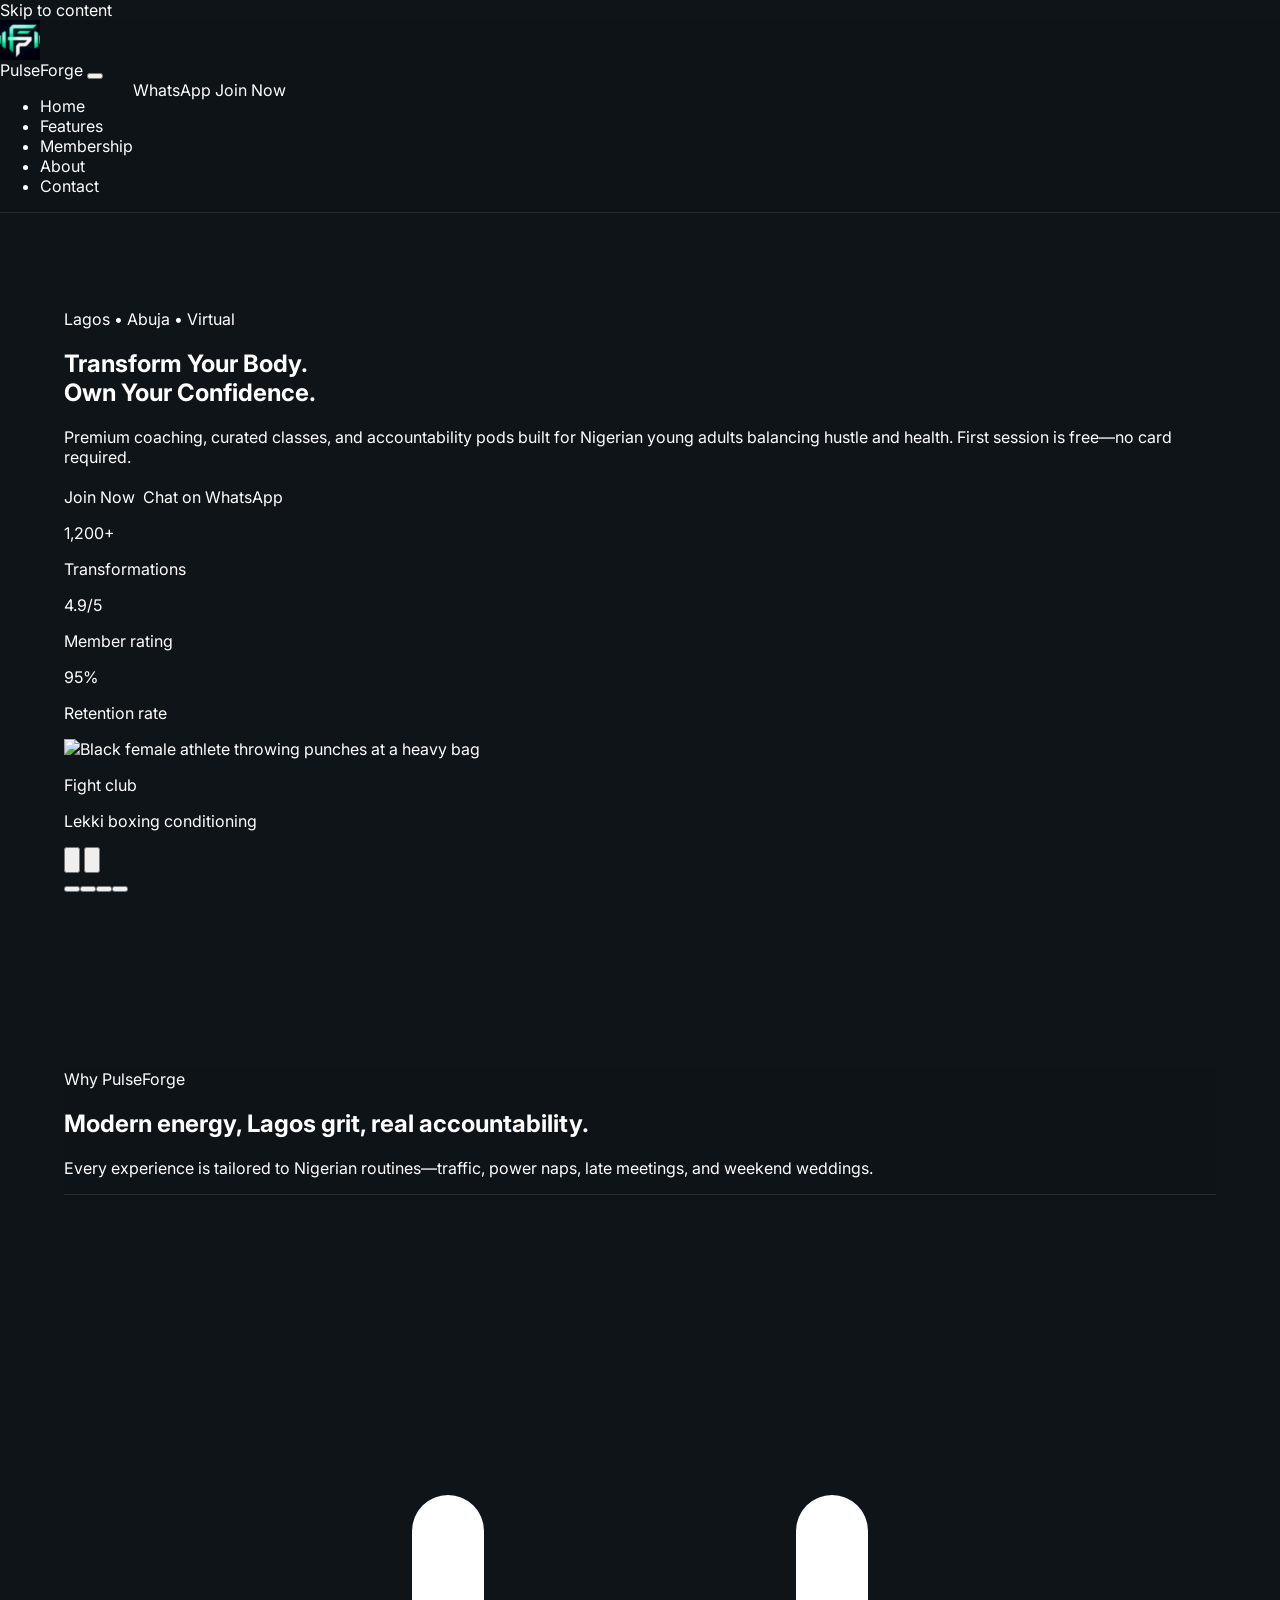
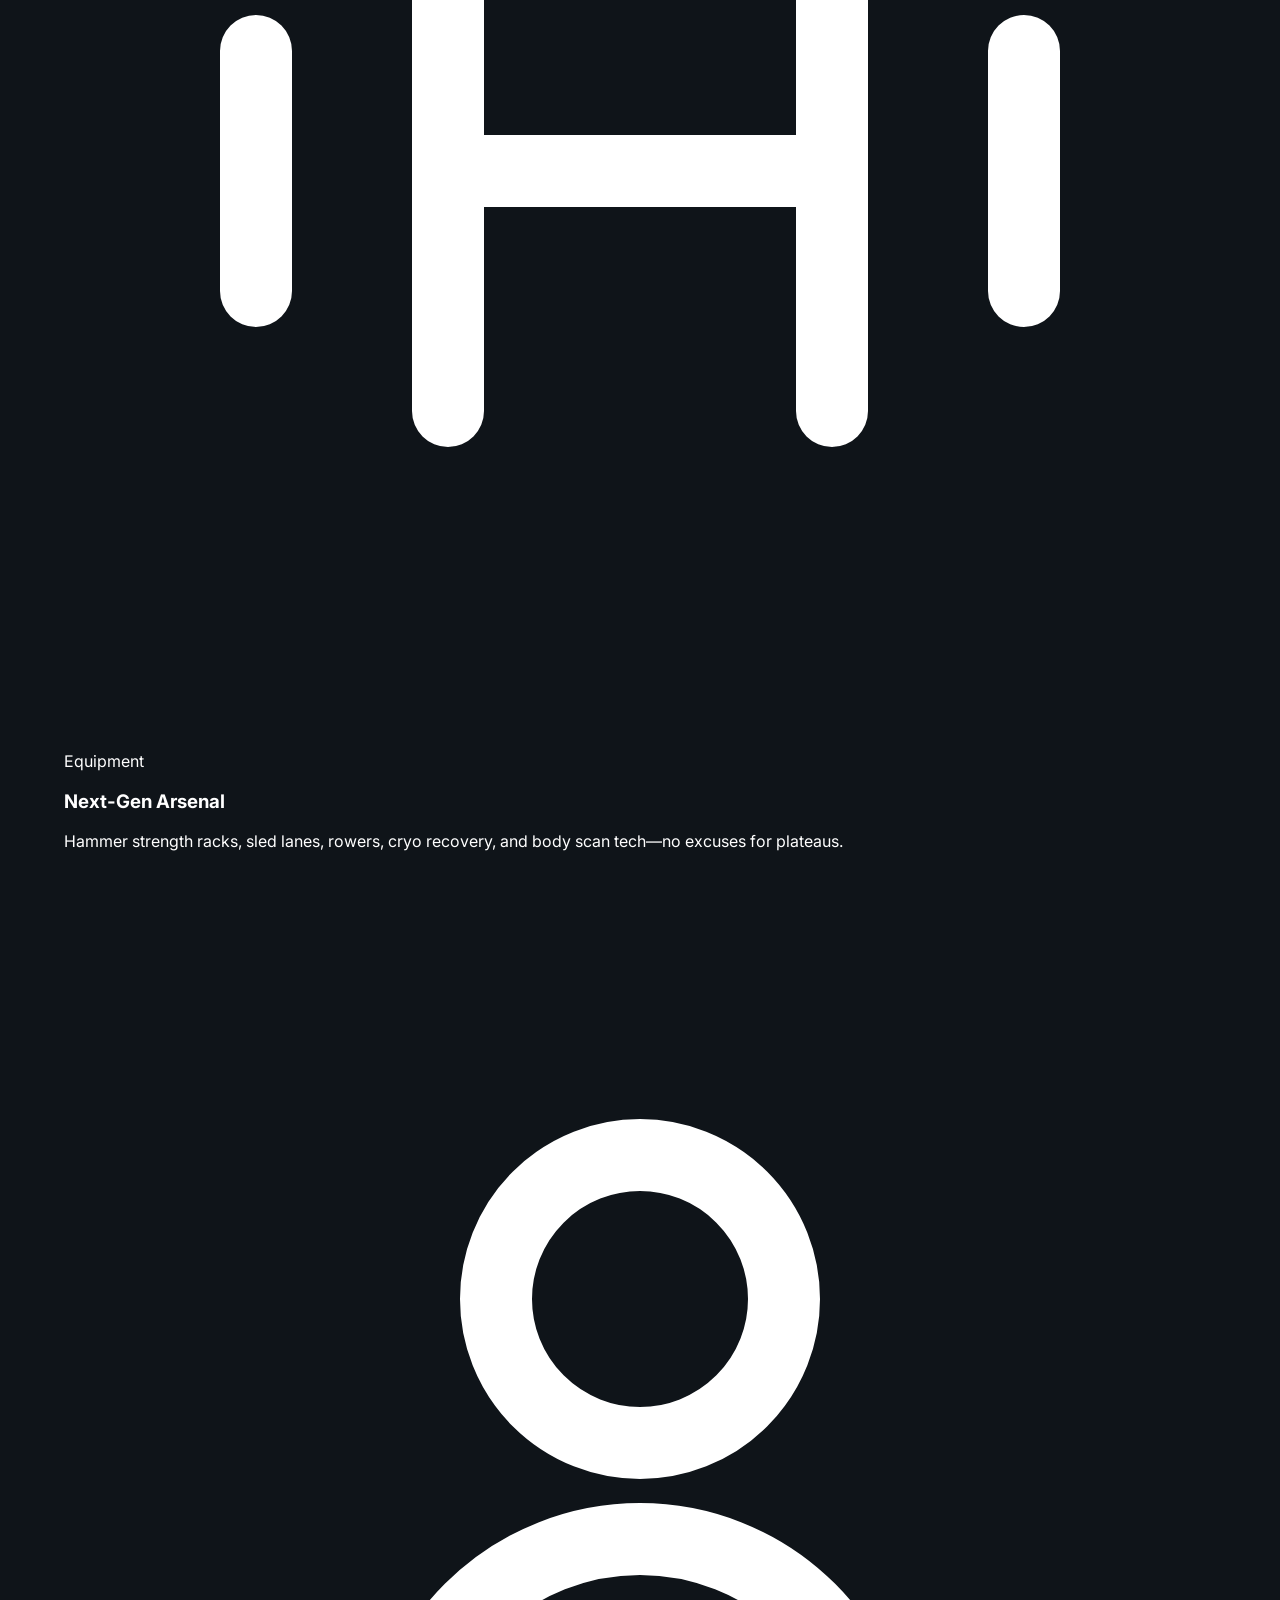
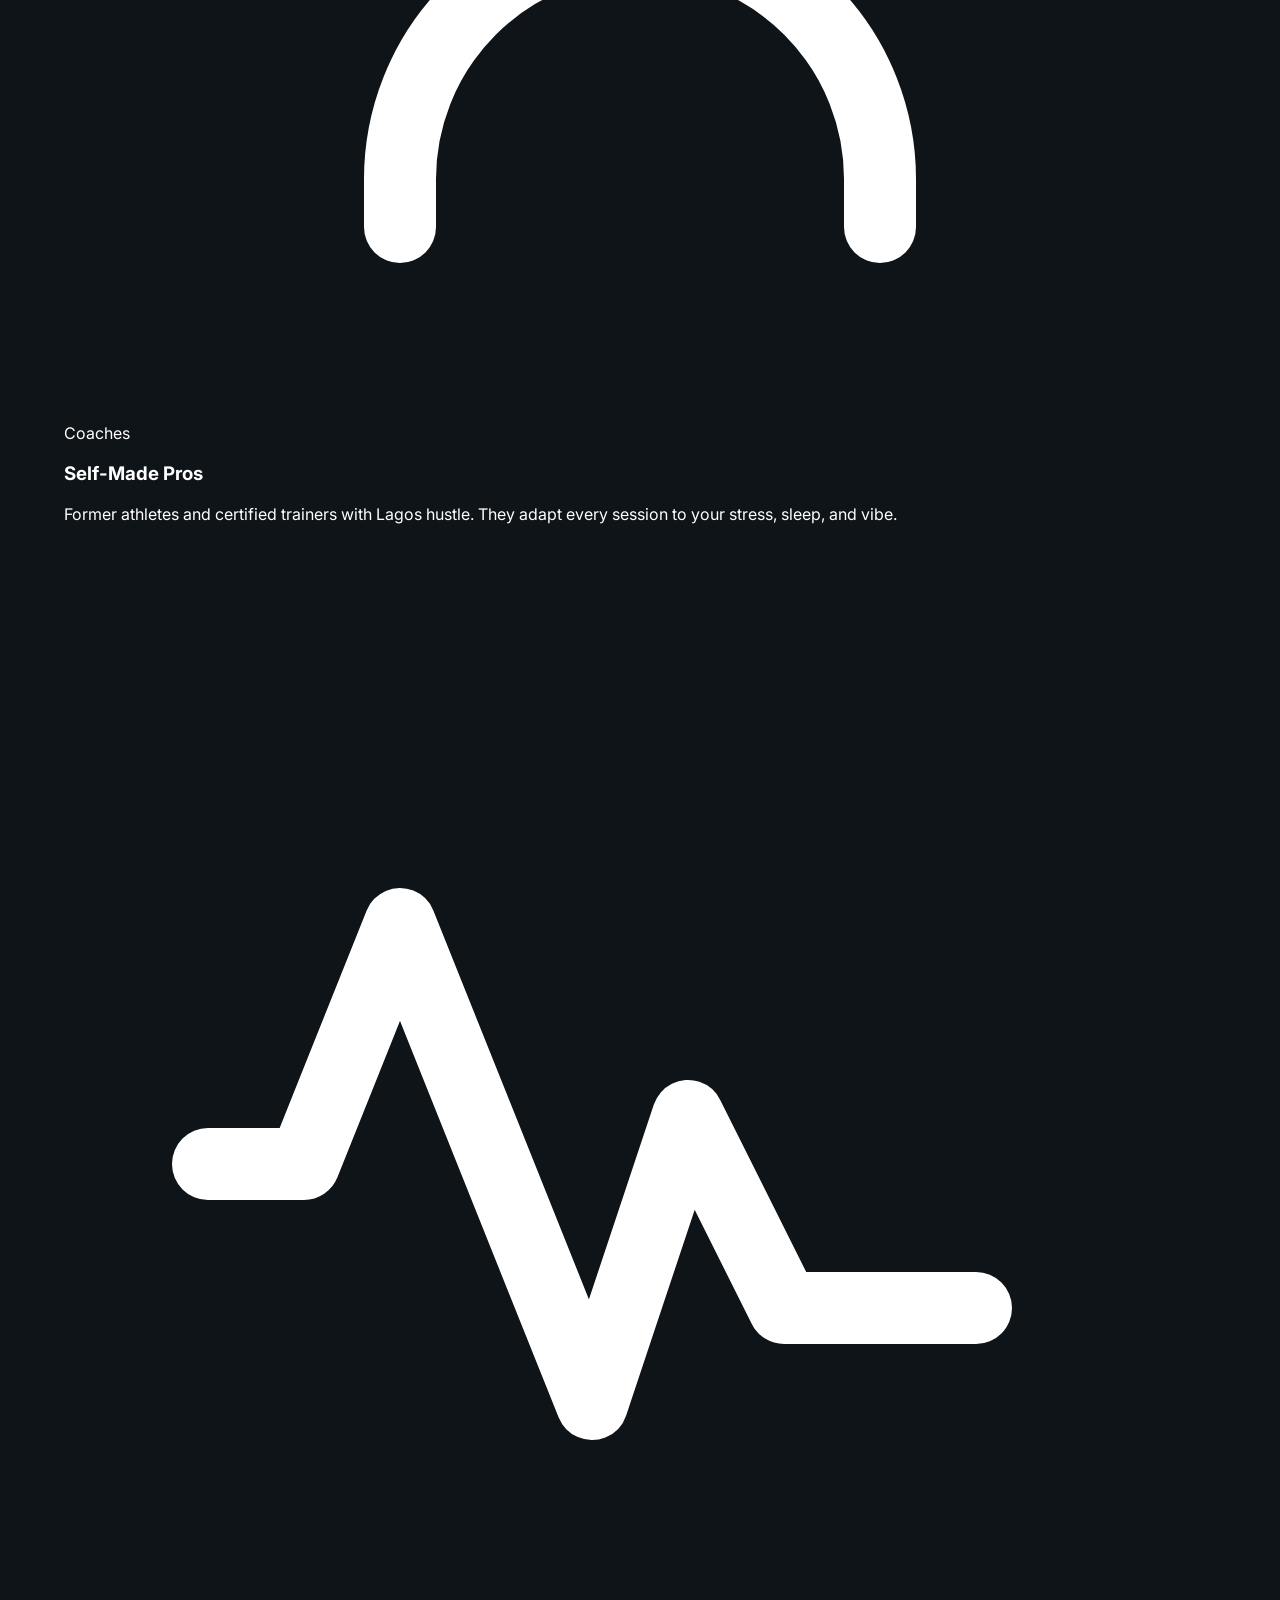
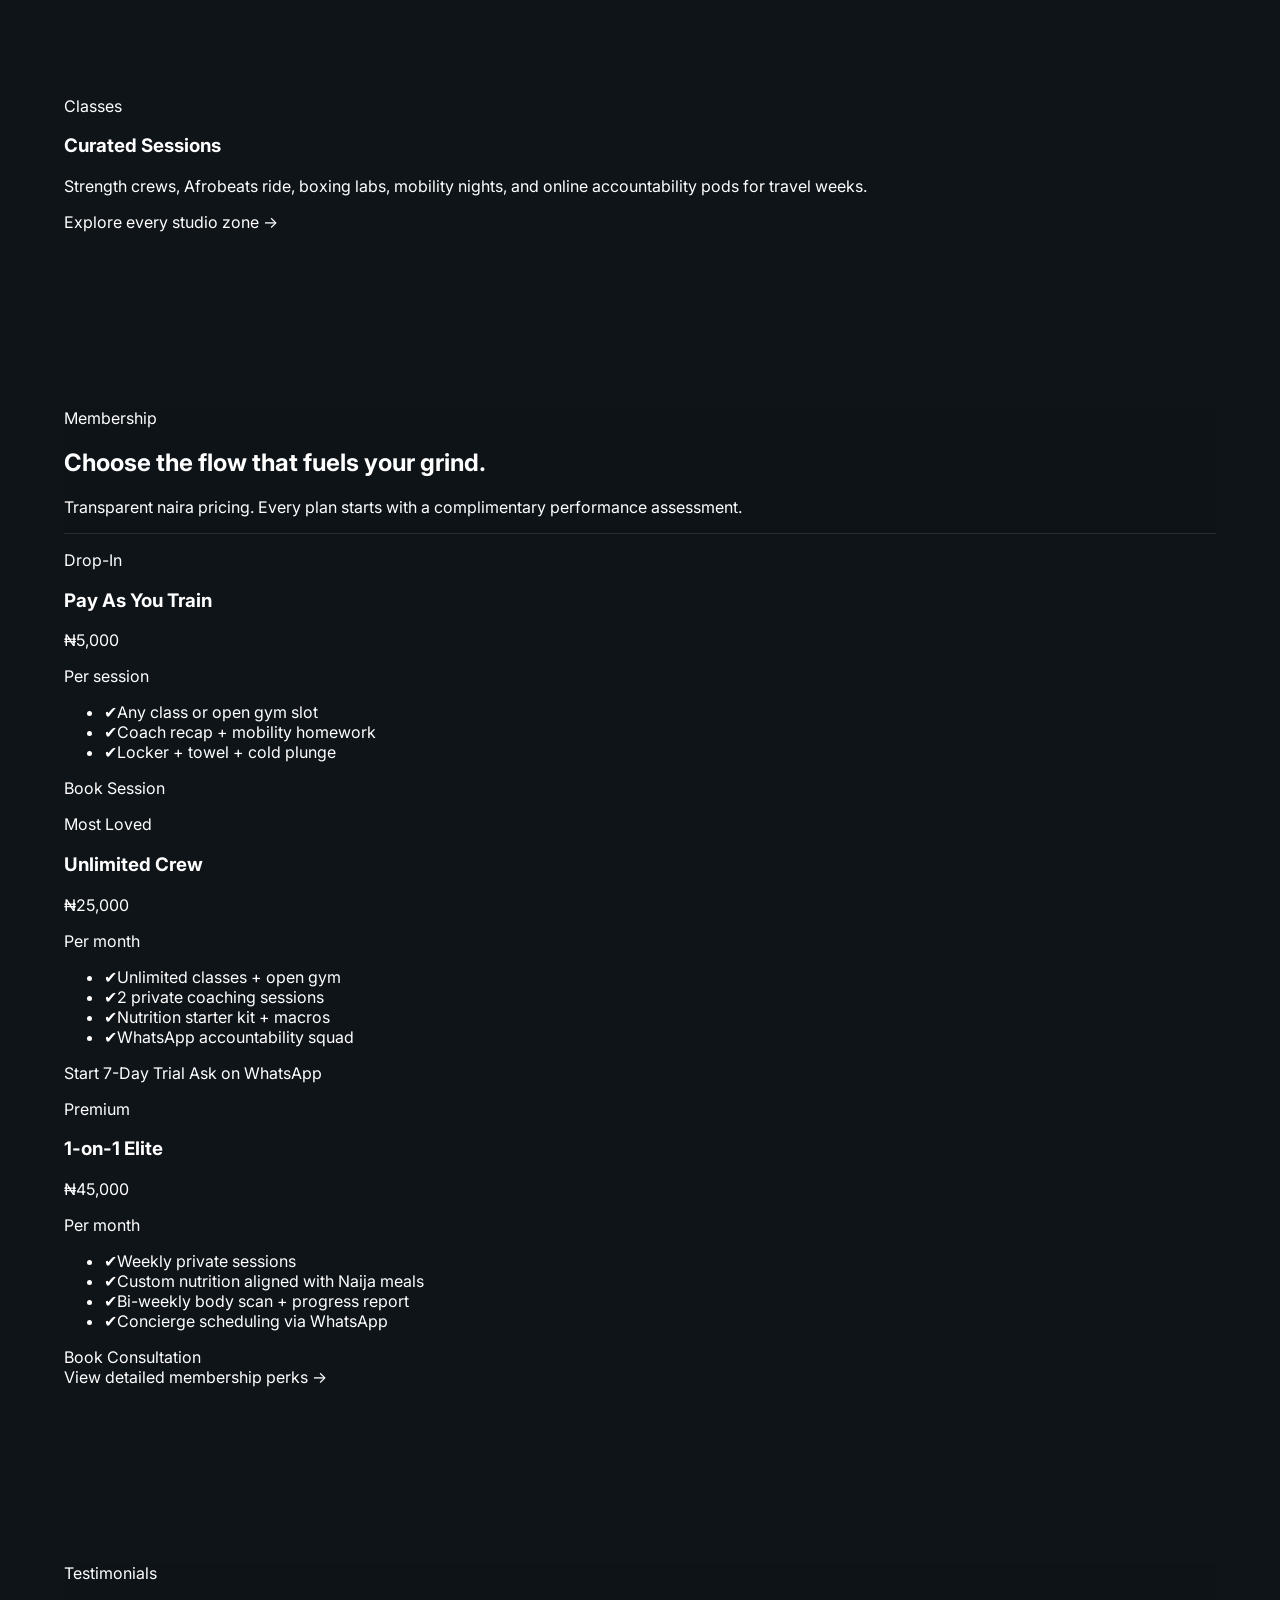
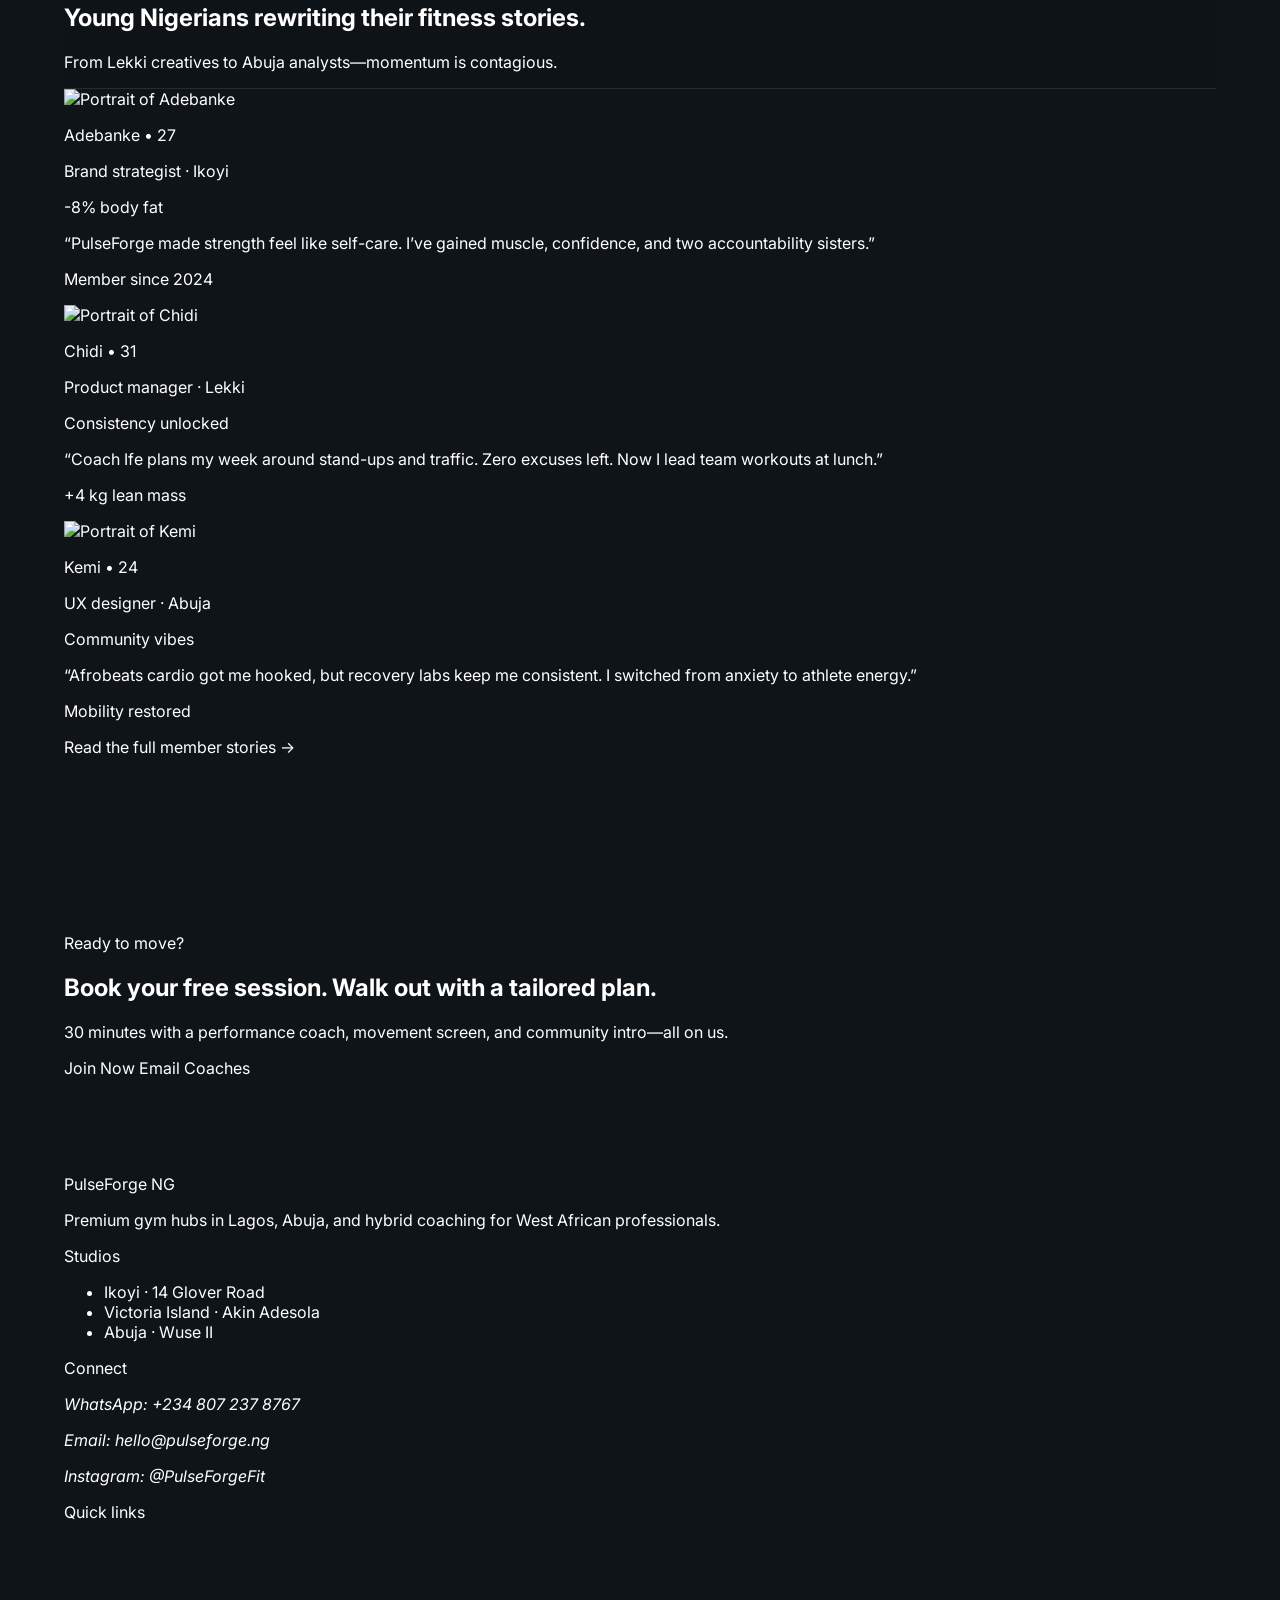
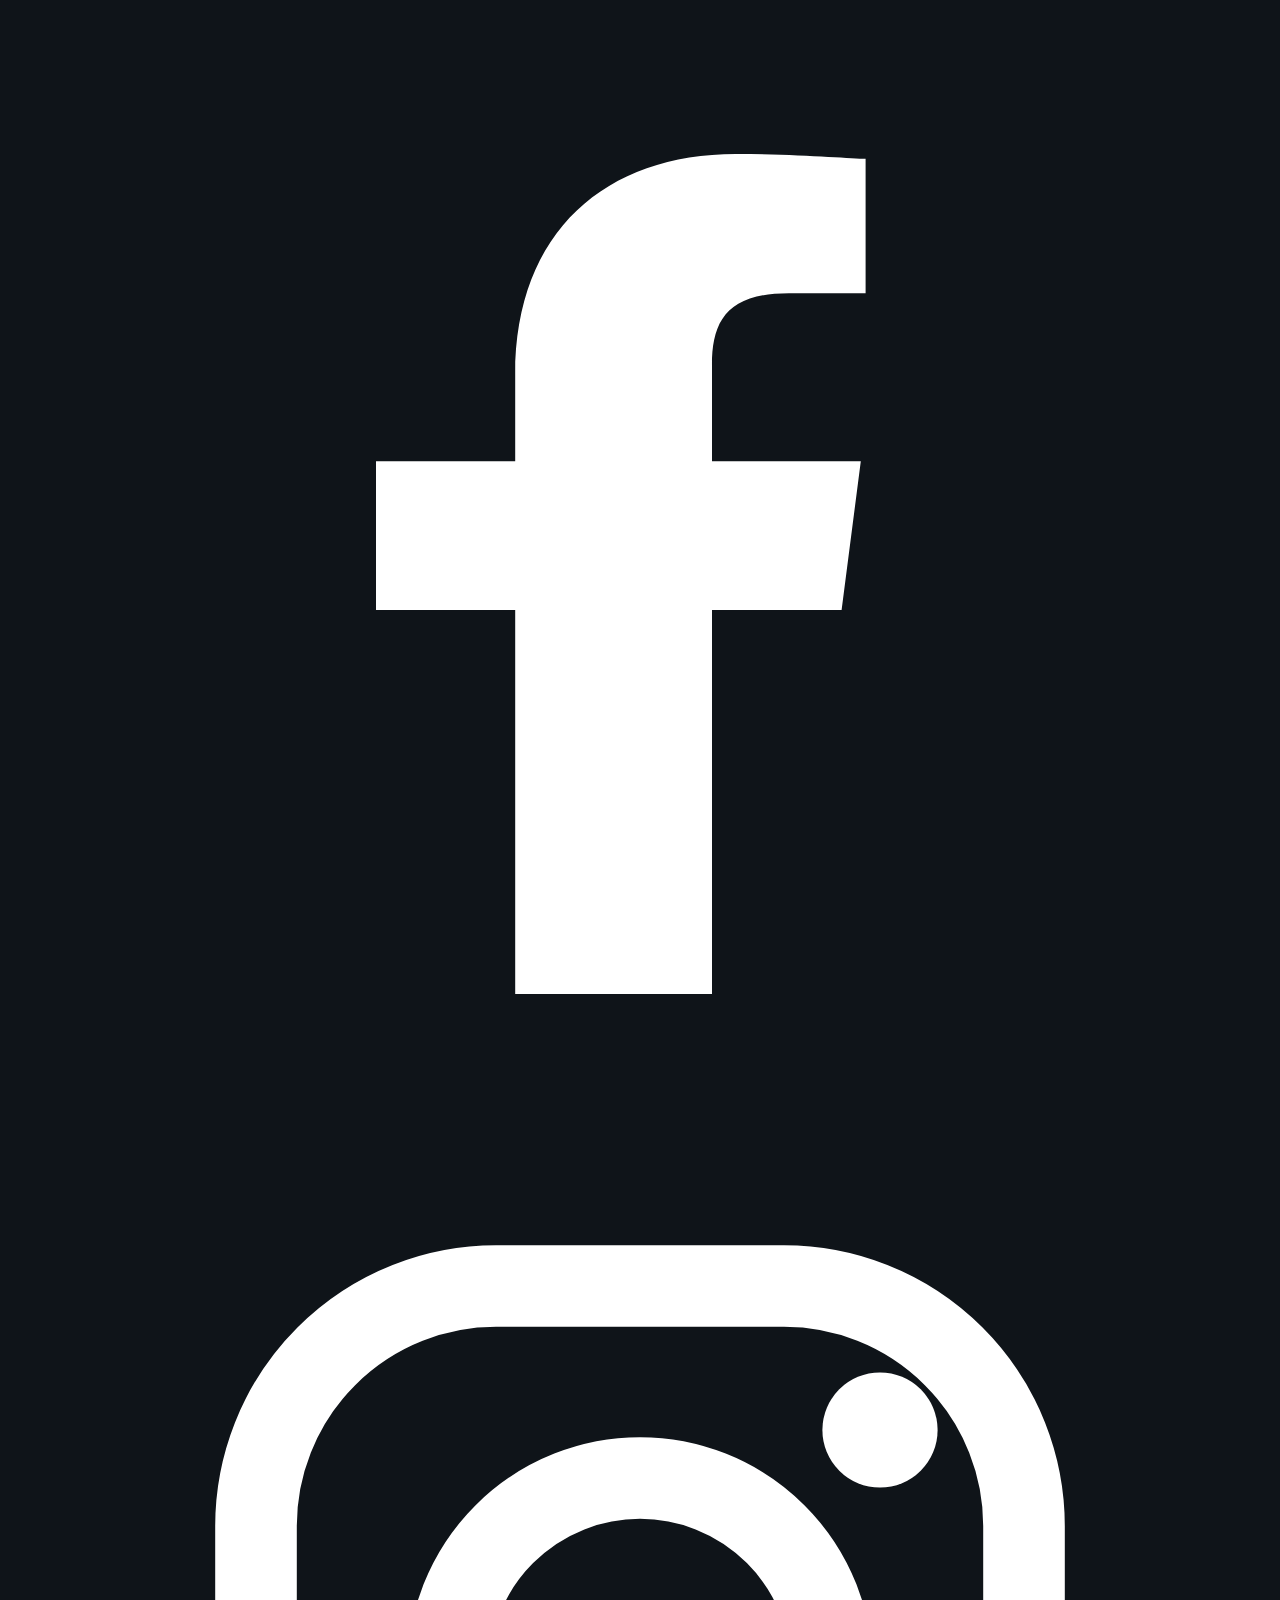
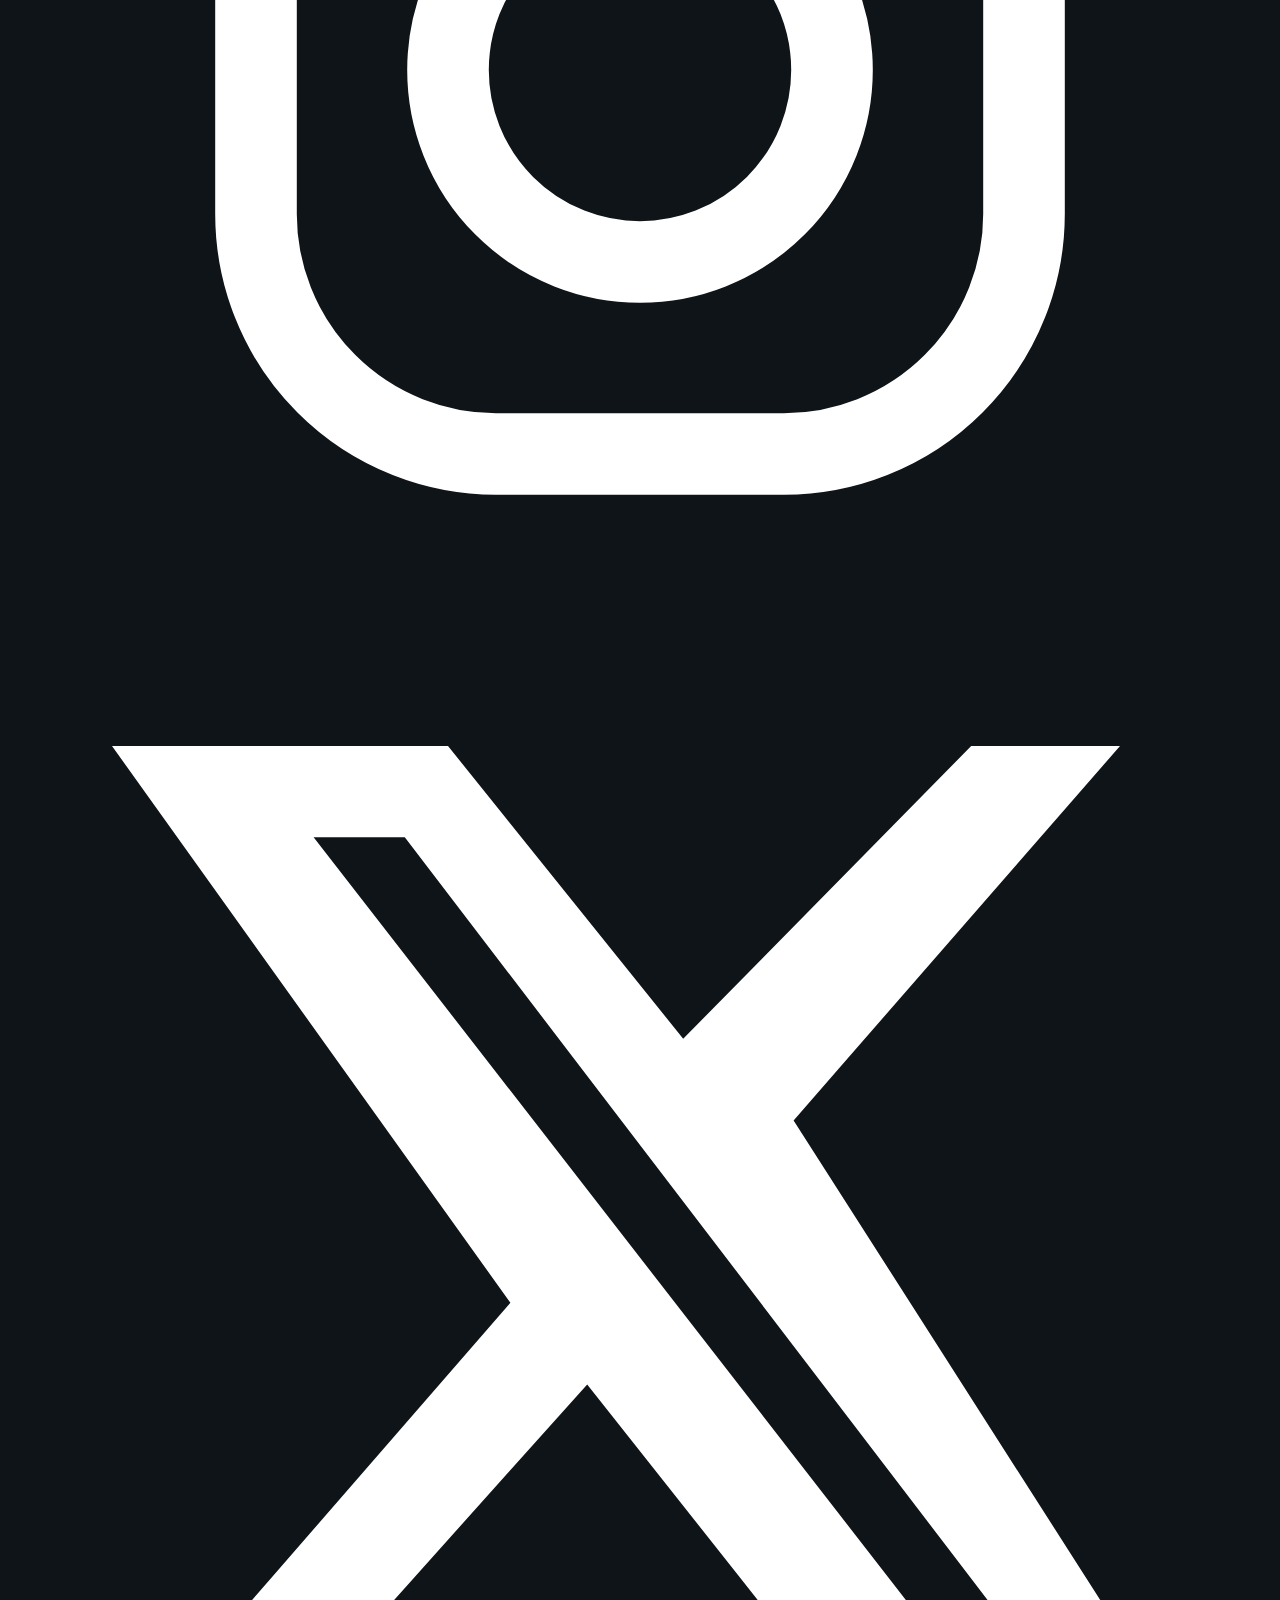
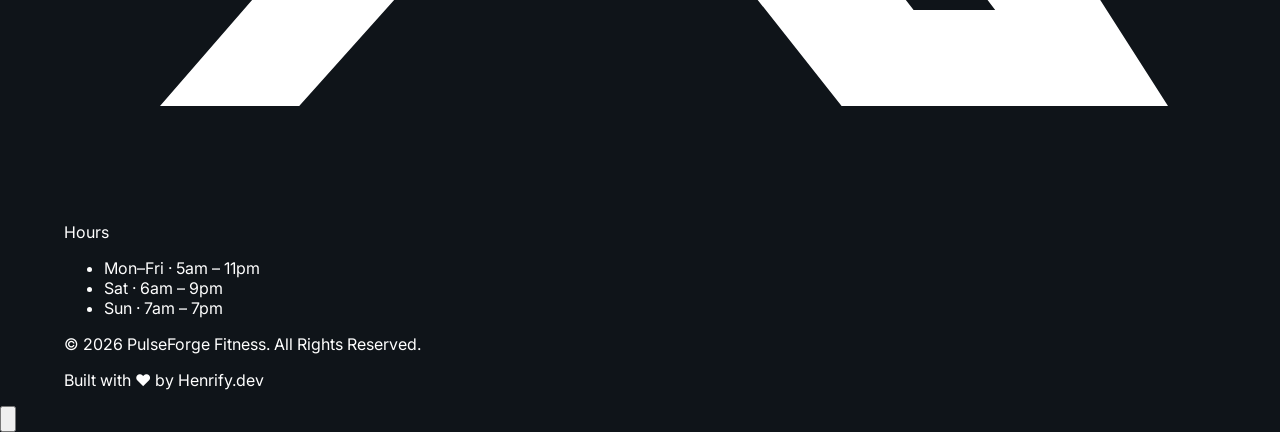
==== commit 9a710dff: "Update favicons on web pages" ====
--- a/index.html
+++ b/index.html
@@ -16,6 +16,12 @@
       href="https://fonts.googleapis.com/css2?family=Inter:wght@400;500;600;700&family=Poppins:wght@600;700;800&display=swap"
       rel="stylesheet"
     />
+    <link rel="apple-touch-icon" sizes="180x180" href="assets/images/apple-touch-icon.png" />
+    <link rel="icon" type="image/png" sizes="192x192" href="assets/images/android-chrome-192x192.png" />
+    <link rel="icon" type="image/png" sizes="32x32" href="assets/images/favicon-32x32.png" />
+    <link rel="icon" type="image/png" sizes="16x16" href="assets/images/favicon-16x16.png" />
+    <link rel="manifest" href="assets/images/site.webmanifest" />
+    <link rel="shortcut icon" href="assets/images/favicon.ico" />
     <link rel="stylesheet" href="css/styles.css" />
     <script src="https://cdn.tailwindcss.com"></script>
   </head>
@@ -28,8 +34,16 @@
 
     <header class="sticky top-0 z-50 border-b border-white/10 bg-[#0F1419]/95 backdrop-blur">
       <nav class="mx-auto flex max-w-6xl items-center justify-between gap-4 px-4 py-4" aria-label="Primary">
-        <a href="#home" class="font-['Poppins',sans-serif] text-2xl font-bold tracking-tight text-[#00FF41]">
-          PulseForge
+        <a href="#home" class="flex items-center gap-3 font-['Poppins',sans-serif] text-2xl font-bold tracking-tight text-[#00FF41]">
+          <img
+            src="assets/images/android-chrome-192x192.png"
+            alt="PulseForge logo"
+            class="h-10 w-10 rounded-2xl border border-white/15 bg-white/5 p-1"
+            width="40"
+            height="40"
+            decoding="async"
+          />
+          <span>PulseForge</span>
         </a>
 
         <button
